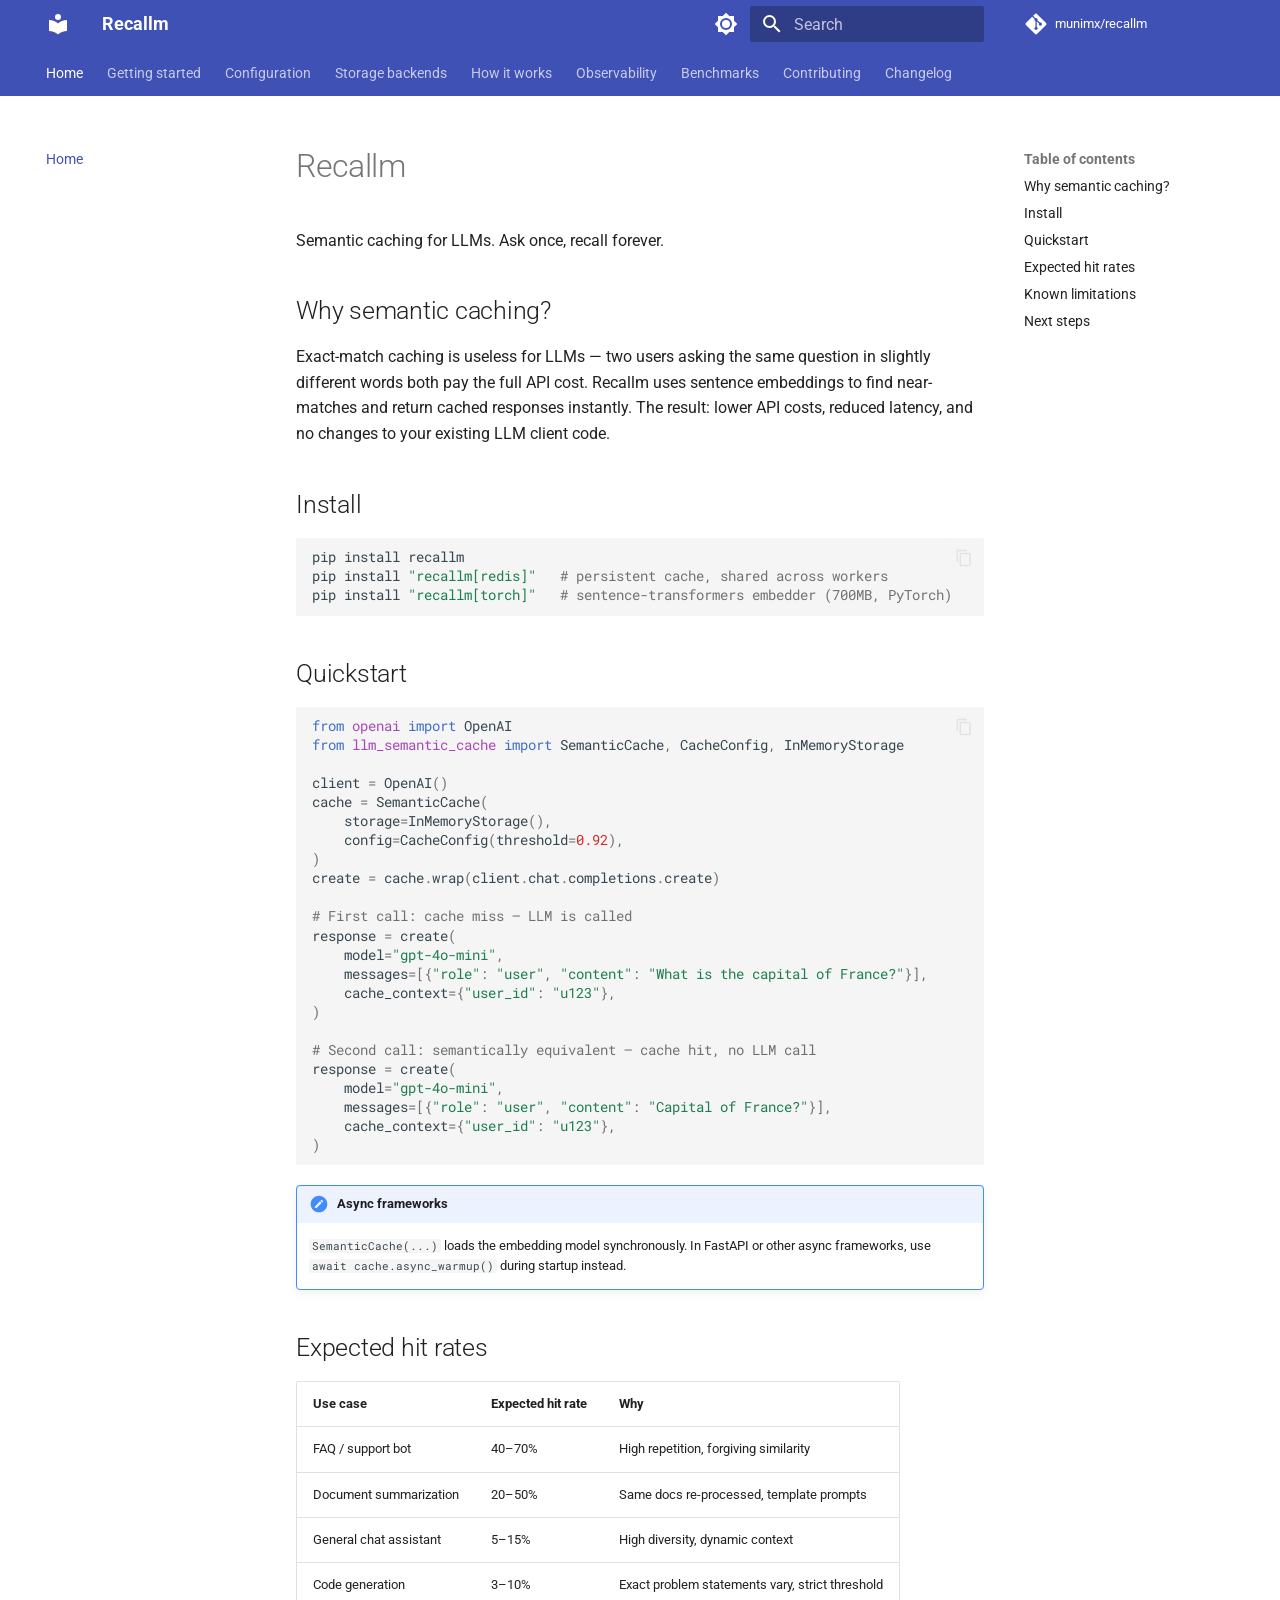
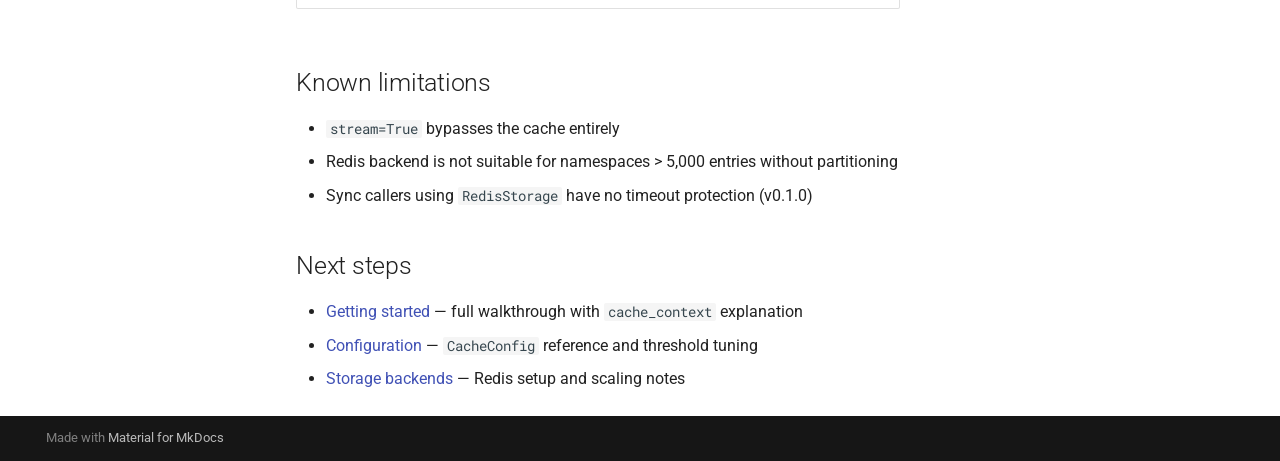
==== index.html @ 43a646c4 "Deployed 95bff0d with MkDocs version: 1.6.1" ====
<!doctype html>
<html lang="en" class="no-js">
  <head>
    
      <meta charset="utf-8">
      <meta name="viewport" content="width=device-width,initial-scale=1">
      
        <meta name="description" content="Semantic caching for LLMs. Ask once, recall forever.">
      
      
      
        <link rel="canonical" href="https://recallm.dev/">
      
      
      
        <link rel="next" href="getting-started/">
      
      
        
      
      
      <link rel="icon" href="assets/images/favicon.png">
      <meta name="generator" content="mkdocs-1.6.1, mkdocs-material-9.7.4">
    
    
      
        <title>Recallm</title>
      
    
    
      <link rel="stylesheet" href="assets/stylesheets/main.484c7ddc.min.css">
      
        
        <link rel="stylesheet" href="assets/stylesheets/palette.ab4e12ef.min.css">
      
      


    
    
      
    
    
      
        
        
        <link rel="preconnect" href="https://fonts.gstatic.com" crossorigin>
        <link rel="stylesheet" href="https://fonts.googleapis.com/css?family=Roboto:300,300i,400,400i,700,700i%7CRoboto+Mono:400,400i,700,700i&display=fallback">
        <style>:root{--md-text-font:"Roboto";--md-code-font:"Roboto Mono"}</style>
      
    
    
    <script>__md_scope=new URL(".",location),__md_hash=e=>[...e].reduce(((e,_)=>(e<<5)-e+_.charCodeAt(0)),0),__md_get=(e,_=localStorage,t=__md_scope)=>JSON.parse(_.getItem(t.pathname+"."+e)),__md_set=(e,_,t=localStorage,a=__md_scope)=>{try{t.setItem(a.pathname+"."+e,JSON.stringify(_))}catch(e){}}</script>
    
      

    
    
  </head>
  
  
    
    
      
    
    
    
    
    <body dir="ltr" data-md-color-scheme="default" data-md-color-primary="indigo" data-md-color-accent="indigo">
  
    
    <input class="md-toggle" data-md-toggle="drawer" type="checkbox" id="__drawer" autocomplete="off">
    <input class="md-toggle" data-md-toggle="search" type="checkbox" id="__search" autocomplete="off">
    <label class="md-overlay" for="__drawer"></label>
    <div data-md-component="skip">
      
        
        <a href="#recallm" class="md-skip">
          Skip to content
        </a>
      
    </div>
    <div data-md-component="announce">
      
    </div>
    
    
      

<header class="md-header" data-md-component="header">
  <nav class="md-header__inner md-grid" aria-label="Header">
    <a href="." title="Recallm" class="md-header__button md-logo" aria-label="Recallm" data-md-component="logo">
      
  
  <svg xmlns="http://www.w3.org/2000/svg" viewBox="0 0 24 24"><path d="M12 8a3 3 0 0 0 3-3 3 3 0 0 0-3-3 3 3 0 0 0-3 3 3 3 0 0 0 3 3m0 3.54C9.64 9.35 6.5 8 3 8v11c3.5 0 6.64 1.35 9 3.54 2.36-2.19 5.5-3.54 9-3.54V8c-3.5 0-6.64 1.35-9 3.54"/></svg>

    </a>
    <label class="md-header__button md-icon" for="__drawer">
      
      <svg xmlns="http://www.w3.org/2000/svg" viewBox="0 0 24 24"><path d="M3 6h18v2H3zm0 5h18v2H3zm0 5h18v2H3z"/></svg>
    </label>
    <div class="md-header__title" data-md-component="header-title">
      <div class="md-header__ellipsis">
        <div class="md-header__topic">
          <span class="md-ellipsis">
            Recallm
          </span>
        </div>
        <div class="md-header__topic" data-md-component="header-topic">
          <span class="md-ellipsis">
            
              Home
            
          </span>
        </div>
      </div>
    </div>
    
      
        <form class="md-header__option" data-md-component="palette">
  
    
    
    
    <input class="md-option" data-md-color-media="" data-md-color-scheme="default" data-md-color-primary="indigo" data-md-color-accent="indigo"  aria-label="Switch to dark mode"  type="radio" name="__palette" id="__palette_0">
    
      <label class="md-header__button md-icon" title="Switch to dark mode" for="__palette_1" hidden>
        <svg xmlns="http://www.w3.org/2000/svg" viewBox="0 0 24 24"><path d="M12 8a4 4 0 0 0-4 4 4 4 0 0 0 4 4 4 4 0 0 0 4-4 4 4 0 0 0-4-4m0 10a6 6 0 0 1-6-6 6 6 0 0 1 6-6 6 6 0 0 1 6 6 6 6 0 0 1-6 6m8-9.31V4h-4.69L12 .69 8.69 4H4v4.69L.69 12 4 15.31V20h4.69L12 23.31 15.31 20H20v-4.69L23.31 12z"/></svg>
      </label>
    
  
    
    
    
    <input class="md-option" data-md-color-media="" data-md-color-scheme="slate" data-md-color-primary="indigo" data-md-color-accent="indigo"  aria-label="Switch to light mode"  type="radio" name="__palette" id="__palette_1">
    
      <label class="md-header__button md-icon" title="Switch to light mode" for="__palette_0" hidden>
        <svg xmlns="http://www.w3.org/2000/svg" viewBox="0 0 24 24"><path d="M12 18c-.89 0-1.74-.2-2.5-.55C11.56 16.5 13 14.42 13 12s-1.44-4.5-3.5-5.45C10.26 6.2 11.11 6 12 6a6 6 0 0 1 6 6 6 6 0 0 1-6 6m8-9.31V4h-4.69L12 .69 8.69 4H4v4.69L.69 12 4 15.31V20h4.69L12 23.31 15.31 20H20v-4.69L23.31 12z"/></svg>
      </label>
    
  
</form>
      
    
    
      <script>var palette=__md_get("__palette");if(palette&&palette.color){if("(prefers-color-scheme)"===palette.color.media){var media=matchMedia("(prefers-color-scheme: light)"),input=document.querySelector(media.matches?"[data-md-color-media='(prefers-color-scheme: light)']":"[data-md-color-media='(prefers-color-scheme: dark)']");palette.color.media=input.getAttribute("data-md-color-media"),palette.color.scheme=input.getAttribute("data-md-color-scheme"),palette.color.primary=input.getAttribute("data-md-color-primary"),palette.color.accent=input.getAttribute("data-md-color-accent")}for(var[key,value]of Object.entries(palette.color))document.body.setAttribute("data-md-color-"+key,value)}</script>
    
    
    
      
      
        <label class="md-header__button md-icon" for="__search">
          
          <svg xmlns="http://www.w3.org/2000/svg" viewBox="0 0 24 24"><path d="M9.5 3A6.5 6.5 0 0 1 16 9.5c0 1.61-.59 3.09-1.56 4.23l.27.27h.79l5 5-1.5 1.5-5-5v-.79l-.27-.27A6.52 6.52 0 0 1 9.5 16 6.5 6.5 0 0 1 3 9.5 6.5 6.5 0 0 1 9.5 3m0 2C7 5 5 7 5 9.5S7 14 9.5 14 14 12 14 9.5 12 5 9.5 5"/></svg>
        </label>
        <div class="md-search" data-md-component="search" role="dialog">
  <label class="md-search__overlay" for="__search"></label>
  <div class="md-search__inner" role="search">
    <form class="md-search__form" name="search">
      <input type="text" class="md-search__input" name="query" aria-label="Search" placeholder="Search" autocapitalize="off" autocorrect="off" autocomplete="off" spellcheck="false" data-md-component="search-query" required>
      <label class="md-search__icon md-icon" for="__search">
        
        <svg xmlns="http://www.w3.org/2000/svg" viewBox="0 0 24 24"><path d="M9.5 3A6.5 6.5 0 0 1 16 9.5c0 1.61-.59 3.09-1.56 4.23l.27.27h.79l5 5-1.5 1.5-5-5v-.79l-.27-.27A6.52 6.52 0 0 1 9.5 16 6.5 6.5 0 0 1 3 9.5 6.5 6.5 0 0 1 9.5 3m0 2C7 5 5 7 5 9.5S7 14 9.5 14 14 12 14 9.5 12 5 9.5 5"/></svg>
        
        <svg xmlns="http://www.w3.org/2000/svg" viewBox="0 0 24 24"><path d="M20 11v2H8l5.5 5.5-1.42 1.42L4.16 12l7.92-7.92L13.5 5.5 8 11z"/></svg>
      </label>
      <nav class="md-search__options" aria-label="Search">
        
        <button type="reset" class="md-search__icon md-icon" title="Clear" aria-label="Clear" tabindex="-1">
          
          <svg xmlns="http://www.w3.org/2000/svg" viewBox="0 0 24 24"><path d="M19 6.41 17.59 5 12 10.59 6.41 5 5 6.41 10.59 12 5 17.59 6.41 19 12 13.41 17.59 19 19 17.59 13.41 12z"/></svg>
        </button>
      </nav>
      
    </form>
    <div class="md-search__output">
      <div class="md-search__scrollwrap" tabindex="0" data-md-scrollfix>
        <div class="md-search-result" data-md-component="search-result">
          <div class="md-search-result__meta">
            Initializing search
          </div>
          <ol class="md-search-result__list" role="presentation"></ol>
        </div>
      </div>
    </div>
  </div>
</div>
      
    
    
      <div class="md-header__source">
        <a href="https://github.com/munimx/recallm" title="Go to repository" class="md-source" data-md-component="source">
  <div class="md-source__icon md-icon">
    
    <svg xmlns="http://www.w3.org/2000/svg" viewBox="0 0 448 512"><!--! Font Awesome Free 7.1.0 by @fontawesome - https://fontawesome.com License - https://fontawesome.com/license/free (Icons: CC BY 4.0, Fonts: SIL OFL 1.1, Code: MIT License) Copyright 2025 Fonticons, Inc.--><path d="M439.6 236.1 244 40.5c-5.4-5.5-12.8-8.5-20.4-8.5s-15 3-20.4 8.4L162.5 81l51.5 51.5c27.1-9.1 52.7 16.8 43.4 43.7l49.7 49.7c34.2-11.8 61.2 31 35.5 56.7-26.5 26.5-70.2-2.9-56-37.3L240.3 199v121.9c25.3 12.5 22.3 41.8 9.1 55-6.4 6.4-15.2 10.1-24.3 10.1s-17.8-3.6-24.3-10.1c-17.6-17.6-11.1-46.9 11.2-56v-123c-20.8-8.5-24.6-30.7-18.6-45L142.6 101 8.5 235.1C3 240.6 0 247.9 0 255.5s3 15 8.5 20.4l195.6 195.7c5.4 5.4 12.7 8.4 20.4 8.4s15-3 20.4-8.4l194.7-194.7c5.4-5.4 8.4-12.8 8.4-20.4s-3-15-8.4-20.4"/></svg>
  </div>
  <div class="md-source__repository">
    munimx/recallm
  </div>
</a>
      </div>
    
  </nav>
  
</header>
    
    <div class="md-container" data-md-component="container">
      
      
        
          
            
<nav class="md-tabs" aria-label="Tabs" data-md-component="tabs">
  <div class="md-grid">
    <ul class="md-tabs__list">
      
        
  
  
  
    
  
  
    <li class="md-tabs__item md-tabs__item--active">
      <a href="." class="md-tabs__link">
        
  
  
    
  
  Home

      </a>
    </li>
  

      
        
  
  
  
  
    <li class="md-tabs__item">
      <a href="getting-started/" class="md-tabs__link">
        
  
  
    
  
  Getting started

      </a>
    </li>
  

      
        
  
  
  
  
    <li class="md-tabs__item">
      <a href="configuration/" class="md-tabs__link">
        
  
  
    
  
  Configuration

      </a>
    </li>
  

      
        
  
  
  
  
    <li class="md-tabs__item">
      <a href="storage-backends/" class="md-tabs__link">
        
  
  
    
  
  Storage backends

      </a>
    </li>
  

      
        
  
  
  
  
    <li class="md-tabs__item">
      <a href="how-it-works/" class="md-tabs__link">
        
  
  
    
  
  How it works

      </a>
    </li>
  

      
        
  
  
  
  
    <li class="md-tabs__item">
      <a href="observability/" class="md-tabs__link">
        
  
  
    
  
  Observability

      </a>
    </li>
  

      
        
  
  
  
  
    <li class="md-tabs__item">
      <a href="benchmarks/" class="md-tabs__link">
        
  
  
    
  
  Benchmarks

      </a>
    </li>
  

      
        
  
  
  
  
    <li class="md-tabs__item">
      <a href="contributing/" class="md-tabs__link">
        
  
  
    
  
  Contributing

      </a>
    </li>
  

      
        
  
  
  
  
    <li class="md-tabs__item">
      <a href="changelog/" class="md-tabs__link">
        
  
  
    
  
  Changelog

      </a>
    </li>
  

      
    </ul>
  </div>
</nav>
          
        
      
      <main class="md-main" data-md-component="main">
        <div class="md-main__inner md-grid">
          
            
              
              <div class="md-sidebar md-sidebar--primary" data-md-component="sidebar" data-md-type="navigation" >
                <div class="md-sidebar__scrollwrap">
                  <div class="md-sidebar__inner">
                    


  


<nav class="md-nav md-nav--primary md-nav--lifted" aria-label="Navigation" data-md-level="0">
  <label class="md-nav__title" for="__drawer">
    <a href="." title="Recallm" class="md-nav__button md-logo" aria-label="Recallm" data-md-component="logo">
      
  
  <svg xmlns="http://www.w3.org/2000/svg" viewBox="0 0 24 24"><path d="M12 8a3 3 0 0 0 3-3 3 3 0 0 0-3-3 3 3 0 0 0-3 3 3 3 0 0 0 3 3m0 3.54C9.64 9.35 6.5 8 3 8v11c3.5 0 6.64 1.35 9 3.54 2.36-2.19 5.5-3.54 9-3.54V8c-3.5 0-6.64 1.35-9 3.54"/></svg>

    </a>
    Recallm
  </label>
  
    <div class="md-nav__source">
      <a href="https://github.com/munimx/recallm" title="Go to repository" class="md-source" data-md-component="source">
  <div class="md-source__icon md-icon">
    
    <svg xmlns="http://www.w3.org/2000/svg" viewBox="0 0 448 512"><!--! Font Awesome Free 7.1.0 by @fontawesome - https://fontawesome.com License - https://fontawesome.com/license/free (Icons: CC BY 4.0, Fonts: SIL OFL 1.1, Code: MIT License) Copyright 2025 Fonticons, Inc.--><path d="M439.6 236.1 244 40.5c-5.4-5.5-12.8-8.5-20.4-8.5s-15 3-20.4 8.4L162.5 81l51.5 51.5c27.1-9.1 52.7 16.8 43.4 43.7l49.7 49.7c34.2-11.8 61.2 31 35.5 56.7-26.5 26.5-70.2-2.9-56-37.3L240.3 199v121.9c25.3 12.5 22.3 41.8 9.1 55-6.4 6.4-15.2 10.1-24.3 10.1s-17.8-3.6-24.3-10.1c-17.6-17.6-11.1-46.9 11.2-56v-123c-20.8-8.5-24.6-30.7-18.6-45L142.6 101 8.5 235.1C3 240.6 0 247.9 0 255.5s3 15 8.5 20.4l195.6 195.7c5.4 5.4 12.7 8.4 20.4 8.4s15-3 20.4-8.4l194.7-194.7c5.4-5.4 8.4-12.8 8.4-20.4s-3-15-8.4-20.4"/></svg>
  </div>
  <div class="md-source__repository">
    munimx/recallm
  </div>
</a>
    </div>
  
  <ul class="md-nav__list" data-md-scrollfix>
    
      
      
  
  
    
  
  
  
    <li class="md-nav__item md-nav__item--active">
      
      <input class="md-nav__toggle md-toggle" type="checkbox" id="__toc">
      
      
        
      
      
        <label class="md-nav__link md-nav__link--active" for="__toc">
          
  
  
  <span class="md-ellipsis">
    
  
    Home
  

    
  </span>
  
  

          <span class="md-nav__icon md-icon"></span>
        </label>
      
      <a href="." class="md-nav__link md-nav__link--active">
        
  
  
  <span class="md-ellipsis">
    
  
    Home
  

    
  </span>
  
  

      </a>
      
        

<nav class="md-nav md-nav--secondary" aria-label="Table of contents">
  
  
  
    
  
  
    <label class="md-nav__title" for="__toc">
      <span class="md-nav__icon md-icon"></span>
      Table of contents
    </label>
    <ul class="md-nav__list" data-md-component="toc" data-md-scrollfix>
      
        <li class="md-nav__item">
  <a href="#why-semantic-caching" class="md-nav__link">
    <span class="md-ellipsis">
      
        Why semantic caching?
      
    </span>
  </a>
  
</li>
      
        <li class="md-nav__item">
  <a href="#install" class="md-nav__link">
    <span class="md-ellipsis">
      
        Install
      
    </span>
  </a>
  
</li>
      
        <li class="md-nav__item">
  <a href="#quickstart" class="md-nav__link">
    <span class="md-ellipsis">
      
        Quickstart
      
    </span>
  </a>
  
</li>
      
        <li class="md-nav__item">
  <a href="#expected-hit-rates" class="md-nav__link">
    <span class="md-ellipsis">
      
        Expected hit rates
      
    </span>
  </a>
  
</li>
      
        <li class="md-nav__item">
  <a href="#known-limitations" class="md-nav__link">
    <span class="md-ellipsis">
      
        Known limitations
      
    </span>
  </a>
  
</li>
      
        <li class="md-nav__item">
  <a href="#next-steps" class="md-nav__link">
    <span class="md-ellipsis">
      
        Next steps
      
    </span>
  </a>
  
</li>
      
    </ul>
  
</nav>
      
    </li>
  

    
      
      
  
  
  
  
    <li class="md-nav__item">
      <a href="getting-started/" class="md-nav__link">
        
  
  
  <span class="md-ellipsis">
    
  
    Getting started
  

    
  </span>
  
  

      </a>
    </li>
  

    
      
      
  
  
  
  
    <li class="md-nav__item">
      <a href="configuration/" class="md-nav__link">
        
  
  
  <span class="md-ellipsis">
    
  
    Configuration
  

    
  </span>
  
  

      </a>
    </li>
  

    
      
      
  
  
  
  
    <li class="md-nav__item">
      <a href="storage-backends/" class="md-nav__link">
        
  
  
  <span class="md-ellipsis">
    
  
    Storage backends
  

    
  </span>
  
  

      </a>
    </li>
  

    
      
      
  
  
  
  
    <li class="md-nav__item">
      <a href="how-it-works/" class="md-nav__link">
        
  
  
  <span class="md-ellipsis">
    
  
    How it works
  

    
  </span>
  
  

      </a>
    </li>
  

    
      
      
  
  
  
  
    <li class="md-nav__item">
      <a href="observability/" class="md-nav__link">
        
  
  
  <span class="md-ellipsis">
    
  
    Observability
  

    
  </span>
  
  

      </a>
    </li>
  

    
      
      
  
  
  
  
    <li class="md-nav__item">
      <a href="benchmarks/" class="md-nav__link">
        
  
  
  <span class="md-ellipsis">
    
  
    Benchmarks
  

    
  </span>
  
  

      </a>
    </li>
  

    
      
      
  
  
  
  
    <li class="md-nav__item">
      <a href="contributing/" class="md-nav__link">
        
  
  
  <span class="md-ellipsis">
    
  
    Contributing
  

    
  </span>
  
  

      </a>
    </li>
  

    
      
      
  
  
  
  
    <li class="md-nav__item">
      <a href="changelog/" class="md-nav__link">
        
  
  
  <span class="md-ellipsis">
    
  
    Changelog
  

    
  </span>
  
  

      </a>
    </li>
  

    
  </ul>
</nav>
                  </div>
                </div>
              </div>
            
            
              
              <div class="md-sidebar md-sidebar--secondary" data-md-component="sidebar" data-md-type="toc" >
                <div class="md-sidebar__scrollwrap">
                  <div class="md-sidebar__inner">
                    

<nav class="md-nav md-nav--secondary" aria-label="Table of contents">
  
  
  
    
  
  
    <label class="md-nav__title" for="__toc">
      <span class="md-nav__icon md-icon"></span>
      Table of contents
    </label>
    <ul class="md-nav__list" data-md-component="toc" data-md-scrollfix>
      
        <li class="md-nav__item">
  <a href="#why-semantic-caching" class="md-nav__link">
    <span class="md-ellipsis">
      
        Why semantic caching?
      
    </span>
  </a>
  
</li>
      
        <li class="md-nav__item">
  <a href="#install" class="md-nav__link">
    <span class="md-ellipsis">
      
        Install
      
    </span>
  </a>
  
</li>
      
        <li class="md-nav__item">
  <a href="#quickstart" class="md-nav__link">
    <span class="md-ellipsis">
      
        Quickstart
      
    </span>
  </a>
  
</li>
      
        <li class="md-nav__item">
  <a href="#expected-hit-rates" class="md-nav__link">
    <span class="md-ellipsis">
      
        Expected hit rates
      
    </span>
  </a>
  
</li>
      
        <li class="md-nav__item">
  <a href="#known-limitations" class="md-nav__link">
    <span class="md-ellipsis">
      
        Known limitations
      
    </span>
  </a>
  
</li>
      
        <li class="md-nav__item">
  <a href="#next-steps" class="md-nav__link">
    <span class="md-ellipsis">
      
        Next steps
      
    </span>
  </a>
  
</li>
      
    </ul>
  
</nav>
                  </div>
                </div>
              </div>
            
          
          
            <div class="md-content" data-md-component="content">
              
              <article class="md-content__inner md-typeset">
                
                  


  
  


<h1 id="recallm">Recallm</h1>
<p>Semantic caching for LLMs. Ask once, recall forever.</p>
<h2 id="why-semantic-caching">Why semantic caching?</h2>
<p>Exact-match caching is useless for LLMs — two users asking the same question in slightly different words both pay the full API cost. Recallm uses sentence embeddings to find near-matches and return cached responses instantly. The result: lower API costs, reduced latency, and no changes to your existing LLM client code.</p>
<h2 id="install">Install</h2>
<div class="highlight"><pre><span></span><code><a id="__codelineno-0-1" name="__codelineno-0-1" href="#__codelineno-0-1"></a>pip<span class="w"> </span>install<span class="w"> </span>recallm
<a id="__codelineno-0-2" name="__codelineno-0-2" href="#__codelineno-0-2"></a>pip<span class="w"> </span>install<span class="w"> </span><span class="s2">&quot;recallm[redis]&quot;</span><span class="w">   </span><span class="c1"># persistent cache, shared across workers</span>
<a id="__codelineno-0-3" name="__codelineno-0-3" href="#__codelineno-0-3"></a>pip<span class="w"> </span>install<span class="w"> </span><span class="s2">&quot;recallm[torch]&quot;</span><span class="w">   </span><span class="c1"># sentence-transformers embedder (700MB, PyTorch)</span>
</code></pre></div>
<h2 id="quickstart">Quickstart</h2>
<div class="highlight"><pre><span></span><code><a id="__codelineno-1-1" name="__codelineno-1-1" href="#__codelineno-1-1"></a><span class="kn">from</span><span class="w"> </span><span class="nn">openai</span><span class="w"> </span><span class="kn">import</span> <span class="n">OpenAI</span>
<a id="__codelineno-1-2" name="__codelineno-1-2" href="#__codelineno-1-2"></a><span class="kn">from</span><span class="w"> </span><span class="nn">llm_semantic_cache</span><span class="w"> </span><span class="kn">import</span> <span class="n">SemanticCache</span><span class="p">,</span> <span class="n">CacheConfig</span><span class="p">,</span> <span class="n">InMemoryStorage</span>
<a id="__codelineno-1-3" name="__codelineno-1-3" href="#__codelineno-1-3"></a>
<a id="__codelineno-1-4" name="__codelineno-1-4" href="#__codelineno-1-4"></a><span class="n">client</span> <span class="o">=</span> <span class="n">OpenAI</span><span class="p">()</span>
<a id="__codelineno-1-5" name="__codelineno-1-5" href="#__codelineno-1-5"></a><span class="n">cache</span> <span class="o">=</span> <span class="n">SemanticCache</span><span class="p">(</span>
<a id="__codelineno-1-6" name="__codelineno-1-6" href="#__codelineno-1-6"></a>    <span class="n">storage</span><span class="o">=</span><span class="n">InMemoryStorage</span><span class="p">(),</span>
<a id="__codelineno-1-7" name="__codelineno-1-7" href="#__codelineno-1-7"></a>    <span class="n">config</span><span class="o">=</span><span class="n">CacheConfig</span><span class="p">(</span><span class="n">threshold</span><span class="o">=</span><span class="mf">0.92</span><span class="p">),</span>
<a id="__codelineno-1-8" name="__codelineno-1-8" href="#__codelineno-1-8"></a><span class="p">)</span>
<a id="__codelineno-1-9" name="__codelineno-1-9" href="#__codelineno-1-9"></a><span class="n">create</span> <span class="o">=</span> <span class="n">cache</span><span class="o">.</span><span class="n">wrap</span><span class="p">(</span><span class="n">client</span><span class="o">.</span><span class="n">chat</span><span class="o">.</span><span class="n">completions</span><span class="o">.</span><span class="n">create</span><span class="p">)</span>
<a id="__codelineno-1-10" name="__codelineno-1-10" href="#__codelineno-1-10"></a>
<a id="__codelineno-1-11" name="__codelineno-1-11" href="#__codelineno-1-11"></a><span class="c1"># First call: cache miss — LLM is called</span>
<a id="__codelineno-1-12" name="__codelineno-1-12" href="#__codelineno-1-12"></a><span class="n">response</span> <span class="o">=</span> <span class="n">create</span><span class="p">(</span>
<a id="__codelineno-1-13" name="__codelineno-1-13" href="#__codelineno-1-13"></a>    <span class="n">model</span><span class="o">=</span><span class="s2">&quot;gpt-4o-mini&quot;</span><span class="p">,</span>
<a id="__codelineno-1-14" name="__codelineno-1-14" href="#__codelineno-1-14"></a>    <span class="n">messages</span><span class="o">=</span><span class="p">[{</span><span class="s2">&quot;role&quot;</span><span class="p">:</span> <span class="s2">&quot;user&quot;</span><span class="p">,</span> <span class="s2">&quot;content&quot;</span><span class="p">:</span> <span class="s2">&quot;What is the capital of France?&quot;</span><span class="p">}],</span>
<a id="__codelineno-1-15" name="__codelineno-1-15" href="#__codelineno-1-15"></a>    <span class="n">cache_context</span><span class="o">=</span><span class="p">{</span><span class="s2">&quot;user_id&quot;</span><span class="p">:</span> <span class="s2">&quot;u123&quot;</span><span class="p">},</span>
<a id="__codelineno-1-16" name="__codelineno-1-16" href="#__codelineno-1-16"></a><span class="p">)</span>
<a id="__codelineno-1-17" name="__codelineno-1-17" href="#__codelineno-1-17"></a>
<a id="__codelineno-1-18" name="__codelineno-1-18" href="#__codelineno-1-18"></a><span class="c1"># Second call: semantically equivalent — cache hit, no LLM call</span>
<a id="__codelineno-1-19" name="__codelineno-1-19" href="#__codelineno-1-19"></a><span class="n">response</span> <span class="o">=</span> <span class="n">create</span><span class="p">(</span>
<a id="__codelineno-1-20" name="__codelineno-1-20" href="#__codelineno-1-20"></a>    <span class="n">model</span><span class="o">=</span><span class="s2">&quot;gpt-4o-mini&quot;</span><span class="p">,</span>
<a id="__codelineno-1-21" name="__codelineno-1-21" href="#__codelineno-1-21"></a>    <span class="n">messages</span><span class="o">=</span><span class="p">[{</span><span class="s2">&quot;role&quot;</span><span class="p">:</span> <span class="s2">&quot;user&quot;</span><span class="p">,</span> <span class="s2">&quot;content&quot;</span><span class="p">:</span> <span class="s2">&quot;Capital of France?&quot;</span><span class="p">}],</span>
<a id="__codelineno-1-22" name="__codelineno-1-22" href="#__codelineno-1-22"></a>    <span class="n">cache_context</span><span class="o">=</span><span class="p">{</span><span class="s2">&quot;user_id&quot;</span><span class="p">:</span> <span class="s2">&quot;u123&quot;</span><span class="p">},</span>
<a id="__codelineno-1-23" name="__codelineno-1-23" href="#__codelineno-1-23"></a><span class="p">)</span>
</code></pre></div>
<div class="admonition note">
<p class="admonition-title">Async frameworks</p>
<p><code>SemanticCache(...)</code> loads the embedding model synchronously. In FastAPI or other
async frameworks, use <code>await cache.async_warmup()</code> during startup instead.</p>
</div>
<h2 id="expected-hit-rates">Expected hit rates</h2>
<table>
<thead>
<tr>
<th>Use case</th>
<th>Expected hit rate</th>
<th>Why</th>
</tr>
</thead>
<tbody>
<tr>
<td>FAQ / support bot</td>
<td>40–70%</td>
<td>High repetition, forgiving similarity</td>
</tr>
<tr>
<td>Document summarization</td>
<td>20–50%</td>
<td>Same docs re-processed, template prompts</td>
</tr>
<tr>
<td>General chat assistant</td>
<td>5–15%</td>
<td>High diversity, dynamic context</td>
</tr>
<tr>
<td>Code generation</td>
<td>3–10%</td>
<td>Exact problem statements vary, strict threshold</td>
</tr>
</tbody>
</table>
<h2 id="known-limitations">Known limitations</h2>
<ul>
<li><code>stream=True</code> bypasses the cache entirely</li>
<li>Redis backend is not suitable for namespaces &gt; 5,000 entries without partitioning</li>
<li>Sync callers using <code>RedisStorage</code> have no timeout protection (v0.1.0)</li>
</ul>
<h2 id="next-steps">Next steps</h2>
<ul>
<li><a href="getting-started/">Getting started</a> — full walkthrough with <code>cache_context</code> explanation</li>
<li><a href="configuration/">Configuration</a> — <code>CacheConfig</code> reference and threshold tuning</li>
<li><a href="storage-backends/">Storage backends</a> — Redis setup and scaling notes</li>
</ul>












                
              </article>
            </div>
          
          
<script>var target=document.getElementById(location.hash.slice(1));target&&target.name&&(target.checked=target.name.startsWith("__tabbed_"))</script>
        </div>
        
          <button type="button" class="md-top md-icon" data-md-component="top" hidden>
  
  <svg xmlns="http://www.w3.org/2000/svg" viewBox="0 0 24 24"><path d="M13 20h-2V8l-5.5 5.5-1.42-1.42L12 4.16l7.92 7.92-1.42 1.42L13 8z"/></svg>
  Back to top
</button>
        
      </main>
      
        <footer class="md-footer">
  
  <div class="md-footer-meta md-typeset">
    <div class="md-footer-meta__inner md-grid">
      <div class="md-copyright">
  
  
    Made with
    <a href="https://squidfunk.github.io/mkdocs-material/" target="_blank" rel="noopener">
      Material for MkDocs
    </a>
  
</div>
      
    </div>
  </div>
</footer>
      
    </div>
    <div class="md-dialog" data-md-component="dialog">
      <div class="md-dialog__inner md-typeset"></div>
    </div>
    
    
    
      
      
      <script id="__config" type="application/json">{"annotate": null, "base": ".", "features": ["navigation.tabs", "navigation.sections", "navigation.top", "search.highlight", "content.code.copy"], "search": "assets/javascripts/workers/search.2c215733.min.js", "tags": null, "translations": {"clipboard.copied": "Copied to clipboard", "clipboard.copy": "Copy to clipboard", "search.result.more.one": "1 more on this page", "search.result.more.other": "# more on this page", "search.result.none": "No matching documents", "search.result.one": "1 matching document", "search.result.other": "# matching documents", "search.result.placeholder": "Type to start searching", "search.result.term.missing": "Missing", "select.version": "Select version"}, "version": null}</script>
    
    
      <script src="assets/javascripts/bundle.79ae519e.min.js"></script>
      
    
  </body>
</html>
---- assets/stylesheets/main.484c7ddc.min.css ----
@charset "UTF-8";html{-webkit-text-size-adjust:none;-moz-text-size-adjust:none;text-size-adjust:none;box-sizing:border-box}*,:after,:before{box-sizing:inherit}@media (prefers-reduced-motion){*,:after,:before{transition:none!important}}body{margin:0}a,button,input,label{-webkit-tap-highlight-color:transparent}a{color:inherit;text-decoration:none}hr{border:0;box-sizing:initial;display:block;height:.05rem;overflow:visible;padding:0}small{font-size:80%}sub,sup{line-height:1em}img{border-style:none}table{border-collapse:initial;border-spacing:0}td,th{font-weight:400;vertical-align:top}button{background:#0000;border:0;font-family:inherit;font-size:inherit;margin:0;padding:0}input{border:0;outline:none}:root{--md-primary-fg-color:#4051b5;--md-primary-fg-color--light:#5d6cc0;--md-primary-fg-color--dark:#303fa1;--md-primary-bg-color:#fff;--md-primary-bg-color--light:#ffffffb3;--md-accent-fg-color:#526cfe;--md-accent-fg-color--transparent:#526cfe1a;--md-accent-bg-color:#fff;--md-accent-bg-color--light:#ffffffb3}[data-md-color-scheme=default]{color-scheme:light}[data-md-color-scheme=default] img[src$="#gh-dark-mode-only"],[data-md-color-scheme=default] img[src$="#only-dark"]{display:none}:root,[data-md-color-scheme=default]{--md-hue:225deg;--md-default-fg-color:#000000de;--md-default-fg-color--light:#0000008a;--md-default-fg-color--lighter:#00000052;--md-default-fg-color--lightest:#00000012;--md-default-bg-color:#fff;--md-default-bg-color--light:#ffffffb3;--md-default-bg-color--lighter:#ffffff4d;--md-default-bg-color--lightest:#ffffff1f;--md-code-fg-color:#36464e;--md-code-bg-color:#f5f5f5;--md-code-bg-color--light:#f5f5f5b3;--md-code-bg-color--lighter:#f5f5f54d;--md-code-hl-color:#4287ff;--md-code-hl-color--light:#4287ff1a;--md-code-hl-number-color:#d52a2a;--md-code-hl-special-color:#db1457;--md-code-hl-function-color:#a846b9;--md-code-hl-constant-color:#6e59d9;--md-code-hl-keyword-color:#3f6ec6;--md-code-hl-string-color:#1c7d4d;--md-code-hl-name-color:var(--md-code-fg-color);--md-code-hl-operator-color:var(--md-default-fg-color--light);--md-code-hl-punctuation-color:var(--md-default-fg-color--light);--md-code-hl-comment-color:var(--md-default-fg-color--light);--md-code-hl-generic-color:var(--md-default-fg-color--light);--md-code-hl-variable-color:var(--md-default-fg-color--light);--md-typeset-color:var(--md-default-fg-color);--md-typeset-a-color:var(--md-primary-fg-color);--md-typeset-del-color:#f5503d26;--md-typeset-ins-color:#0bd57026;--md-typeset-kbd-color:#fafafa;--md-typeset-kbd-accent-color:#fff;--md-typeset-kbd-border-color:#b8b8b8;--md-typeset-mark-color:#ffff0080;--md-typeset-table-color:#0000001f;--md-typeset-table-color--light:rgba(0,0,0,.035);--md-admonition-fg-color:var(--md-default-fg-color);--md-admonition-bg-color:var(--md-default-bg-color);--md-warning-fg-color:#000000de;--md-warning-bg-color:#ff9;--md-footer-fg-color:#fff;--md-footer-fg-color--light:#ffffffb3;--md-footer-fg-color--lighter:#ffffff73;--md-footer-bg-color:#000000de;--md-footer-bg-color--dark:#00000052;--md-shadow-z1:0 0.2rem 0.5rem #0000000d,0 0 0.05rem #0000001a;--md-shadow-z2:0 0.2rem 0.5rem #0000001a,0 0 0.05rem #00000040;--md-shadow-z3:0 0.2rem 0.5rem #0003,0 0 0.05rem #00000059}.md-icon svg{fill:currentcolor;display:block;height:1.2rem;width:1.2rem}body{-webkit-font-smoothing:antialiased;-moz-osx-font-smoothing:grayscale;--md-text-font-family:var(--md-text-font,_),-apple-system,BlinkMacSystemFont,Helvetica,Arial,sans-serif;--md-code-font-family:var(--md-code-font,_),SFMono-Regular,Consolas,Menlo,monospace}aside,body,input{font-feature-settings:"kern","liga";color:var(--md-typeset-color);font-family:var(--md-text-font-family)}code,kbd,pre{font-feature-settings:"kern";font-family:var(--md-code-font-family)}:root{--md-typeset-table-sort-icon:url('data:image/svg+xml;charset=utf-8,<svg xmlns="http://www.w3.org/2000/svg" viewBox="0 0 24 24"><path d="m18 21-4-4h3V7h-3l4-4 4 4h-3v10h3M2 19v-2h10v2M2 13v-2h7v2M2 7V5h4v2z"/></svg>');--md-typeset-table-sort-icon--asc:url('data:image/svg+xml;charset=utf-8,<svg xmlns="http://www.w3.org/2000/svg" viewBox="0 0 24 24"><path d="M19 17h3l-4 4-4-4h3V3h2M2 17h10v2H2M6 5v2H2V5m0 6h7v2H2z"/></svg>');--md-typeset-table-sort-icon--desc:url('data:image/svg+xml;charset=utf-8,<svg xmlns="http://www.w3.org/2000/svg" viewBox="0 0 24 24"><path d="M19 7h3l-4-4-4 4h3v14h2M2 17h10v2H2M6 5v2H2V5m0 6h7v2H2z"/></svg>')}.md-typeset{-webkit-print-color-adjust:exact;color-adjust:exact;font-size:.8rem;line-height:1.6;overflow-wrap:break-word}@media print{.md-typeset{font-size:.68rem}}.md-typeset blockquote,.md-typeset dl,.md-typeset figure,.md-typeset ol,.md-typeset pre,.md-typeset ul{margin-bottom:1em;margin-top:1em}.md-typeset h1{color:var(--md-default-fg-color--light);font-size:2em;line-height:1.3;margin:0 0 1.25em}.md-typeset h1,.md-typeset h2{font-weight:300;letter-spacing:-.01em}.md-typeset h2{font-size:1.5625em;line-height:1.4;margin:1.6em 0 .64em}.md-typeset h3{font-size:1.25em;font-weight:400;letter-spacing:-.01em;line-height:1.5;margin:1.6em 0 .8em}.md-typeset h2+h3{margin-top:.8em}.md-typeset h4{font-weight:700;letter-spacing:-.01em;margin:1em 0}.md-typeset h5,.md-typeset h6{color:var(--md-default-fg-color--light);font-size:.8em;font-weight:700;letter-spacing:-.01em;margin:1.25em 0}.md-typeset h5{text-transform:uppercase}.md-typeset h5 code{text-transform:none}.md-typeset hr{border-bottom:.05rem solid var(--md-default-fg-color--lightest);display:flow-root;margin:1.5em 0}.md-typeset a{color:var(--md-typeset-a-color);word-break:break-word}.md-typeset a,.md-typeset a:before{transition:color 125ms}.md-typeset a:focus,.md-typeset a:hover{color:var(--md-accent-fg-color)}.md-typeset a:focus code,.md-typeset a:hover code{background-color:var(--md-accent-fg-color--transparent);color:var(--md-accent-fg-color)}.md-typeset a code{color:var(--md-typeset-a-color)}.md-typeset a.focus-visible{outline-color:var(--md-accent-fg-color);outline-offset:.2rem}.md-typeset code,.md-typeset kbd,.md-typeset pre{color:var(--md-code-fg-color);direction:ltr;font-variant-ligatures:none;transition:background-color 125ms}@media print{.md-typeset code,.md-typeset kbd,.md-typeset pre{white-space:pre-wrap}}.md-typeset code{background-color:var(--md-code-bg-color);border-radius:.1rem;-webkit-box-decoration-break:clone;box-decoration-break:clone;font-size:.85em;padding:0 .2941176471em;transition:color 125ms,background-color 125ms;word-break:break-word}.md-typeset code:not(.focus-visible){-webkit-tap-highlight-color:transparent;outline:none}.md-typeset pre{display:flow-root;line-height:1.4;position:relative}.md-typeset pre>code{-webkit-box-decoration-break:slice;box-decoration-break:slice;box-shadow:none;display:block;margin:0;outline-color:var(--md-accent-fg-color);overflow:auto;padding:.7720588235em 1.1764705882em;scrollbar-color:var(--md-default-fg-color--lighter) #0000;scrollbar-width:thin;touch-action:auto;word-break:normal}.md-typeset pre>code:hover{scrollbar-color:var(--md-accent-fg-color) #0000}.md-typeset pre>code::-webkit-scrollbar{height:.2rem;width:.2rem}.md-typeset pre>code::-webkit-scrollbar-thumb{background-color:var(--md-default-fg-color--lighter)}.md-typeset pre>code::-webkit-scrollbar-thumb:hover{background-color:var(--md-accent-fg-color)}.md-typeset kbd{background-color:var(--md-typeset-kbd-color);border-radius:.1rem;box-shadow:0 .1rem 0 .05rem var(--md-typeset-kbd-border-color),0 .1rem 0 var(--md-typeset-kbd-border-color),0 -.1rem .2rem var(--md-typeset-kbd-accent-color) inset;color:var(--md-default-fg-color);display:inline-block;font-size:.75em;padding:0 .6666666667em;vertical-align:text-top;word-break:break-word}.md-typeset mark{background-color:var(--md-typeset-mark-color);-webkit-box-decoration-break:clone;box-decoration-break:clone;color:inherit;word-break:break-word}.md-typeset abbr{cursor:help;text-decoration:none}.md-typeset [data-preview],.md-typeset abbr{border-bottom:.05rem dotted var(--md-default-fg-color--light)}.md-typeset small{opacity:.75}[dir=ltr] .md-typeset sub,[dir=ltr] .md-typeset sup{margin-left:.078125em}[dir=rtl] .md-typeset sub,[dir=rtl] .md-typeset sup{margin-right:.078125em}[dir=ltr] .md-typeset blockquote{padding-left:.6rem}[dir=rtl] .md-typeset blockquote{padding-right:.6rem}[dir=ltr] .md-typeset blockquote{border-left:.2rem solid var(--md-default-fg-color--lighter)}[dir=rtl] .md-typeset blockquote{border-right:.2rem solid var(--md-default-fg-color--lighter)}.md-typeset blockquote{color:var(--md-default-fg-color--light);margin-left:0;margin-right:0}.md-typeset ul{list-style-type:disc}.md-typeset ul[type]{list-style-type:revert-layer}[dir=ltr] .md-typeset ol,[dir=ltr] .md-typeset ul{margin-left:.625em}[dir=rtl] .md-typeset ol,[dir=rtl] .md-typeset ul{margin-right:.625em}.md-typeset ol,.md-typeset ul{padding:0}.md-typeset ol:not([hidden]),.md-typeset ul:not([hidden]){display:flow-root}.md-typeset ol ol,.md-typeset ul ol{list-style-type:lower-alpha}.md-typeset ol ol ol,.md-typeset ul ol ol{list-style-type:lower-roman}.md-typeset ol ol ol ol,.md-typeset ul ol ol ol{list-style-type:upper-alpha}.md-typeset ol ol ol ol ol,.md-typeset ul ol ol ol ol{list-style-type:upper-roman}.md-typeset ol[type],.md-typeset ul[type]{list-style-type:revert-layer}[dir=ltr] .md-typeset ol li,[dir=ltr] .md-typeset ul li{margin-left:1.25em}[dir=rtl] .md-typeset ol li,[dir=rtl] .md-typeset ul li{margin-right:1.25em}.md-typeset ol li,.md-typeset ul li{margin-bottom:.5em}.md-typeset ol li blockquote,.md-typeset ol li p,.md-typeset ul li blockquote,.md-typeset ul li p{margin:.5em 0}.md-typeset ol li:last-child,.md-typeset ul li:last-child{margin-bottom:0}[dir=ltr] .md-typeset ol li ol,[dir=ltr] .md-typeset ol li ul,[dir=ltr] .md-typeset ul li ol,[dir=ltr] .md-typeset ul li ul{margin-left:.625em}[dir=rtl] .md-typeset ol li ol,[dir=rtl] .md-typeset ol li ul,[dir=rtl] .md-typeset ul li ol,[dir=rtl] .md-typeset ul li ul{margin-right:.625em}.md-typeset ol li ol,.md-typeset ol li ul,.md-typeset ul li ol,.md-typeset ul li ul{margin-bottom:.5em;margin-top:.5em}[dir=ltr] .md-typeset dd{margin-left:1.875em}[dir=rtl] .md-typeset dd{margin-right:1.875em}.md-typeset dd{margin-bottom:1.5em;margin-top:1em}.md-typeset img,.md-typeset svg,.md-typeset video{height:auto;max-width:100%}.md-typeset img[align=left]{margin:1em 1em 1em 0}.md-typeset img[align=right]{margin:1em 0 1em 1em}.md-typeset img[align]:only-child{margin-top:0}.md-typeset figure{display:flow-root;margin:1em auto;max-width:100%;text-align:center;width:fit-content}.md-typeset figure img{display:block;margin:0 auto}.md-typeset figcaption{font-style:italic;margin:1em auto;max-width:24rem}.md-typeset iframe{max-width:100%}.md-typeset table:not([class]){background-color:var(--md-default-bg-color);border:.05rem solid var(--md-typeset-table-color);border-radius:.1rem;display:inline-block;font-size:.64rem;max-width:100%;overflow:auto;touch-action:auto}@media print{.md-typeset table:not([class]){display:table}}.md-typeset table:not([class])+*{margin-top:1.5em}.md-typeset table:not([class]) td>:first-child,.md-typeset table:not([class]) th>:first-child{margin-top:0}.md-typeset table:not([class]) td>:last-child,.md-typeset table:not([class]) th>:last-child{margin-bottom:0}.md-typeset table:not([class]) td:not([align]),.md-typeset table:not([class]) th:not([align]){text-align:left}[dir=rtl] .md-typeset table:not([class]) td:not([align]),[dir=rtl] .md-typeset table:not([class]) th:not([align]){text-align:right}.md-typeset table:not([class]) th{font-weight:700;min-width:5rem;padding:.9375em 1.25em;vertical-align:top}.md-typeset table:not([class]) td{border-top:.05rem solid var(--md-typeset-table-color);padding:.9375em 1.25em;vertical-align:top}.md-typeset table:not([class]) tbody tr{transition:background-color 125ms}.md-typeset table:not([class]) tbody tr:hover{background-color:var(--md-typeset-table-color--light);box-shadow:0 .05rem 0 var(--md-default-bg-color) inset}.md-typeset table:not([class]) a{word-break:normal}.md-typeset table th[role=columnheader]{cursor:pointer}[dir=ltr] .md-typeset table th[role=columnheader]:after{margin-left:.5em}[dir=rtl] .md-typeset table th[role=columnheader]:after{margin-right:.5em}.md-typeset table th[role=columnheader]:after{content:"";display:inline-block;height:1.2em;-webkit-mask-image:var(--md-typeset-table-sort-icon);mask-image:var(--md-typeset-table-sort-icon);-webkit-mask-repeat:no-repeat;mask-repeat:no-repeat;-webkit-mask-size:contain;mask-size:contain;transition:background-color 125ms;vertical-align:text-bottom;width:1.2em}.md-typeset table th[role=columnheader]:hover:after{background-color:var(--md-default-fg-color--lighter)}.md-typeset table th[role=columnheader][aria-sort=ascending]:after{background-color:var(--md-default-fg-color--light);-webkit-mask-image:var(--md-typeset-table-sort-icon--asc);mask-image:var(--md-typeset-table-sort-icon--asc)}.md-typeset table th[role=columnheader][aria-sort=descending]:after{background-color:var(--md-default-fg-color--light);-webkit-mask-image:var(--md-typeset-table-sort-icon--desc);mask-image:var(--md-typeset-table-sort-icon--desc)}.md-typeset__scrollwrap{margin:1em -.8rem;overflow-x:auto;touch-action:auto}.md-typeset__table{display:inline-block;margin-bottom:.5em;padding:0 .8rem}@media print{.md-typeset__table{display:block}}html .md-typeset__table table{display:table;margin:0;overflow:hidden;width:100%}@media screen and (max-width:44.984375em){.md-content__inner>pre{margin:1em -.8rem}.md-content__inner>pre code{border-radius:0}}.md-typeset .md-author{border-radius:100%;display:block;flex-shrink:0;height:1.6rem;overflow:hidden;position:relative;transition:color 125ms,transform 125ms;width:1.6rem}.md-typeset .md-author img{display:block}.md-typeset .md-author--more{background:var(--md-default-fg-color--lightest);color:var(--md-default-fg-color--lighter);font-size:.6rem;font-weight:700;line-height:1.6rem;text-align:center}.md-typeset .md-author--long{height:2.4rem;width:2.4rem}.md-typeset a.md-author{transform:scale(1)}.md-typeset a.md-author img{border-radius:100%;filter:grayscale(100%) opacity(75%);transition:filter 125ms}.md-typeset a.md-author:focus,.md-typeset a.md-author:hover{transform:scale(1.1);z-index:1}.md-typeset a.md-author:focus img,.md-typeset a.md-author:hover img{filter:grayscale(0)}.md-banner{background-color:var(--md-footer-bg-color);color:var(--md-footer-fg-color);overflow:auto}@media print{.md-banner{display:none}}.md-banner--warning{background-color:var(--md-warning-bg-color);color:var(--md-warning-fg-color)}.md-banner__inner{font-size:.7rem;margin:.6rem auto;padding:0 .8rem}[dir=ltr] .md-banner__button{float:right}[dir=rtl] .md-banner__button{float:left}.md-banner__button{color:inherit;cursor:pointer;transition:opacity .25s}.no-js .md-banner__button{display:none}.md-banner__button:hover{opacity:.7}html{font-size:125%;height:100%;overflow-x:hidden}@media screen and (min-width:100em){html{font-size:137.5%}}@media screen and (min-width:125em){html{font-size:150%}}body{background-color:var(--md-default-bg-color);display:flex;flex-direction:column;font-size:.5rem;min-height:100%;position:relative;width:100%}@media print{body{display:block}}@media screen and (max-width:59.984375em){body[data-md-scrolllock]{position:fixed}}.md-grid{margin-left:auto;margin-right:auto;max-width:61rem}.md-container{display:flex;flex-direction:column;flex-grow:1}@media print{.md-container{display:block}}.md-main{flex-grow:1}.md-main__inner{display:flex;height:100%;margin-top:1.5rem}.md-ellipsis{overflow:hidden;text-overflow:ellipsis}.md-toggle{display:none}.md-option{height:0;opacity:0;position:absolute;width:0}.md-option:checked+label:not([hidden]){display:block}.md-option.focus-visible+label{outline-color:var(--md-accent-fg-color);outline-style:auto}.md-skip{background-color:var(--md-default-fg-color);border-radius:.1rem;color:var(--md-default-bg-color);font-size:.64rem;margin:.5rem;opacity:0;outline-color:var(--md-accent-fg-color);padding:.3rem .5rem;position:fixed;transform:translateY(.4rem);z-index:-1}.md-skip:focus{opacity:1;transform:translateY(0);transition:transform .25s cubic-bezier(.4,0,.2,1),opacity 175ms 75ms;z-index:10}@page{margin:25mm}:root{--md-clipboard-icon:url('data:image/svg+xml;charset=utf-8,<svg xmlns="http://www.w3.org/2000/svg" viewBox="0 0 24 24"><path d="M19 21H8V7h11m0-2H8a2 2 0 0 0-2 2v14a2 2 0 0 0 2 2h11a2 2 0 0 0 2-2V7a2 2 0 0 0-2-2m-3-4H4a2 2 0 0 0-2 2v14h2V3h12z"/></svg>')}.md-clipboard{border-radius:.1rem;color:var(--md-default-fg-color--lightest);cursor:pointer;height:1.5em;outline-color:var(--md-accent-fg-color);outline-offset:.1rem;transition:color .25s;width:1.5em;z-index:1}@media print{.md-clipboard{display:none}}.md-clipboard:not(.focus-visible){-webkit-tap-highlight-color:transparent;outline:none}:hover>.md-clipboard{color:var(--md-default-fg-color--light)}.md-clipboard:focus,.md-clipboard:hover{color:var(--md-accent-fg-color)}.md-clipboard:after{background-color:currentcolor;content:"";display:block;height:1.125em;margin:0 auto;-webkit-mask-image:var(--md-clipboard-icon);mask-image:var(--md-clipboard-icon);-webkit-mask-position:center;mask-position:center;-webkit-mask-repeat:no-repeat;mask-repeat:no-repeat;-webkit-mask-size:contain;mask-size:contain;width:1.125em}.md-clipboard--inline{cursor:pointer}.md-clipboard--inline code{transition:color .25s,background-color .25s}.md-clipboard--inline:focus code,.md-clipboard--inline:hover code{background-color:var(--md-accent-fg-color--transparent);color:var(--md-accent-fg-color)}:root{--md-code-select-icon:url('data:image/svg+xml;charset=utf-8,<svg xmlns="http://www.w3.org/2000/svg" viewBox="0 0 24 24"><path d="M19 19h-4v2h4c1.1 0 2-.9 2-2v-4h-2m0-12h-4v2h4v4h2V5c0-1.1-.9-2-2-2M5 5h4V3H5c-1.1 0-2 .9-2 2v4h2m0 6H3v4c0 1.1.9 2 2 2h4v-2H5zm2-4h2v2H7zm4 0h2v2h-2zm4 0h2v2h-2zM7 7h2v2H7zm4 0h2v2h-2zm4 0h2v2h-2zm-8 8h2v2H7zm4 0h2v2h-2zm4 0h2v2h-2z"/></svg>');--md-code-copy-icon:url('data:image/svg+xml;charset=utf-8,<svg xmlns="http://www.w3.org/2000/svg" viewBox="0 0 24 24"><path d="M19 21H8V7h11m0-2H8a2 2 0 0 0-2 2v14a2 2 0 0 0 2 2h11a2 2 0 0 0 2-2V7a2 2 0 0 0-2-2m-3-4H4a2 2 0 0 0-2 2v14h2V3h12z"/></svg>')}.md-typeset .md-code__content{display:grid}.md-code__nav{background-color:var(--md-code-bg-color--lighter);border-radius:.1rem;display:flex;gap:.2rem;padding:.2rem;position:absolute;right:.25em;top:.25em;transition:background-color .25s;z-index:1}:hover>.md-code__nav{background-color:var(--md-code-bg-color--light)}.md-code__button{color:var(--md-default-fg-color--lightest);cursor:pointer;display:block;height:1.5em;outline-color:var(--md-accent-fg-color);outline-offset:.1rem;transition:color .25s;width:1.5em}:hover>*>.md-code__button{color:var(--md-default-fg-color--light)}.md-code__button.focus-visible,.md-code__button:hover{color:var(--md-accent-fg-color)}.md-code__button--active{color:var(--md-default-fg-color)!important}.md-code__button:after{background-color:currentcolor;content:"";display:block;height:1.125em;margin:0 auto;-webkit-mask-position:center;mask-position:center;-webkit-mask-repeat:no-repeat;mask-repeat:no-repeat;-webkit-mask-size:contain;mask-size:contain;width:1.125em}.md-code__button[data-md-type=select]:after{-webkit-mask-image:var(--md-code-select-icon);mask-image:var(--md-code-select-icon)}.md-code__button[data-md-type=copy]:after{-webkit-mask-image:var(--md-code-copy-icon);mask-image:var(--md-code-copy-icon)}@keyframes consent{0%{opacity:0;transform:translateY(100%)}to{opacity:1;transform:translateY(0)}}@keyframes overlay{0%{opacity:0}to{opacity:1}}.md-consent__overlay{animation:overlay .25s both;-webkit-backdrop-filter:blur(.1rem);backdrop-filter:blur(.1rem);background-color:#0000008a;height:100%;opacity:1;position:fixed;top:0;width:100%;z-index:5}.md-consent__inner{animation:consent .5s cubic-bezier(.1,.7,.1,1) both;background-color:var(--md-default-bg-color);border:0;border-radius:.1rem;bottom:0;box-shadow:0 0 .2rem #0000001a,0 .2rem .4rem #0003;max-height:100%;overflow:auto;padding:0;position:fixed;width:100%;z-index:5}.md-consent__form{padding:.8rem}.md-consent__settings{display:none;margin:1em 0}input:checked+.md-consent__settings{display:block}.md-consent__controls{margin-bottom:.8rem}.md-typeset .md-consent__controls .md-button{display:inline}@media screen and (max-width:44.984375em){.md-typeset .md-consent__controls .md-button{display:block;margin-top:.4rem;text-align:center;width:100%}}.md-consent label{cursor:pointer}.md-content{flex-grow:1;min-width:0}.md-content__inner{margin:0 .8rem 1.2rem;padding-top:.6rem}@media screen and (min-width:76.25em){[dir=ltr] .md-sidebar--primary:not([hidden])~.md-content>.md-content__inner{margin-left:1.2rem}[dir=ltr] .md-sidebar--secondary:not([hidden])~.md-content>.md-content__inner,[dir=rtl] .md-sidebar--primary:not([hidden])~.md-content>.md-content__inner{margin-right:1.2rem}[dir=rtl] .md-sidebar--secondary:not([hidden])~.md-content>.md-content__inner{margin-left:1.2rem}}.md-content__inner:before{content:"";display:block;height:.4rem}.md-content__inner>:last-child{margin-bottom:0}[dir=ltr] .md-content__button{float:right}[dir=rtl] .md-content__button{float:left}[dir=ltr] .md-content__button{margin-left:.4rem}[dir=rtl] .md-content__button{margin-right:.4rem}.md-content__button{margin:.4rem 0;padding:0}@media print{.md-content__button{display:none}}.md-typeset .md-content__button{color:var(--md-default-fg-color--lighter)}.md-content__button svg{display:inline;vertical-align:top}[dir=rtl] .md-content__button svg{transform:scaleX(-1)}[dir=ltr] .md-dialog{right:.8rem}[dir=rtl] .md-dialog{left:.8rem}.md-dialog{background-color:var(--md-default-fg-color);border-radius:.1rem;bottom:.8rem;box-shadow:var(--md-shadow-z3);min-width:11.1rem;opacity:0;padding:.4rem .6rem;pointer-events:none;position:fixed;transform:translateY(100%);transition:transform 0ms .4s,opacity .4s;z-index:4}@media print{.md-dialog{display:none}}.md-dialog--active{opacity:1;pointer-events:auto;transform:translateY(0);transition:transform .4s cubic-bezier(.075,.85,.175,1),opacity .4s}.md-dialog__inner{color:var(--md-default-bg-color);font-size:.7rem}.md-feedback{margin:2em 0 1em;text-align:center}.md-feedback fieldset{border:none;margin:0;padding:0}.md-feedback__title{font-weight:700;margin:1em auto}.md-feedback__inner{position:relative}.md-feedback__list{display:flex;flex-wrap:wrap;place-content:baseline center;position:relative}.md-feedback__list:hover .md-icon:not(:disabled){color:var(--md-default-fg-color--lighter)}:disabled .md-feedback__list{min-height:1.8rem}.md-feedback__icon{color:var(--md-default-fg-color--light);cursor:pointer;flex-shrink:0;margin:0 .1rem;transition:color 125ms}.md-feedback__icon:not(:disabled).md-icon:hover{color:var(--md-accent-fg-color)}.md-feedback__icon:disabled{color:var(--md-default-fg-color--lightest);pointer-events:none}.md-feedback__note{opacity:0;position:relative;transform:translateY(.4rem);transition:transform .4s cubic-bezier(.1,.7,.1,1),opacity .15s}.md-feedback__note>*{margin:0 auto;max-width:16rem}:disabled .md-feedback__note{opacity:1;transform:translateY(0)}@media print{.md-feedback{display:none}}.md-footer{background-color:var(--md-footer-bg-color);color:var(--md-footer-fg-color)}@media print{.md-footer{display:none}}.md-footer__inner{justify-content:space-between;overflow:auto;padding:.2rem}.md-footer__inner:not([hidden]){display:flex}.md-footer__link{align-items:end;display:flex;flex-grow:0.01;margin-bottom:.4rem;margin-top:1rem;max-width:100%;outline-color:var(--md-accent-fg-color);overflow:hidden;transition:opacity .25s}.md-footer__link:focus,.md-footer__link:hover{opacity:.7}[dir=rtl] .md-footer__link svg{transform:scaleX(-1)}@media screen and (max-width:44.984375em){.md-footer__link--prev{flex-shrink:0}.md-footer__link--prev .md-footer__title{display:none}}[dir=ltr] .md-footer__link--next{margin-left:auto}[dir=rtl] .md-footer__link--next{margin-right:auto}.md-footer__link--next{text-align:right}[dir=rtl] .md-footer__link--next{text-align:left}.md-footer__title{flex-grow:1;font-size:.9rem;margin-bottom:.7rem;max-width:calc(100% - 2.4rem);padding:0 1rem;white-space:nowrap}.md-footer__button{margin:.2rem;padding:.4rem}.md-footer__direction{font-size:.64rem;opacity:.7}.md-footer-meta{background-color:var(--md-footer-bg-color--dark)}.md-footer-meta__inner{display:flex;flex-wrap:wrap;justify-content:space-between;padding:.2rem}html .md-footer-meta.md-typeset a{color:var(--md-footer-fg-color--light)}html .md-footer-meta.md-typeset a:focus,html .md-footer-meta.md-typeset a:hover{color:var(--md-footer-fg-color)}.md-copyright{color:var(--md-footer-fg-color--lighter);font-size:.64rem;margin:auto .6rem;padding:.4rem 0;width:100%}@media screen and (min-width:45em){.md-copyright{width:auto}}.md-copyright__highlight{color:var(--md-footer-fg-color--light)}.md-social{display:inline-flex;gap:.2rem;margin:0 .4rem;padding:.2rem 0 .6rem}@media screen and (min-width:45em){.md-social{padding:.6rem 0}}.md-social__link{display:inline-block;height:1.6rem;text-align:center;width:1.6rem}.md-social__link:before{line-height:1.9}.md-social__link svg{fill:currentcolor;max-height:.8rem;vertical-align:-25%}.md-typeset .md-button{border:.1rem solid;border-radius:.1rem;color:var(--md-primary-fg-color);cursor:pointer;display:inline-block;font-weight:700;padding:.625em 2em;transition:color 125ms,background-color 125ms,border-color 125ms}.md-typeset .md-button--primary{background-color:var(--md-primary-fg-color);border-color:var(--md-primary-fg-color);color:var(--md-primary-bg-color)}.md-typeset .md-button:focus,.md-typeset .md-button:hover{background-color:var(--md-accent-fg-color);border-color:var(--md-accent-fg-color);color:var(--md-accent-bg-color)}[dir=ltr] .md-typeset .md-input{border-top-left-radius:.1rem}[dir=ltr] .md-typeset .md-input,[dir=rtl] .md-typeset .md-input{border-top-right-radius:.1rem}[dir=rtl] .md-typeset .md-input{border-top-left-radius:.1rem}.md-typeset .md-input{border-bottom:.1rem solid var(--md-default-fg-color--lighter);box-shadow:var(--md-shadow-z1);font-size:.8rem;height:1.8rem;padding:0 .6rem;transition:border .25s,box-shadow .25s}.md-typeset .md-input:focus,.md-typeset .md-input:hover{border-bottom-color:var(--md-accent-fg-color);box-shadow:var(--md-shadow-z2)}.md-typeset .md-input--stretch{width:100%}.md-header{background-color:var(--md-primary-fg-color);box-shadow:0 0 .2rem #0000,0 .2rem .4rem #0000;color:var(--md-primary-bg-color);display:block;left:0;position:sticky;right:0;top:0;z-index:4}@media print{.md-header{display:none}}.md-header[hidden]{transform:translateY(-100%);transition:transform .25s cubic-bezier(.8,0,.6,1),box-shadow .25s}.md-header--shadow{box-shadow:0 0 .2rem #0000001a,0 .2rem .4rem #0003;transition:transform .25s cubic-bezier(.1,.7,.1,1),box-shadow .25s}.md-header__inner{align-items:center;display:flex;padding:0 .2rem}.md-header__button{color:currentcolor;cursor:pointer;margin:.2rem;outline-color:var(--md-accent-fg-color);padding:.4rem;position:relative;transition:opacity .25s;vertical-align:middle;z-index:1}.md-header__button:hover{opacity:.7}.md-header__button:not([hidden]){display:inline-block}.md-header__button:not(.focus-visible){-webkit-tap-highlight-color:transparent;outline:none}.md-header__button.md-logo{margin:.2rem;padding:.4rem}@media screen and (max-width:76.234375em){.md-header__button.md-logo{display:none}}.md-header__button.md-logo img,.md-header__button.md-logo svg{fill:currentcolor;display:block;height:1.2rem;width:auto}@media screen and (min-width:60em){.md-header__button[for=__search]{display:none}}.no-js .md-header__button[for=__search]{display:none}[dir=rtl] .md-header__button[for=__search] svg{transform:scaleX(-1)}@media screen and (min-width:76.25em){.md-header__button[for=__drawer]{display:none}}.md-header__topic{display:flex;max-width:100%;position:absolute;transition:transform .4s cubic-bezier(.1,.7,.1,1),opacity .15s;white-space:nowrap}.md-header__topic+.md-header__topic{opacity:0;pointer-events:none;transform:translateX(1.25rem);transition:transform .4s cubic-bezier(1,.7,.1,.1),opacity .15s;z-index:-1}[dir=rtl] .md-header__topic+.md-header__topic{transform:translateX(-1.25rem)}.md-header__topic:first-child{font-weight:700}[dir=ltr] .md-header__title{margin-left:1rem;margin-right:.4rem}[dir=rtl] .md-header__title{margin-left:.4rem;margin-right:1rem}.md-header__title{flex-grow:1;font-size:.9rem;height:2.4rem;line-height:2.4rem}.md-header__title--active .md-header__topic{opacity:0;pointer-events:none;transform:translateX(-1.25rem);transition:transform .4s cubic-bezier(1,.7,.1,.1),opacity .15s;z-index:-1}[dir=rtl] .md-header__title--active .md-header__topic{transform:translateX(1.25rem)}.md-header__title--active .md-header__topic+.md-header__topic{opacity:1;pointer-events:auto;transform:translateX(0);transition:transform .4s cubic-bezier(.1,.7,.1,1),opacity .15s;z-index:0}.md-header__title>.md-header__ellipsis{height:100%;position:relative;width:100%}.md-header__option{display:flex;flex-shrink:0;max-width:100%;transition:max-width 0ms .25s,opacity .25s .25s;white-space:nowrap}[data-md-toggle=search]:checked~.md-header .md-header__option{max-width:0;opacity:0;transition:max-width 0ms,opacity 0ms}.md-header__option>input{bottom:0}.md-header__source{display:none}@media screen and (min-width:60em){[dir=ltr] .md-header__source{margin-left:1rem}[dir=rtl] .md-header__source{margin-right:1rem}.md-header__source{display:block;max-width:11.7rem;width:11.7rem}}@media screen and (min-width:76.25em){[dir=ltr] .md-header__source{margin-left:1.4rem}[dir=rtl] .md-header__source{margin-right:1.4rem}}.md-meta{color:var(--md-default-fg-color--light);font-size:.7rem;line-height:1.3}.md-meta__list{display:inline-flex;flex-wrap:wrap;list-style:none;margin:0;padding:0}.md-meta__item:not(:last-child):after{content:"·";margin-left:.2rem;margin-right:.2rem}.md-meta__link{color:var(--md-typeset-a-color)}.md-meta__link:focus,.md-meta__link:hover{color:var(--md-accent-fg-color)}.md-draft{background-color:#ff1744;border-radius:.125em;color:#fff;display:inline-block;font-weight:700;padding-left:.5714285714em;padding-right:.5714285714em}:root{--md-nav-icon--prev:url('data:image/svg+xml;charset=utf-8,<svg xmlns="http://www.w3.org/2000/svg" viewBox="0 0 24 24"><path d="M20 11v2H8l5.5 5.5-1.42 1.42L4.16 12l7.92-7.92L13.5 5.5 8 11z"/></svg>');--md-nav-icon--next:url('data:image/svg+xml;charset=utf-8,<svg xmlns="http://www.w3.org/2000/svg" viewBox="0 0 24 24"><path d="M8.59 16.58 13.17 12 8.59 7.41 10 6l6 6-6 6z"/></svg>');--md-toc-icon:url('data:image/svg+xml;charset=utf-8,<svg xmlns="http://www.w3.org/2000/svg" viewBox="0 0 24 24"><path d="M3 9h14V7H3zm0 4h14v-2H3zm0 4h14v-2H3zm16 0h2v-2h-2zm0-10v2h2V7zm0 6h2v-2h-2z"/></svg>')}.md-nav{font-size:.7rem;line-height:1.3}.md-nav__title{color:var(--md-default-fg-color--light);display:block;font-weight:700;overflow:hidden;padding:0 .6rem;text-overflow:ellipsis}.md-nav__title .md-nav__button{display:none}.md-nav__title .md-nav__button img{height:100%;width:auto}.md-nav__title .md-nav__button.md-logo img,.md-nav__title .md-nav__button.md-logo svg{fill:currentcolor;display:block;height:2.4rem;max-width:100%;object-fit:contain;width:auto}.md-nav__list{list-style:none;margin:0;padding:0}.md-nav__link{align-items:flex-start;display:flex;gap:.4rem;margin-top:.625em;scroll-snap-align:start;transition:color 125ms}.md-nav__link--passed,.md-nav__link--passed code{color:var(--md-default-fg-color--light)}.md-nav__item .md-nav__link--active,.md-nav__item .md-nav__link--active code{color:var(--md-typeset-a-color)}.md-nav__link .md-ellipsis{position:relative}.md-nav__link .md-ellipsis code{word-break:normal}[dir=ltr] .md-nav__link .md-icon:last-child{margin-left:auto}[dir=rtl] .md-nav__link .md-icon:last-child{margin-right:auto}.md-nav__link .md-typeset{font-size:.7rem;line-height:1.3}.md-nav__link svg{fill:currentcolor;flex-shrink:0;height:1.3em;position:relative}.md-nav__link[for]:focus,.md-nav__link[for]:hover,.md-nav__link[href]:focus,.md-nav__link[href]:hover{color:var(--md-accent-fg-color);cursor:pointer}.md-nav__link[for]:focus code,.md-nav__link[for]:hover code,.md-nav__link[href]:focus code,.md-nav__link[href]:hover code{background-color:var(--md-accent-fg-color--transparent);color:var(--md-accent-fg-color)}.md-nav__link.focus-visible{outline-color:var(--md-accent-fg-color);outline-offset:.2rem}.md-nav--primary .md-nav__link[for=__toc]{display:none}.md-nav--primary .md-nav__link[for=__toc] .md-icon:after{background-color:currentcolor;display:block;height:100%;-webkit-mask-image:var(--md-toc-icon);mask-image:var(--md-toc-icon);width:100%}.md-nav--primary .md-nav__link[for=__toc]~.md-nav{display:none}.md-nav__container>.md-nav__link{margin-top:0}.md-nav__container>.md-nav__link:first-child{flex-grow:1;min-width:0}.md-nav__icon{flex-shrink:0}.md-nav__source{display:none}@media screen and (max-width:76.234375em){.md-nav--primary,.md-nav--primary .md-nav{background-color:var(--md-default-bg-color);display:flex;flex-direction:column;height:100%;left:0;position:absolute;right:0;top:0;z-index:1}.md-nav--primary .md-nav__item,.md-nav--primary .md-nav__title{font-size:.8rem;line-height:1.5}.md-nav--primary .md-nav__title{background-color:var(--md-default-fg-color--lightest);color:var(--md-default-fg-color--light);cursor:pointer;height:5.6rem;line-height:2.4rem;padding:3rem .8rem .2rem;position:relative;white-space:nowrap}[dir=ltr] .md-nav--primary .md-nav__title .md-nav__icon{left:.4rem}[dir=rtl] .md-nav--primary .md-nav__title .md-nav__icon{right:.4rem}.md-nav--primary .md-nav__title .md-nav__icon{display:block;height:1.2rem;margin:.2rem;position:absolute;top:.4rem;width:1.2rem}.md-nav--primary .md-nav__title .md-nav__icon:after{background-color:currentcolor;content:"";display:block;height:100%;-webkit-mask-image:var(--md-nav-icon--prev);mask-image:var(--md-nav-icon--prev);-webkit-mask-position:center;mask-position:center;-webkit-mask-repeat:no-repeat;mask-repeat:no-repeat;-webkit-mask-size:contain;mask-size:contain;width:100%}.md-nav--primary .md-nav__title~.md-nav__list{background-color:var(--md-default-bg-color);box-shadow:0 .05rem 0 var(--md-default-fg-color--lightest) inset;overflow-y:auto;scroll-snap-type:y mandatory;touch-action:pan-y}.md-nav--primary .md-nav__title~.md-nav__list>:first-child{border-top:0}.md-nav--primary .md-nav__title[for=__drawer]{background-color:var(--md-primary-fg-color);color:var(--md-primary-bg-color);font-weight:700}.md-nav--primary .md-nav__title .md-logo{display:block;left:.2rem;margin:.2rem;padding:.4rem;position:absolute;right:.2rem;top:.2rem}.md-nav--primary .md-nav__list{flex:1}.md-nav--primary .md-nav__item{border-top:.05rem solid var(--md-default-fg-color--lightest)}.md-nav--primary .md-nav__item--active>.md-nav__link{color:var(--md-typeset-a-color)}.md-nav--primary .md-nav__item--active>.md-nav__link:focus,.md-nav--primary .md-nav__item--active>.md-nav__link:hover{color:var(--md-accent-fg-color)}.md-nav--primary .md-nav__link{margin-top:0;padding:.6rem .8rem}.md-nav--primary .md-nav__link svg{margin-top:.1em}.md-nav--primary .md-nav__link>.md-nav__link{padding:0}[dir=ltr] .md-nav--primary .md-nav__link .md-nav__icon{margin-right:-.2rem}[dir=rtl] .md-nav--primary .md-nav__link .md-nav__icon{margin-left:-.2rem}.md-nav--primary .md-nav__link .md-nav__icon{font-size:1.2rem;height:1.2rem;width:1.2rem}.md-nav--primary .md-nav__link .md-nav__icon:after{background-color:currentcolor;content:"";display:block;height:100%;-webkit-mask-image:var(--md-nav-icon--next);mask-image:var(--md-nav-icon--next);-webkit-mask-position:center;mask-position:center;-webkit-mask-repeat:no-repeat;mask-repeat:no-repeat;-webkit-mask-size:contain;mask-size:contain;width:100%}[dir=rtl] .md-nav--primary .md-nav__icon:after{transform:scale(-1)}.md-nav--primary .md-nav--secondary .md-nav{background-color:initial;position:static}[dir=ltr] .md-nav--primary .md-nav--secondary .md-nav .md-nav__link{padding-left:1.4rem}[dir=rtl] .md-nav--primary .md-nav--secondary .md-nav .md-nav__link{padding-right:1.4rem}[dir=ltr] .md-nav--primary .md-nav--secondary .md-nav .md-nav .md-nav__link{padding-left:2rem}[dir=rtl] .md-nav--primary .md-nav--secondary .md-nav .md-nav .md-nav__link{padding-right:2rem}[dir=ltr] .md-nav--primary .md-nav--secondary .md-nav .md-nav .md-nav .md-nav__link{padding-left:2.6rem}[dir=rtl] .md-nav--primary .md-nav--secondary .md-nav .md-nav .md-nav .md-nav__link{padding-right:2.6rem}[dir=ltr] .md-nav--primary .md-nav--secondary .md-nav .md-nav .md-nav .md-nav .md-nav__link{padding-left:3.2rem}[dir=rtl] .md-nav--primary .md-nav--secondary .md-nav .md-nav .md-nav .md-nav .md-nav__link{padding-right:3.2rem}.md-nav--secondary{background-color:initial}.md-nav__toggle~.md-nav{display:flex;opacity:0;transform:translateX(100%);transition:transform .25s cubic-bezier(.8,0,.6,1),opacity 125ms 50ms}[dir=rtl] .md-nav__toggle~.md-nav{transform:translateX(-100%)}.md-nav__toggle:checked~.md-nav{opacity:1;transform:translateX(0);transition:transform .25s cubic-bezier(.4,0,.2,1),opacity 125ms 125ms}.md-nav__toggle:checked~.md-nav>.md-nav__list{backface-visibility:hidden}}@media screen and (max-width:59.984375em){.md-nav--primary .md-nav__link[for=__toc]{display:flex}.md-nav--primary .md-nav__link[for=__toc] .md-icon:after{content:""}.md-nav--primary .md-nav__link[for=__toc]+.md-nav__link{display:none}.md-nav--primary .md-nav__link[for=__toc]~.md-nav{display:flex}.md-nav__source{background-color:var(--md-primary-fg-color--dark);color:var(--md-primary-bg-color);display:block;padding:0 .2rem}}@media screen and (min-width:60em) and (max-width:76.234375em){.md-nav--integrated .md-nav__link[for=__toc]{display:flex}.md-nav--integrated .md-nav__link[for=__toc] .md-icon:after{content:""}.md-nav--integrated .md-nav__link[for=__toc]+.md-nav__link{display:none}.md-nav--integrated .md-nav__link[for=__toc]~.md-nav{display:flex}}@media screen and (min-width:60em){.md-nav{margin-bottom:-.4rem}.md-nav--secondary .md-nav__title{background:var(--md-default-bg-color);box-shadow:0 0 .4rem .4rem var(--md-default-bg-color);position:sticky;top:0;z-index:1}.md-nav--secondary .md-nav__title[for=__toc]{scroll-snap-align:start}.md-nav--secondary .md-nav__title .md-nav__icon{display:none}[dir=ltr] .md-nav--secondary .md-nav__list{padding-left:.6rem}[dir=rtl] .md-nav--secondary .md-nav__list{padding-right:.6rem}.md-nav--secondary .md-nav__list{padding-bottom:.4rem}[dir=ltr] .md-nav--secondary .md-nav__item>.md-nav__link{margin-right:.4rem}[dir=rtl] .md-nav--secondary .md-nav__item>.md-nav__link{margin-left:.4rem}}@media screen and (min-width:76.25em){.md-nav{margin-bottom:-.4rem;transition:max-height .25s cubic-bezier(.86,0,.07,1)}.md-nav--primary .md-nav__title{background:var(--md-default-bg-color);box-shadow:0 0 .4rem .4rem var(--md-default-bg-color);position:sticky;top:0;z-index:1}.md-nav--primary .md-nav__title[for=__drawer]{scroll-snap-align:start}.md-nav--primary .md-nav__title .md-nav__icon{display:none}[dir=ltr] .md-nav--primary .md-nav__list{padding-left:.6rem}[dir=rtl] .md-nav--primary .md-nav__list{padding-right:.6rem}.md-nav--primary .md-nav__list{padding-bottom:.4rem}[dir=ltr] .md-nav--primary .md-nav__item>.md-nav__link{margin-right:.4rem}[dir=rtl] .md-nav--primary .md-nav__item>.md-nav__link{margin-left:.4rem}.md-nav__toggle~.md-nav{display:grid;grid-template-rows:minmax(.4rem,0fr);opacity:0;transition:grid-template-rows .25s cubic-bezier(.86,0,.07,1),opacity .25s,visibility 0ms .25s;visibility:collapse}.md-nav__toggle~.md-nav>.md-nav__list{overflow:hidden}.md-nav__toggle.md-toggle--indeterminate~.md-nav,.md-nav__toggle:checked~.md-nav{grid-template-rows:minmax(.4rem,1fr);opacity:1;transition:grid-template-rows .25s cubic-bezier(.86,0,.07,1),opacity .15s .1s,visibility 0ms;visibility:visible}.md-nav__toggle.md-toggle--indeterminate~.md-nav{transition:none}.md-nav__item--nested>.md-nav>.md-nav__title{display:none}.md-nav__item--section{display:block;margin:1.25em 0}.md-nav__item--section:last-child{margin-bottom:0}.md-nav__item--section>.md-nav__link{font-weight:700}.md-nav__item--section>.md-nav__link[for]{color:var(--md-default-fg-color--light)}.md-nav__item--section>.md-nav__link:not(.md-nav__container){pointer-events:none}.md-nav__item--section>.md-nav__link .md-icon,.md-nav__item--section>.md-nav__link>[for]{display:none}[dir=ltr] .md-nav__item--section>.md-nav{margin-left:-.6rem}[dir=rtl] .md-nav__item--section>.md-nav{margin-right:-.6rem}.md-nav__item--section>.md-nav{display:block;opacity:1;visibility:visible}.md-nav__item--section>.md-nav>.md-nav__list>.md-nav__item{padding:0}.md-nav__icon{border-radius:100%;height:.9rem;transition:background-color .25s;width:.9rem}.md-nav__icon:hover{background-color:var(--md-accent-fg-color--transparent)}.md-nav__icon:after{background-color:currentcolor;border-radius:100%;content:"";display:inline-block;height:100%;-webkit-mask-image:var(--md-nav-icon--next);mask-image:var(--md-nav-icon--next);-webkit-mask-position:center;mask-position:center;-webkit-mask-repeat:no-repeat;mask-repeat:no-repeat;-webkit-mask-size:contain;mask-size:contain;transition:transform .25s;vertical-align:-.1rem;width:100%}[dir=rtl] .md-nav__icon:after{transform:rotate(180deg)}.md-nav__item--nested .md-nav__toggle:checked~.md-nav__link .md-nav__icon:after,.md-nav__item--nested .md-toggle--indeterminate~.md-nav__link .md-nav__icon:after{transform:rotate(90deg)}.md-nav--lifted>.md-nav__list>.md-nav__item,.md-nav--lifted>.md-nav__title{display:none}.md-nav--lifted>.md-nav__list>.md-nav__item--active{display:block}.md-nav--lifted>.md-nav__list>.md-nav__item--active>.md-nav__link{background:var(--md-default-bg-color);box-shadow:0 0 .4rem .4rem var(--md-default-bg-color);margin-top:0;position:sticky;top:0;z-index:1}.md-nav--lifted>.md-nav__list>.md-nav__item--active>.md-nav__link:not(.md-nav__container){pointer-events:none}.md-nav--lifted>.md-nav__list>.md-nav__item--active.md-nav__item--section{margin:0}[dir=ltr] .md-nav--lifted>.md-nav__list>.md-nav__item>.md-nav:not(.md-nav--secondary){margin-left:-.6rem}[dir=rtl] .md-nav--lifted>.md-nav__list>.md-nav__item>.md-nav:not(.md-nav--secondary){margin-right:-.6rem}.md-nav--lifted>.md-nav__list>.md-nav__item>[for]{color:var(--md-default-fg-color--light)}.md-nav--lifted .md-nav[data-md-level="1"]{grid-template-rows:minmax(.4rem,1fr);opacity:1;visibility:visible}[dir=ltr] .md-nav--integrated>.md-nav__list>.md-nav__item--active .md-nav--secondary{border-left:.05rem solid var(--md-primary-fg-color)}[dir=rtl] .md-nav--integrated>.md-nav__list>.md-nav__item--active .md-nav--secondary{border-right:.05rem solid var(--md-primary-fg-color)}.md-nav--integrated>.md-nav__list>.md-nav__item--active .md-nav--secondary{display:block;margin-bottom:1.25em;opacity:1;visibility:visible}.md-nav--integrated>.md-nav__list>.md-nav__item--active .md-nav--secondary>.md-nav__list{overflow:visible;padding-bottom:0}.md-nav--integrated>.md-nav__list>.md-nav__item--active .md-nav--secondary>.md-nav__title{display:none}}.md-pagination{font-size:.8rem;font-weight:700;gap:.4rem}.md-pagination,.md-pagination>*{align-items:center;display:flex;justify-content:center}.md-pagination>*{border-radius:.2rem;height:1.8rem;min-width:1.8rem;text-align:center}.md-pagination__current{background-color:var(--md-default-fg-color--lightest);color:var(--md-default-fg-color--light)}.md-pagination__link{transition:color 125ms,background-color 125ms}.md-pagination__link:focus,.md-pagination__link:hover{background-color:var(--md-accent-fg-color--transparent);color:var(--md-accent-fg-color)}.md-pagination__link:focus svg,.md-pagination__link:hover svg{color:var(--md-accent-fg-color)}.md-pagination__link.focus-visible{outline-color:var(--md-accent-fg-color);outline-offset:.2rem}.md-pagination__link svg{fill:currentcolor;color:var(--md-default-fg-color--lighter);display:block;max-height:100%;width:1.2rem}:root{--md-path-icon:url('data:image/svg+xml;charset=utf-8,<svg xmlns="http://www.w3.org/2000/svg" viewBox="0 0 24 24"><path d="M8.59 16.58 13.17 12 8.59 7.41 10 6l6 6-6 6z"/></svg>')}.md-path{font-size:.7rem;margin:0 .8rem;overflow:auto;padding-top:1.2rem}.md-path:not([hidden]){display:block}@media screen and (min-width:76.25em){.md-path{margin:0 1.2rem}}.md-path__list{align-items:center;display:flex;gap:.2rem;list-style:none;margin:0;padding:0}.md-path__item:not(:first-child){display:inline-flex;gap:.2rem;white-space:nowrap}.md-path__item:not(:first-child):before{background-color:var(--md-default-fg-color--lighter);content:"";display:inline;height:.8rem;-webkit-mask-image:var(--md-path-icon);mask-image:var(--md-path-icon);width:.8rem}.md-path__link{align-items:center;color:var(--md-default-fg-color--light);display:flex}.md-path__link:focus,.md-path__link:hover{color:var(--md-accent-fg-color)}:root{--md-post-pin-icon:url('data:image/svg+xml;charset=utf-8,<svg xmlns="http://www.w3.org/2000/svg" viewBox="0 0 24 24"><path d="M16 12V4h1V2H7v2h1v8l-2 2v2h5.2v6h1.6v-6H18v-2z"/></svg>')}.md-post__back{border-bottom:.05rem solid var(--md-default-fg-color--lightest);margin-bottom:1.2rem;padding-bottom:1.2rem}@media screen and (max-width:76.234375em){.md-post__back{display:none}}[dir=rtl] .md-post__back svg{transform:scaleX(-1)}.md-post__authors{display:flex;flex-direction:column;gap:.6rem;margin:0 .6rem 1.2rem}.md-post .md-post__meta a{transition:color 125ms}.md-post .md-post__meta a:focus,.md-post .md-post__meta a:hover{color:var(--md-accent-fg-color)}.md-post__title{color:var(--md-default-fg-color--light);font-weight:700}.md-post--excerpt{margin-bottom:3.2rem}.md-post--excerpt .md-post__header{align-items:center;display:flex;gap:.6rem;min-height:1.6rem}.md-post--excerpt .md-post__authors{align-items:center;display:inline-flex;flex-direction:row;gap:.2rem;margin:0;min-height:2.4rem}[dir=ltr] .md-post--excerpt .md-post__meta .md-meta__list{margin-right:.4rem}[dir=rtl] .md-post--excerpt .md-post__meta .md-meta__list{margin-left:.4rem}.md-post--excerpt .md-post__content>:first-child{--md-scroll-margin:6rem;margin-top:0}.md-post>.md-nav--secondary{margin:1em 0}.md-pin{background:var(--md-default-fg-color--lightest);border-radius:1rem;margin-top:-.05rem;padding:.2rem}.md-pin:after{background-color:currentcolor;content:"";display:block;height:.6rem;margin:0 auto;-webkit-mask-image:var(--md-post-pin-icon);mask-image:var(--md-post-pin-icon);-webkit-mask-position:center;mask-position:center;-webkit-mask-repeat:no-repeat;mask-repeat:no-repeat;-webkit-mask-size:contain;mask-size:contain;width:.6rem}.md-profile{align-items:center;display:flex;font-size:.7rem;gap:.6rem;line-height:1.4;width:100%}.md-profile__description{flex-grow:1}.md-content--post{display:flex}@media screen and (max-width:76.234375em){.md-content--post{flex-flow:column-reverse}}.md-content--post>.md-content__inner{flex-grow:1;min-width:0}@media screen and (min-width:76.25em){[dir=ltr] .md-content--post>.md-content__inner{margin-left:1.2rem}[dir=rtl] .md-content--post>.md-content__inner{margin-right:1.2rem}}@media screen and (max-width:76.234375em){.md-sidebar.md-sidebar--post{padding:0;position:static;width:100%}.md-sidebar.md-sidebar--post .md-sidebar__scrollwrap{overflow:visible}.md-sidebar.md-sidebar--post .md-sidebar__inner{padding:0}.md-sidebar.md-sidebar--post .md-post__meta{margin-left:.6rem;margin-right:.6rem}.md-sidebar.md-sidebar--post .md-nav__item{border:none;display:inline}.md-sidebar.md-sidebar--post .md-nav__list{display:inline-flex;flex-wrap:wrap;gap:.6rem;padding-bottom:.6rem;padding-top:.6rem}.md-sidebar.md-sidebar--post .md-nav__link{padding:0}.md-sidebar.md-sidebar--post .md-nav{height:auto;margin-bottom:0;position:static}}:root{--md-progress-value:0;--md-progress-delay:400ms}.md-progress{background:var(--md-primary-bg-color);height:.075rem;opacity:min(clamp(0,var(--md-progress-value),1),clamp(0,100 - var(--md-progress-value),1));position:fixed;top:0;transform:scaleX(calc(var(--md-progress-value)*1%));transform-origin:left;transition:transform .5s cubic-bezier(.19,1,.22,1),opacity .25s var(--md-progress-delay);width:100%;z-index:4}:root{--md-search-result-icon:url('data:image/svg+xml;charset=utf-8,<svg xmlns="http://www.w3.org/2000/svg" viewBox="0 0 24 24"><path d="M14 2H6a2 2 0 0 0-2 2v16a2 2 0 0 0 2 2h7c-.41-.25-.8-.56-1.14-.9-.33-.33-.61-.7-.86-1.1H6V4h7v5h5v1.18c.71.16 1.39.43 2 .82V8zm6.31 16.9c1.33-2.11.69-4.9-1.4-6.22-2.11-1.33-4.91-.68-6.22 1.4-1.34 2.11-.69 4.89 1.4 6.22 1.46.93 3.32.93 4.79.02L22 23.39 23.39 22zm-3.81.1a2.5 2.5 0 0 1-2.5-2.5 2.5 2.5 0 0 1 2.5-2.5 2.5 2.5 0 0 1 2.5 2.5 2.5 2.5 0 0 1-2.5 2.5"/></svg>')}.md-search{position:relative}@media screen and (min-width:60em){.md-search{padding:.2rem 0}}.no-js .md-search{display:none}.md-search__overlay{opacity:0;z-index:1}@media screen and (max-width:59.984375em){[dir=ltr] .md-search__overlay{left:-2.2rem}[dir=rtl] .md-search__overlay{right:-2.2rem}.md-search__overlay{background-color:var(--md-default-bg-color);border-radius:1rem;height:2rem;overflow:hidden;pointer-events:none;position:absolute;top:-1rem;transform-origin:center;transition:transform .3s .1s,opacity .2s .2s;width:2rem}[data-md-toggle=search]:checked~.md-header .md-search__overlay{opacity:1;transition:transform .4s,opacity .1s}}@media screen and (min-width:60em){[dir=ltr] .md-search__overlay{left:0}[dir=rtl] .md-search__overlay{right:0}.md-search__overlay{background-color:#0000008a;cursor:pointer;height:0;position:fixed;top:0;transition:width 0ms .25s,height 0ms .25s,opacity .25s;width:0}[data-md-toggle=search]:checked~.md-header .md-search__overlay{height:200vh;opacity:1;transition:width 0ms,height 0ms,opacity .25s;width:100%}}@media screen and (max-width:29.984375em){[data-md-toggle=search]:checked~.md-header .md-search__overlay{transform:scale(45)}}@media screen and (min-width:30em) and (max-width:44.984375em){[data-md-toggle=search]:checked~.md-header .md-search__overlay{transform:scale(60)}}@media screen and (min-width:45em) and (max-width:59.984375em){[data-md-toggle=search]:checked~.md-header .md-search__overlay{transform:scale(75)}}.md-search__inner{backface-visibility:hidden}@media screen and (max-width:59.984375em){[dir=ltr] .md-search__inner{left:0}[dir=rtl] .md-search__inner{right:0}.md-search__inner{height:0;opacity:0;overflow:hidden;position:fixed;top:0;transform:translateX(5%);transition:width 0ms .3s,height 0ms .3s,transform .15s cubic-bezier(.4,0,.2,1) .15s,opacity .15s .15s;width:0;z-index:2}[dir=rtl] .md-search__inner{transform:translateX(-5%)}[data-md-toggle=search]:checked~.md-header .md-search__inner{height:100%;opacity:1;transform:translateX(0);transition:width 0ms 0ms,height 0ms 0ms,transform .15s cubic-bezier(.1,.7,.1,1) .15s,opacity .15s .15s;width:100%}}@media screen and (min-width:60em){[dir=ltr] .md-search__inner{float:right}[dir=rtl] .md-search__inner{float:left}.md-search__inner{padding:.1rem 0;position:relative;transition:width .25s cubic-bezier(.1,.7,.1,1);width:11.7rem}}@media screen and (min-width:60em) and (max-width:76.234375em){[data-md-toggle=search]:checked~.md-header .md-search__inner{width:23.4rem}}@media screen and (min-width:76.25em){[data-md-toggle=search]:checked~.md-header .md-search__inner{width:34.4rem}}.md-search__form{background-color:var(--md-default-bg-color);box-shadow:0 0 .6rem #0000;height:2.4rem;position:relative;transition:color .25s,background-color .25s;z-index:2}@media screen and (min-width:60em){.md-search__form{background-color:#00000042;border-radius:.1rem;height:1.8rem}.md-search__form:hover{background-color:#ffffff1f}}[data-md-toggle=search]:checked~.md-header .md-search__form{background-color:var(--md-default-bg-color);border-radius:.1rem .1rem 0 0;box-shadow:0 0 .6rem #00000012;color:var(--md-default-fg-color)}[dir=ltr] .md-search__input{padding-left:3.6rem;padding-right:2.2rem}[dir=rtl] .md-search__input{padding-left:2.2rem;padding-right:3.6rem}.md-search__input{background:#0000;font-size:.9rem;height:100%;position:relative;text-overflow:ellipsis;width:100%;z-index:2}.md-search__input::placeholder{transition:color .25s}.md-search__input::placeholder,.md-search__input~.md-search__icon{color:var(--md-default-fg-color--light)}.md-search__input::-ms-clear{display:none}@media screen and (max-width:59.984375em){.md-search__input{font-size:.9rem;height:2.4rem;width:100%}}@media screen and (min-width:60em){[dir=ltr] .md-search__input{padding-left:2.2rem}[dir=rtl] .md-search__input{padding-right:2.2rem}.md-search__input{color:inherit;font-size:.8rem}.md-search__input::placeholder{color:var(--md-primary-bg-color--light)}.md-search__input+.md-search__icon{color:var(--md-primary-bg-color)}[data-md-toggle=search]:checked~.md-header .md-search__input{text-overflow:clip}[data-md-toggle=search]:checked~.md-header .md-search__input+.md-search__icon{color:var(--md-default-fg-color--light)}[data-md-toggle=search]:checked~.md-header .md-search__input::placeholder{color:#0000}}.md-search__icon{cursor:pointer;display:inline-block;height:1.2rem;transition:color .25s,opacity .25s;width:1.2rem}.md-search__icon:hover{opacity:.7}[dir=ltr] .md-search__icon[for=__search]{left:.5rem}[dir=rtl] .md-search__icon[for=__search]{right:.5rem}.md-search__icon[for=__search]{position:absolute;top:.3rem;z-index:2}[dir=rtl] .md-search__icon[for=__search] svg{transform:scaleX(-1)}@media screen and (max-width:59.984375em){[dir=ltr] .md-search__icon[for=__search]{left:.8rem}[dir=rtl] .md-search__icon[for=__search]{right:.8rem}.md-search__icon[for=__search]{top:.6rem}.md-search__icon[for=__search] svg:first-child{display:none}}@media screen and (min-width:60em){.md-search__icon[for=__search]{pointer-events:none}.md-search__icon[for=__search] svg:last-child{display:none}}[dir=ltr] .md-search__options{right:.5rem}[dir=rtl] .md-search__options{left:.5rem}.md-search__options{pointer-events:none;position:absolute;top:.3rem;z-index:2}@media screen and (max-width:59.984375em){[dir=ltr] .md-search__options{right:.8rem}[dir=rtl] .md-search__options{left:.8rem}.md-search__options{top:.6rem}}[dir=ltr] .md-search__options>.md-icon{margin-left:.2rem}[dir=rtl] .md-search__options>.md-icon{margin-right:.2rem}.md-search__options>.md-icon{color:var(--md-default-fg-color--light);opacity:0;transform:scale(.75);transition:transform .15s cubic-bezier(.1,.7,.1,1),opacity .15s}.md-search__options>.md-icon:not(.focus-visible){-webkit-tap-highlight-color:transparent;outline:none}[data-md-toggle=search]:checked~.md-header .md-search__input:valid~.md-search__options>.md-icon{opacity:1;pointer-events:auto;transform:scale(1)}[data-md-toggle=search]:checked~.md-header .md-search__input:valid~.md-search__options>.md-icon:hover{opacity:.7}[dir=ltr] .md-search__suggest{padding-left:3.6rem;padding-right:2.2rem}[dir=rtl] .md-search__suggest{padding-left:2.2rem;padding-right:3.6rem}.md-search__suggest{align-items:center;color:var(--md-default-fg-color--lighter);display:flex;font-size:.9rem;height:100%;opacity:0;position:absolute;top:0;transition:opacity 50ms;white-space:nowrap;width:100%}@media screen and (min-width:60em){[dir=ltr] .md-search__suggest{padding-left:2.2rem}[dir=rtl] .md-search__suggest{padding-right:2.2rem}.md-search__suggest{font-size:.8rem}}[data-md-toggle=search]:checked~.md-header .md-search__suggest{opacity:1;transition:opacity .3s .1s}[dir=ltr] .md-search__output{border-bottom-left-radius:.1rem}[dir=ltr] .md-search__output,[dir=rtl] .md-search__output{border-bottom-right-radius:.1rem}[dir=rtl] .md-search__output{border-bottom-left-radius:.1rem}.md-search__output{overflow:hidden;position:absolute;width:100%;z-index:1}@media screen and (max-width:59.984375em){.md-search__output{bottom:0;top:2.4rem}}@media screen and (min-width:60em){.md-search__output{opacity:0;top:1.9rem;transition:opacity .4s}[data-md-toggle=search]:checked~.md-header .md-search__output{box-shadow:var(--md-shadow-z3);opacity:1}}.md-search__scrollwrap{backface-visibility:hidden;background-color:var(--md-default-bg-color);height:100%;overflow-y:auto;touch-action:pan-y}@media (-webkit-max-device-pixel-ratio:1),(max-resolution:1dppx){.md-search__scrollwrap{transform:translateZ(0)}}@media screen and (min-width:60em) and (max-width:76.234375em){.md-search__scrollwrap{width:23.4rem}}@media screen and (min-width:76.25em){.md-search__scrollwrap{width:34.4rem}}@media screen and (min-width:60em){.md-search__scrollwrap{max-height:0;scrollbar-color:var(--md-default-fg-color--lighter) #0000;scrollbar-width:thin}[data-md-toggle=search]:checked~.md-header .md-search__scrollwrap{max-height:75vh}.md-search__scrollwrap:hover{scrollbar-color:var(--md-accent-fg-color) #0000}.md-search__scrollwrap::-webkit-scrollbar{height:.2rem;width:.2rem}.md-search__scrollwrap::-webkit-scrollbar-thumb{background-color:var(--md-default-fg-color--lighter)}.md-search__scrollwrap::-webkit-scrollbar-thumb:hover{background-color:var(--md-accent-fg-color)}}.md-search-result{color:var(--md-default-fg-color);word-break:break-word}.md-search-result__meta{background-color:var(--md-default-fg-color--lightest);color:var(--md-default-fg-color--light);font-size:.64rem;line-height:1.8rem;padding:0 .8rem;scroll-snap-align:start}@media screen and (min-width:60em){[dir=ltr] .md-search-result__meta{padding-left:2.2rem}[dir=rtl] .md-search-result__meta{padding-right:2.2rem}}.md-search-result__list{list-style:none;margin:0;padding:0;-webkit-user-select:none;user-select:none}.md-search-result__item{box-shadow:0 -.05rem var(--md-default-fg-color--lightest)}.md-search-result__item:first-child{box-shadow:none}.md-search-result__link{display:block;outline:none;scroll-snap-align:start;transition:background-color .25s}.md-search-result__link:focus,.md-search-result__link:hover{background-color:var(--md-accent-fg-color--transparent)}.md-search-result__link:last-child p:last-child{margin-bottom:.6rem}.md-search-result__more>summary{cursor:pointer;display:block;outline:none;position:sticky;scroll-snap-align:start;top:0;z-index:1}.md-search-result__more>summary::marker{display:none}.md-search-result__more>summary::-webkit-details-marker{display:none}.md-search-result__more>summary>div{color:var(--md-typeset-a-color);font-size:.64rem;padding:.75em .8rem;transition:color .25s,background-color .25s}@media screen and (min-width:60em){[dir=ltr] .md-search-result__more>summary>div{padding-left:2.2rem}[dir=rtl] .md-search-result__more>summary>div{padding-right:2.2rem}}.md-search-result__more>summary:focus>div,.md-search-result__more>summary:hover>div{background-color:var(--md-accent-fg-color--transparent);color:var(--md-accent-fg-color)}.md-search-result__more[open]>summary{background-color:var(--md-default-bg-color)}.md-search-result__article{overflow:hidden;padding:0 .8rem;position:relative}@media screen and (min-width:60em){[dir=ltr] .md-search-result__article{padding-left:2.2rem}[dir=rtl] .md-search-result__article{padding-right:2.2rem}}[dir=ltr] .md-search-result__icon{left:0}[dir=rtl] .md-search-result__icon{right:0}.md-search-result__icon{color:var(--md-default-fg-color--light);height:1.2rem;margin:.5rem;position:absolute;width:1.2rem}@media screen and (max-width:59.984375em){.md-search-result__icon{display:none}}.md-search-result__icon:after{background-color:currentcolor;content:"";display:inline-block;height:100%;-webkit-mask-image:var(--md-search-result-icon);mask-image:var(--md-search-result-icon);-webkit-mask-position:center;mask-position:center;-webkit-mask-repeat:no-repeat;mask-repeat:no-repeat;-webkit-mask-size:contain;mask-size:contain;width:100%}[dir=rtl] .md-search-result__icon:after{transform:scaleX(-1)}.md-search-result .md-typeset{color:var(--md-default-fg-color--light);font-size:.64rem;line-height:1.6}.md-search-result .md-typeset h1{color:var(--md-default-fg-color);font-size:.8rem;font-weight:400;line-height:1.4;margin:.55rem 0}.md-search-result .md-typeset h1 mark{text-decoration:none}.md-search-result .md-typeset h2{color:var(--md-default-fg-color);font-size:.64rem;font-weight:700;line-height:1.6;margin:.5em 0}.md-search-result .md-typeset h2 mark{text-decoration:none}.md-search-result__terms{color:var(--md-default-fg-color);display:block;font-size:.64rem;font-style:italic;margin:.5em 0}.md-search-result mark{background-color:initial;color:var(--md-accent-fg-color);text-decoration:underline}.md-select{position:relative;z-index:1}.md-select__inner{background-color:var(--md-default-bg-color);border-radius:.1rem;box-shadow:var(--md-shadow-z2);color:var(--md-default-fg-color);left:50%;margin-top:.2rem;max-height:0;opacity:0;position:absolute;top:calc(100% - .2rem);transform:translate3d(-50%,.3rem,0);transition:transform .25s 375ms,opacity .25s .25s,max-height 0ms .5s}.md-select:focus-within .md-select__inner,.md-select:hover .md-select__inner{max-height:10rem;opacity:1;transform:translate3d(-50%,0,0);transition:transform .25s cubic-bezier(.1,.7,.1,1),opacity .25s,max-height 0ms}.md-select__inner:after{border-bottom:.2rem solid #0000;border-bottom-color:var(--md-default-bg-color);border-left:.2rem solid #0000;border-right:.2rem solid #0000;border-top:0;content:"";height:0;left:50%;margin-left:-.2rem;margin-top:-.2rem;position:absolute;top:0;width:0}.md-select__list{border-radius:.1rem;font-size:.8rem;list-style-type:none;margin:0;max-height:inherit;overflow:auto;padding:0}.md-select__item{line-height:1.8rem}[dir=ltr] .md-select__link{padding-left:.6rem;padding-right:1.2rem}[dir=rtl] .md-select__link{padding-left:1.2rem;padding-right:.6rem}.md-select__link{cursor:pointer;display:block;outline:none;scroll-snap-align:start;transition:background-color .25s,color .25s;width:100%}.md-select__link:focus,.md-select__link:hover{color:var(--md-accent-fg-color)}.md-select__link:focus{background-color:var(--md-default-fg-color--lightest)}.md-sidebar{align-self:flex-start;flex-shrink:0;padding:1.2rem 0;position:sticky;top:2.4rem;width:12.1rem}@media print{.md-sidebar{display:none}}@media screen and (max-width:76.234375em){[dir=ltr] .md-sidebar--primary{left:-12.1rem}[dir=rtl] .md-sidebar--primary{right:-12.1rem}.md-sidebar--primary{background-color:var(--md-default-bg-color);display:block;height:100%;position:fixed;top:0;transform:translateX(0);transition:transform .25s cubic-bezier(.4,0,.2,1),box-shadow .25s;width:12.1rem;z-index:5}[data-md-toggle=drawer]:checked~.md-container .md-sidebar--primary{box-shadow:var(--md-shadow-z3);transform:translateX(12.1rem)}[dir=rtl] [data-md-toggle=drawer]:checked~.md-container .md-sidebar--primary{transform:translateX(-12.1rem)}.md-sidebar--primary .md-sidebar__scrollwrap{bottom:0;left:0;margin:0;overflow:hidden;position:absolute;right:0;scroll-snap-type:none;top:0}}@media screen and (min-width:76.25em){.md-sidebar{height:0}.no-js .md-sidebar{height:auto}.md-header--lifted~.md-container .md-sidebar{top:4.8rem}}.md-sidebar--secondary{display:none;order:2}@media screen and (min-width:60em){.md-sidebar--secondary{height:0}.no-js .md-sidebar--secondary{height:auto}.md-sidebar--secondary:not([hidden]){display:block}.md-sidebar--secondary .md-sidebar__scrollwrap{touch-action:pan-y}}.md-sidebar__scrollwrap{backface-visibility:hidden;margin:0 .2rem;overflow-y:auto;scrollbar-color:var(--md-default-fg-color--lighter) #0000}@media screen and (min-width:60em){.md-sidebar__scrollwrap{scrollbar-gutter:stable;scrollbar-width:thin}}.md-sidebar__scrollwrap::-webkit-scrollbar{height:.2rem;width:.2rem}.md-sidebar__scrollwrap:focus-within,.md-sidebar__scrollwrap:hover{scrollbar-color:var(--md-accent-fg-color) #0000}.md-sidebar__scrollwrap:focus-within::-webkit-scrollbar-thumb,.md-sidebar__scrollwrap:hover::-webkit-scrollbar-thumb{background-color:var(--md-default-fg-color--lighter)}.md-sidebar__scrollwrap:focus-within::-webkit-scrollbar-thumb:hover,.md-sidebar__scrollwrap:hover::-webkit-scrollbar-thumb:hover{background-color:var(--md-accent-fg-color)}@supports selector(::-webkit-scrollbar){.md-sidebar__scrollwrap{scrollbar-gutter:auto}[dir=ltr] .md-sidebar__inner{padding-right:calc(100% - 11.5rem)}[dir=rtl] .md-sidebar__inner{padding-left:calc(100% - 11.5rem)}}@media screen and (max-width:76.234375em){.md-overlay{background-color:#0000008a;height:0;opacity:0;position:fixed;top:0;transition:width 0ms .25s,height 0ms .25s,opacity .25s;width:0;z-index:5}[data-md-toggle=drawer]:checked~.md-overlay{height:100%;opacity:1;transition:width 0ms,height 0ms,opacity .25s;width:100%}}@keyframes facts{0%{height:0}to{height:.65rem}}@keyframes fact{0%{opacity:0;transform:translateY(100%)}50%{opacity:0}to{opacity:1;transform:translateY(0)}}:root{--md-source-forks-icon:url('data:image/svg+xml;charset=utf-8,<svg xmlns="http://www.w3.org/2000/svg" viewBox="0 0 16 16"><path d="M5 5.372v.878c0 .414.336.75.75.75h4.5a.75.75 0 0 0 .75-.75v-.878a2.25 2.25 0 1 1 1.5 0v.878a2.25 2.25 0 0 1-2.25 2.25h-1.5v2.128a2.251 2.251 0 1 1-1.5 0V8.5h-1.5A2.25 2.25 0 0 1 3.5 6.25v-.878a2.25 2.25 0 1 1 1.5 0M5 3.25a.75.75 0 1 0-1.5 0 .75.75 0 0 0 1.5 0m6.75.75a.75.75 0 1 0 0-1.5.75.75 0 0 0 0 1.5m-3 8.75a.75.75 0 1 0-1.5 0 .75.75 0 0 0 1.5 0"/></svg>');--md-source-repositories-icon:url('data:image/svg+xml;charset=utf-8,<svg xmlns="http://www.w3.org/2000/svg" viewBox="0 0 16 16"><path d="M2 2.5A2.5 2.5 0 0 1 4.5 0h8.75a.75.75 0 0 1 .75.75v12.5a.75.75 0 0 1-.75.75h-2.5a.75.75 0 0 1 0-1.5h1.75v-2h-8a1 1 0 0 0-.714 1.7.75.75 0 1 1-1.072 1.05A2.5 2.5 0 0 1 2 11.5Zm10.5-1h-8a1 1 0 0 0-1 1v6.708A2.5 2.5 0 0 1 4.5 9h8ZM5 12.25a.25.25 0 0 1 .25-.25h3.5a.25.25 0 0 1 .25.25v3.25a.25.25 0 0 1-.4.2l-1.45-1.087a.25.25 0 0 0-.3 0L5.4 15.7a.25.25 0 0 1-.4-.2Z"/></svg>');--md-source-stars-icon:url('data:image/svg+xml;charset=utf-8,<svg xmlns="http://www.w3.org/2000/svg" viewBox="0 0 16 16"><path d="M8 .25a.75.75 0 0 1 .673.418l1.882 3.815 4.21.612a.75.75 0 0 1 .416 1.279l-3.046 2.97.719 4.192a.751.751 0 0 1-1.088.791L8 12.347l-3.766 1.98a.75.75 0 0 1-1.088-.79l.72-4.194L.818 6.374a.75.75 0 0 1 .416-1.28l4.21-.611L7.327.668A.75.75 0 0 1 8 .25m0 2.445L6.615 5.5a.75.75 0 0 1-.564.41l-3.097.45 2.24 2.184a.75.75 0 0 1 .216.664l-.528 3.084 2.769-1.456a.75.75 0 0 1 .698 0l2.77 1.456-.53-3.084a.75.75 0 0 1 .216-.664l2.24-2.183-3.096-.45a.75.75 0 0 1-.564-.41z"/></svg>');--md-source-version-icon:url('data:image/svg+xml;charset=utf-8,<svg xmlns="http://www.w3.org/2000/svg" viewBox="0 0 16 16"><path d="M1 7.775V2.75C1 1.784 1.784 1 2.75 1h5.025c.464 0 .91.184 1.238.513l6.25 6.25a1.75 1.75 0 0 1 0 2.474l-5.026 5.026a1.75 1.75 0 0 1-2.474 0l-6.25-6.25A1.75 1.75 0 0 1 1 7.775m1.5 0c0 .066.026.13.073.177l6.25 6.25a.25.25 0 0 0 .354 0l5.025-5.025a.25.25 0 0 0 0-.354l-6.25-6.25a.25.25 0 0 0-.177-.073H2.75a.25.25 0 0 0-.25.25ZM6 5a1 1 0 1 1 0 2 1 1 0 0 1 0-2"/></svg>')}.md-source{backface-visibility:hidden;display:block;font-size:.65rem;line-height:1.2;outline-color:var(--md-accent-fg-color);transition:opacity .25s;white-space:nowrap}.md-source:hover{opacity:.7}.md-source__icon{display:inline-block;height:2.4rem;vertical-align:middle;width:2rem}[dir=ltr] .md-source__icon svg{margin-left:.6rem}[dir=rtl] .md-source__icon svg{margin-right:.6rem}.md-source__icon svg{margin-top:.6rem}[dir=ltr] .md-source__icon+.md-source__repository{padding-left:2rem}[dir=rtl] .md-source__icon+.md-source__repository{padding-right:2rem}[dir=ltr] .md-source__icon+.md-source__repository{margin-left:-2rem}[dir=rtl] .md-source__icon+.md-source__repository{margin-right:-2rem}[dir=ltr] .md-source__repository{margin-left:.6rem}[dir=rtl] .md-source__repository{margin-right:.6rem}.md-source__repository{display:inline-block;max-width:calc(100% - 1.2rem);overflow:hidden;text-overflow:ellipsis;vertical-align:middle}.md-source__facts{display:flex;font-size:.55rem;gap:.4rem;list-style-type:none;margin:.1rem 0 0;opacity:.75;overflow:hidden;padding:0;width:100%}.md-source__repository--active .md-source__facts{animation:facts .25s ease-in}.md-source__fact{overflow:hidden;text-overflow:ellipsis}.md-source__repository--active .md-source__fact{animation:fact .4s ease-out}[dir=ltr] .md-source__fact:before{margin-right:.1rem}[dir=rtl] .md-source__fact:before{margin-left:.1rem}.md-source__fact:before{background-color:currentcolor;content:"";display:inline-block;height:.6rem;-webkit-mask-position:center;mask-position:center;-webkit-mask-repeat:no-repeat;mask-repeat:no-repeat;-webkit-mask-size:contain;mask-size:contain;vertical-align:text-top;width:.6rem}.md-source__fact:nth-child(1n+2){flex-shrink:0}.md-source__fact--version:before{-webkit-mask-image:var(--md-source-version-icon);mask-image:var(--md-source-version-icon)}.md-source__fact--stars:before{-webkit-mask-image:var(--md-source-stars-icon);mask-image:var(--md-source-stars-icon)}.md-source__fact--forks:before{-webkit-mask-image:var(--md-source-forks-icon);mask-image:var(--md-source-forks-icon)}.md-source__fact--repositories:before{-webkit-mask-image:var(--md-source-repositories-icon);mask-image:var(--md-source-repositories-icon)}.md-source-file{margin:1em 0}[dir=ltr] .md-source-file__fact{margin-right:.6rem}[dir=rtl] .md-source-file__fact{margin-left:.6rem}.md-source-file__fact{align-items:center;color:var(--md-default-fg-color--light);display:inline-flex;font-size:.68rem;gap:.3rem}.md-source-file__fact .md-icon{flex-shrink:0;margin-bottom:.05rem}[dir=ltr] .md-source-file__fact .md-author{float:left}[dir=rtl] .md-source-file__fact .md-author{float:right}.md-source-file__fact .md-author{margin-right:.2rem}.md-source-file__fact svg{width:.9rem}:root{--md-status:url('data:image/svg+xml;charset=utf-8,<svg xmlns="http://www.w3.org/2000/svg" viewBox="0 0 24 24"><path d="M11 9h2V7h-2m1 13c-4.41 0-8-3.59-8-8s3.59-8 8-8 8 3.59 8 8-3.59 8-8 8m0-18A10 10 0 0 0 2 12a10 10 0 0 0 10 10 10 10 0 0 0 10-10A10 10 0 0 0 12 2m-1 15h2v-6h-2z"/></svg>');--md-status--new:url('data:image/svg+xml;charset=utf-8,<svg xmlns="http://www.w3.org/2000/svg" viewBox="0 0 24 24"><path d="m23 12-2.44-2.78.34-3.68-3.61-.82-1.89-3.18L12 3 8.6 1.54 6.71 4.72l-3.61.81.34 3.68L1 12l2.44 2.78-.34 3.69 3.61.82 1.89 3.18L12 21l3.4 1.46 1.89-3.18 3.61-.82-.34-3.68zm-10 5h-2v-2h2zm0-4h-2V7h2z"/></svg>');--md-status--deprecated:url('data:image/svg+xml;charset=utf-8,<svg xmlns="http://www.w3.org/2000/svg" viewBox="0 0 24 24"><path d="M9 3v1H4v2h1v13a2 2 0 0 0 2 2h10a2 2 0 0 0 2-2V6h1V4h-5V3zm0 5h2v9H9zm4 0h2v9h-2z"/></svg>');--md-status--encrypted:url('data:image/svg+xml;charset=utf-8,<svg xmlns="http://www.w3.org/2000/svg" viewBox="0 0 24 24"><path d="M12 1 3 5v6c0 5.55 3.84 10.74 9 12 5.16-1.26 9-6.45 9-12V5zm0 6c1.4 0 2.8 1.1 2.8 2.5V11c.6 0 1.2.6 1.2 1.3v3.5c0 .6-.6 1.2-1.3 1.2H9.2c-.6 0-1.2-.6-1.2-1.3v-3.5c0-.6.6-1.2 1.2-1.2V9.5C9.2 8.1 10.6 7 12 7m0 1.2c-.8 0-1.5.5-1.5 1.3V11h3V9.5c0-.8-.7-1.3-1.5-1.3"/></svg>')}.md-status:after{background-color:var(--md-default-fg-color--light);content:"";display:inline-block;height:1.125em;-webkit-mask-image:var(--md-status);mask-image:var(--md-status);-webkit-mask-position:center;mask-position:center;-webkit-mask-repeat:no-repeat;mask-repeat:no-repeat;-webkit-mask-size:contain;mask-size:contain;vertical-align:text-bottom;width:1.125em}.md-status:hover:after{background-color:currentcolor}.md-status--new:after{-webkit-mask-image:var(--md-status--new);mask-image:var(--md-status--new)}.md-status--deprecated:after{-webkit-mask-image:var(--md-status--deprecated);mask-image:var(--md-status--deprecated)}.md-status--encrypted:after{-webkit-mask-image:var(--md-status--encrypted);mask-image:var(--md-status--encrypted)}.md-tabs{background-color:var(--md-primary-fg-color);color:var(--md-primary-bg-color);display:block;line-height:1.3;overflow:auto;width:100%;z-index:3}@media print{.md-tabs{display:none}}@media screen and (max-width:76.234375em){.md-tabs{display:none}}.md-tabs[hidden]{pointer-events:none}[dir=ltr] .md-tabs__list{margin-left:.2rem}[dir=rtl] .md-tabs__list{margin-right:.2rem}.md-tabs__list{contain:content;display:flex;list-style:none;margin:0;overflow:auto;padding:0;scrollbar-width:none;white-space:nowrap}.md-tabs__list::-webkit-scrollbar{display:none}.md-tabs__item{height:2.4rem;padding-left:.6rem;padding-right:.6rem}.md-tabs__item--active .md-tabs__link{color:inherit;opacity:1}.md-tabs__link{backface-visibility:hidden;display:flex;font-size:.7rem;margin-top:.8rem;opacity:.7;outline-color:var(--md-accent-fg-color);outline-offset:.2rem;transition:transform .4s cubic-bezier(.1,.7,.1,1),opacity .25s}.md-tabs__link:focus,.md-tabs__link:hover{color:inherit;opacity:1}[dir=ltr] .md-tabs__link svg{margin-right:.4rem}[dir=rtl] .md-tabs__link svg{margin-left:.4rem}.md-tabs__link svg{fill:currentcolor;height:1.3em}.md-tabs__item:nth-child(2) .md-tabs__link{transition-delay:20ms}.md-tabs__item:nth-child(3) .md-tabs__link{transition-delay:40ms}.md-tabs__item:nth-child(4) .md-tabs__link{transition-delay:60ms}.md-tabs__item:nth-child(5) .md-tabs__link{transition-delay:80ms}.md-tabs__item:nth-child(6) .md-tabs__link{transition-delay:.1s}.md-tabs__item:nth-child(7) .md-tabs__link{transition-delay:.12s}.md-tabs__item:nth-child(8) .md-tabs__link{transition-delay:.14s}.md-tabs__item:nth-child(9) .md-tabs__link{transition-delay:.16s}.md-tabs__item:nth-child(10) .md-tabs__link{transition-delay:.18s}.md-tabs__item:nth-child(11) .md-tabs__link{transition-delay:.2s}.md-tabs__item:nth-child(12) .md-tabs__link{transition-delay:.22s}.md-tabs__item:nth-child(13) .md-tabs__link{transition-delay:.24s}.md-tabs__item:nth-child(14) .md-tabs__link{transition-delay:.26s}.md-tabs__item:nth-child(15) .md-tabs__link{transition-delay:.28s}.md-tabs__item:nth-child(16) .md-tabs__link{transition-delay:.3s}.md-tabs[hidden] .md-tabs__link{opacity:0;transform:translateY(50%);transition:transform 0ms .1s,opacity .1s}:root{--md-tag-icon:url('data:image/svg+xml;charset=utf-8,<svg xmlns="http://www.w3.org/2000/svg" viewBox="0 0 24 24"><path d="m5.41 21 .71-4h-4l.35-2h4l1.06-6h-4l.35-2h4l.71-4h2l-.71 4h6l.71-4h2l-.71 4h4l-.35 2h-4l-1.06 6h4l-.35 2h-4l-.71 4h-2l.71-4h-6l-.71 4zM9.53 9l-1.06 6h6l1.06-6z"/></svg>')}.md-typeset .md-tags:not([hidden]){display:inline-flex;flex-wrap:wrap;gap:.5em;margin-bottom:.75em;margin-top:-.125em}.md-typeset .md-tag{align-items:center;background:var(--md-default-fg-color--lightest);border-radius:2.4rem;display:inline-flex;font-size:.64rem;font-size:min(.8em,.64rem);font-weight:700;gap:.5em;letter-spacing:normal;line-height:1.6;padding:.3125em .78125em}.md-typeset .md-tag[href]{-webkit-tap-highlight-color:transparent;color:inherit;outline:none;transition:color 125ms,background-color 125ms}.md-typeset .md-tag[href]:focus,.md-typeset .md-tag[href]:hover{background-color:var(--md-accent-fg-color);color:var(--md-accent-bg-color)}[id]>.md-typeset .md-tag{vertical-align:text-top}.md-typeset .md-tag-shadow{opacity:.5}.md-typeset .md-tag-icon:before{background-color:var(--md-default-fg-color--lighter);content:"";display:inline-block;height:1.2em;-webkit-mask-image:var(--md-tag-icon);mask-image:var(--md-tag-icon);-webkit-mask-position:center;mask-position:center;-webkit-mask-repeat:no-repeat;mask-repeat:no-repeat;-webkit-mask-size:contain;mask-size:contain;transition:background-color 125ms;vertical-align:text-bottom;width:1.2em}.md-typeset .md-tag-icon[href]:focus:before,.md-typeset .md-tag-icon[href]:hover:before{background-color:var(--md-accent-bg-color)}@keyframes pulse{0%{transform:scale(.95)}75%{transform:scale(1)}to{transform:scale(.95)}}:root{--md-annotation-bg-icon:url('data:image/svg+xml;charset=utf-8,<svg xmlns="http://www.w3.org/2000/svg" viewBox="0 0 24 24"><path d="M12 2A10 10 0 0 0 2 12a10 10 0 0 0 10 10 10 10 0 0 0 10-10A10 10 0 0 0 12 2"/></svg>');--md-annotation-icon:url('data:image/svg+xml;charset=utf-8,<svg xmlns="http://www.w3.org/2000/svg" viewBox="0 0 24 24"><path d="M17 13h-4v4h-2v-4H7v-2h4V7h2v4h4m-5-9A10 10 0 0 0 2 12a10 10 0 0 0 10 10 10 10 0 0 0 10-10A10 10 0 0 0 12 2"/></svg>')}.md-tooltip{backface-visibility:hidden;background-color:var(--md-default-bg-color);border-radius:.1rem;box-shadow:var(--md-shadow-z2);color:var(--md-default-fg-color);font-family:var(--md-text-font-family);left:clamp(var(--md-tooltip-0,0rem) + .8rem,var(--md-tooltip-x),100vw + var(--md-tooltip-0,0rem) + .8rem - var(--md-tooltip-width) - 2 * .8rem);max-width:calc(100vw - 1.6rem);opacity:0;position:absolute;top:var(--md-tooltip-y);transform:translateY(-.4rem);transition:transform 0ms .25s,opacity .25s,z-index .25s;width:var(--md-tooltip-width);z-index:0}.md-tooltip--active{opacity:1;transform:translateY(0);transition:transform .25s cubic-bezier(.1,.7,.1,1),opacity .25s,z-index 0ms;z-index:2}.md-tooltip--inline{font-weight:700;-webkit-user-select:none;user-select:none;width:auto}.md-tooltip--inline:not(.md-tooltip--active){transform:translateY(.2rem) scale(.9)}.md-tooltip--inline .md-tooltip__inner{font-size:.5rem;padding:.2rem .4rem}[hidden]+.md-tooltip--inline{display:none}.focus-visible>.md-tooltip,.md-tooltip:target{outline:var(--md-accent-fg-color) auto}.md-tooltip__inner{font-size:.64rem;padding:.8rem}.md-tooltip__inner.md-typeset>:first-child{margin-top:0}.md-tooltip__inner.md-typeset>:last-child{margin-bottom:0}.md-annotation{font-style:normal;font-weight:400;outline:none;text-align:initial;vertical-align:text-bottom;white-space:normal}[dir=rtl] .md-annotation{direction:rtl}code .md-annotation{font-family:var(--md-code-font-family);font-size:inherit}.md-annotation:not([hidden]){display:inline-block;line-height:1.25}.md-annotation__index{border-radius:.01px;cursor:pointer;display:inline-block;margin-left:.4ch;margin-right:.4ch;outline:none;overflow:hidden;position:relative;-webkit-user-select:none;user-select:none;vertical-align:text-top;z-index:0}.md-annotation .md-annotation__index{transition:z-index .25s}@media screen{.md-annotation__index{width:2.2ch}[data-md-visible]>.md-annotation__index{animation:pulse 2s infinite}.md-annotation__index:before{background:var(--md-default-bg-color);-webkit-mask-image:var(--md-annotation-bg-icon);mask-image:var(--md-annotation-bg-icon)}.md-annotation__index:after,.md-annotation__index:before{content:"";height:2.2ch;-webkit-mask-position:center;mask-position:center;-webkit-mask-repeat:no-repeat;mask-repeat:no-repeat;-webkit-mask-size:contain;mask-size:contain;position:absolute;top:-.1ch;width:2.2ch;z-index:-1}.md-annotation__index:after{background-color:var(--md-default-fg-color--lighter);-webkit-mask-image:var(--md-annotation-icon);mask-image:var(--md-annotation-icon);transform:scale(1.0001);transition:background-color .25s,transform .25s}.md-tooltip--active+.md-annotation__index:after{transform:rotate(45deg)}.md-tooltip--active+.md-annotation__index:after,:hover>.md-annotation__index:after{background-color:var(--md-accent-fg-color)}}.md-tooltip--active+.md-annotation__index{animation-play-state:paused;transition-duration:0ms;z-index:2}.md-annotation__index [data-md-annotation-id]{display:inline-block}@media print{.md-annotation__index [data-md-annotation-id]{background:var(--md-default-fg-color--lighter);border-radius:2ch;color:var(--md-default-bg-color);font-weight:700;padding:0 .6ch;white-space:nowrap}.md-annotation__index [data-md-annotation-id]:after{content:attr(data-md-annotation-id)}}.md-typeset .md-annotation-list{counter-reset:annotation;list-style:none!important}.md-typeset .md-annotation-list li{position:relative}[dir=ltr] .md-typeset .md-annotation-list li:before{left:-2.125em}[dir=rtl] .md-typeset .md-annotation-list li:before{right:-2.125em}.md-typeset .md-annotation-list li:before{background:var(--md-default-fg-color--lighter);border-radius:2ch;color:var(--md-default-bg-color);content:counter(annotation);counter-increment:annotation;font-size:.8875em;font-weight:700;height:2ch;line-height:1.25;min-width:2ch;padding:0 .6ch;position:absolute;text-align:center;top:.25em}:root{--md-tooltip-width:20rem;--md-tooltip-tail:0.3rem}.md-tooltip2{backface-visibility:hidden;color:var(--md-default-fg-color);font-family:var(--md-text-font-family);opacity:0;pointer-events:none;position:absolute;top:calc(var(--md-tooltip-host-y) + var(--md-tooltip-y));transform:translateY(-.4rem);transform-origin:calc(var(--md-tooltip-host-x) + var(--md-tooltip-x)) 0;transition:transform 0ms .25s,opacity .25s,z-index .25s;width:100%;z-index:0}.md-tooltip2:before{border-left:var(--md-tooltip-tail) solid #0000;border-right:var(--md-tooltip-tail) solid #0000;content:"";display:block;left:clamp(1.5 * .8rem,var(--md-tooltip-host-x) + var(--md-tooltip-x) - var(--md-tooltip-tail),100vw - 2 * var(--md-tooltip-tail) - 1.5 * .8rem);position:absolute;z-index:1}.md-tooltip2--top:before{border-top:var(--md-tooltip-tail) solid var(--md-default-bg-color);bottom:calc(var(--md-tooltip-tail)*-1 + .025rem);filter:drop-shadow(0 1px 0 hsla(0,0%,0%,.05))}.md-tooltip2--bottom:before{border-bottom:var(--md-tooltip-tail) solid var(--md-default-bg-color);filter:drop-shadow(0 -1px 0 hsla(0,0%,0%,.05));top:calc(var(--md-tooltip-tail)*-1 + .025rem)}.md-tooltip2--active{opacity:1;transform:translateY(0);transition:transform .4s cubic-bezier(0,1,.5,1),opacity .25s,z-index 0ms;z-index:2}.md-tooltip2__inner{scrollbar-gutter:stable;background-color:var(--md-default-bg-color);border-radius:.1rem;box-shadow:var(--md-shadow-z2);left:clamp(.8rem,var(--md-tooltip-host-x) - .8rem,100vw - var(--md-tooltip-width) - .8rem);max-height:40vh;max-width:calc(100vw - 1.6rem);position:relative;scrollbar-width:thin}.md-tooltip2__inner::-webkit-scrollbar{height:.2rem;width:.2rem}.md-tooltip2__inner::-webkit-scrollbar-thumb{background-color:var(--md-default-fg-color--lighter)}.md-tooltip2__inner::-webkit-scrollbar-thumb:hover{background-color:var(--md-accent-fg-color)}[role=dialog]>.md-tooltip2__inner{font-size:.64rem;overflow:auto;padding:0 .8rem;pointer-events:auto;width:var(--md-tooltip-width)}[role=dialog]>.md-tooltip2__inner:after,[role=dialog]>.md-tooltip2__inner:before{content:"";display:block;height:.8rem;position:sticky;width:100%;z-index:10}[role=dialog]>.md-tooltip2__inner:before{background:linear-gradient(var(--md-default-bg-color),#0000 75%);top:0}[role=dialog]>.md-tooltip2__inner:after{background:linear-gradient(#0000,var(--md-default-bg-color) 75%);bottom:0}[role=tooltip]>.md-tooltip2__inner{font-size:.5rem;font-weight:700;left:clamp(.8rem,var(--md-tooltip-host-x) + var(--md-tooltip-x) - var(--md-tooltip-width)/2,100vw - var(--md-tooltip-width) - .8rem);max-width:min(100vw - 2 * .8rem,400px);padding:.2rem .4rem;-webkit-user-select:none;user-select:none;width:fit-content}.md-tooltip2__inner.md-typeset>:first-child{margin-top:0}.md-tooltip2__inner.md-typeset>:last-child{margin-bottom:0}[dir=ltr] .md-top{margin-left:50%}[dir=rtl] .md-top{margin-right:50%}.md-top{background-color:var(--md-default-bg-color);border-radius:1.6rem;box-shadow:var(--md-shadow-z2);color:var(--md-default-fg-color--light);cursor:pointer;display:block;font-size:.7rem;outline:none;padding:.4rem .8rem;position:fixed;top:3.2rem;transform:translate(-50%);transition:color 125ms,background-color 125ms,transform 125ms cubic-bezier(.4,0,.2,1),opacity 125ms;z-index:2}@media print{.md-top{display:none}}[dir=rtl] .md-top{transform:translate(50%)}.md-top[hidden]{opacity:0;pointer-events:none;transform:translate(-50%,.2rem);transition-duration:0ms}[dir=rtl] .md-top[hidden]{transform:translate(50%,.2rem)}.md-top:focus,.md-top:hover{background-color:var(--md-accent-fg-color);color:var(--md-accent-bg-color)}.md-top svg{display:inline-block;vertical-align:-.5em}@keyframes hoverfix{0%{pointer-events:none}}:root{--md-version-icon:url('data:image/svg+xml;charset=utf-8,<svg xmlns="http://www.w3.org/2000/svg" viewBox="0 0 320 512"><!--! Font Awesome Free 7.1.0 by @fontawesome - https://fontawesome.com License - https://fontawesome.com/license/free (Icons: CC BY 4.0, Fonts: SIL OFL 1.1, Code: MIT License) Copyright 2025 Fonticons, Inc.--><path d="M140.3 376.8c12.6 10.2 31.1 9.5 42.8-2.2l128-128c9.2-9.2 11.9-22.9 6.9-34.9S301.4 192 288.5 192h-256c-12.9 0-24.6 7.8-29.6 19.8s-2.2 25.7 7 34.8l128 128z"/></svg>')}.md-version{flex-shrink:0;font-size:.8rem;height:2.4rem}[dir=ltr] .md-version__current{margin-left:1.4rem;margin-right:.4rem}[dir=rtl] .md-version__current{margin-left:.4rem;margin-right:1.4rem}.md-version__current{color:inherit;cursor:pointer;outline:none;position:relative;top:.05rem}[dir=ltr] .md-version__current:after{margin-left:.4rem}[dir=rtl] .md-version__current:after{margin-right:.4rem}.md-version__current:after{background-color:currentcolor;content:"";display:inline-block;height:.6rem;-webkit-mask-image:var(--md-version-icon);mask-image:var(--md-version-icon);-webkit-mask-position:center;mask-position:center;-webkit-mask-repeat:no-repeat;mask-repeat:no-repeat;-webkit-mask-size:contain;mask-size:contain;width:.4rem}.md-version__alias{margin-left:.3rem;opacity:.7}.md-version__list{background-color:var(--md-default-bg-color);border-radius:.1rem;box-shadow:var(--md-shadow-z2);color:var(--md-default-fg-color);list-style-type:none;margin:.2rem .8rem;max-height:0;opacity:0;overflow:auto;padding:0;position:absolute;scroll-snap-type:y mandatory;top:.15rem;transition:max-height 0ms .5s,opacity .25s .25s;z-index:3}.md-version:focus-within .md-version__list,.md-version:hover .md-version__list{max-height:10rem;opacity:1;transition:max-height 0ms,opacity .25s}@media (hover:none),(pointer:coarse){.md-version:hover .md-version__list{animation:hoverfix .25s forwards}.md-version:focus-within .md-version__list{animation:none}}.md-version__item{line-height:1.8rem}[dir=ltr] .md-version__link{padding-left:.6rem;padding-right:1.2rem}[dir=rtl] .md-version__link{padding-left:1.2rem;padding-right:.6rem}.md-version__link{cursor:pointer;display:block;outline:none;scroll-snap-align:start;transition:color .25s,background-color .25s;white-space:nowrap;width:100%}.md-version__link:focus,.md-version__link:hover{color:var(--md-accent-fg-color)}.md-version__link:focus{background-color:var(--md-default-fg-color--lightest)}:root{--md-admonition-icon--note:url('data:image/svg+xml;charset=utf-8,<svg xmlns="http://www.w3.org/2000/svg" viewBox="0 0 24 24"><path d="M12 2C6.47 2 2 6.47 2 12s4.47 10 10 10 10-4.47 10-10S17.53 2 12 2m3.1 5.07c.14 0 .28.05.4.16l1.27 1.27c.23.22.23.57 0 .78l-1 1-2.05-2.05 1-1c.1-.11.24-.16.38-.16m-1.97 1.74 2.06 2.06-6.06 6.06H7.07v-2.06z"/></svg>');--md-admonition-icon--abstract:url('data:image/svg+xml;charset=utf-8,<svg xmlns="http://www.w3.org/2000/svg" viewBox="0 0 24 24"><path d="M17 9H7V7h10m0 6H7v-2h10m-3 6H7v-2h7M12 3a1 1 0 0 1 1 1 1 1 0 0 1-1 1 1 1 0 0 1-1-1 1 1 0 0 1 1-1m7 0h-4.18C14.4 1.84 13.3 1 12 1s-2.4.84-2.82 2H5a2 2 0 0 0-2 2v14a2 2 0 0 0 2 2h14a2 2 0 0 0 2-2V5a2 2 0 0 0-2-2"/></svg>');--md-admonition-icon--info:url('data:image/svg+xml;charset=utf-8,<svg xmlns="http://www.w3.org/2000/svg" viewBox="0 0 24 24"><path d="M13 9h-2V7h2m0 10h-2v-6h2m-1-9A10 10 0 0 0 2 12a10 10 0 0 0 10 10 10 10 0 0 0 10-10A10 10 0 0 0 12 2"/></svg>');--md-admonition-icon--tip:url('data:image/svg+xml;charset=utf-8,<svg xmlns="http://www.w3.org/2000/svg" viewBox="0 0 24 24"><path d="M17.66 11.2c-.23-.3-.51-.56-.77-.82-.67-.6-1.43-1.03-2.07-1.66C13.33 7.26 13 4.85 13.95 3c-.95.23-1.78.75-2.49 1.32-2.59 2.08-3.61 5.75-2.39 8.9.04.1.08.2.08.33 0 .22-.15.42-.35.5-.23.1-.47.04-.66-.12a.6.6 0 0 1-.14-.17c-1.13-1.43-1.31-3.48-.55-5.12C5.78 10 4.87 12.3 5 14.47c.06.5.12 1 .29 1.5.14.6.41 1.2.71 1.73 1.08 1.73 2.95 2.97 4.96 3.22 2.14.27 4.43-.12 6.07-1.6 1.83-1.66 2.47-4.32 1.53-6.6l-.13-.26c-.21-.46-.77-1.26-.77-1.26m-3.16 6.3c-.28.24-.74.5-1.1.6-1.12.4-2.24-.16-2.9-.82 1.19-.28 1.9-1.16 2.11-2.05.17-.8-.15-1.46-.28-2.23-.12-.74-.1-1.37.17-2.06.19.38.39.76.63 1.06.77 1 1.98 1.44 2.24 2.8.04.14.06.28.06.43.03.82-.33 1.72-.93 2.27"/></svg>');--md-admonition-icon--success:url('data:image/svg+xml;charset=utf-8,<svg xmlns="http://www.w3.org/2000/svg" viewBox="0 0 24 24"><path d="M21 7 9 19l-5.5-5.5 1.41-1.41L9 16.17 19.59 5.59z"/></svg>');--md-admonition-icon--question:url('data:image/svg+xml;charset=utf-8,<svg xmlns="http://www.w3.org/2000/svg" viewBox="0 0 24 24"><path d="m15.07 11.25-.9.92C13.45 12.89 13 13.5 13 15h-2v-.5c0-1.11.45-2.11 1.17-2.83l1.24-1.26c.37-.36.59-.86.59-1.41a2 2 0 0 0-2-2 2 2 0 0 0-2 2H8a4 4 0 0 1 4-4 4 4 0 0 1 4 4 3.2 3.2 0 0 1-.93 2.25M13 19h-2v-2h2M12 2A10 10 0 0 0 2 12a10 10 0 0 0 10 10 10 10 0 0 0 10-10c0-5.53-4.5-10-10-10"/></svg>');--md-admonition-icon--warning:url('data:image/svg+xml;charset=utf-8,<svg xmlns="http://www.w3.org/2000/svg" viewBox="0 0 24 24"><path d="M13 14h-2V9h2m0 9h-2v-2h2M1 21h22L12 2z"/></svg>');--md-admonition-icon--failure:url('data:image/svg+xml;charset=utf-8,<svg xmlns="http://www.w3.org/2000/svg" viewBox="0 0 24 24"><path d="M19 6.41 17.59 5 12 10.59 6.41 5 5 6.41 10.59 12 5 17.59 6.41 19 12 13.41 17.59 19 19 17.59 13.41 12z"/></svg>');--md-admonition-icon--danger:url('data:image/svg+xml;charset=utf-8,<svg xmlns="http://www.w3.org/2000/svg" viewBox="0 0 24 24"><path d="m11.5 20 4.86-9.73H13V4l-5 9.73h3.5zM12 2c2.75 0 5.1 1 7.05 2.95S22 9.25 22 12s-1 5.1-2.95 7.05S14.75 22 12 22s-5.1-1-7.05-2.95S2 14.75 2 12s1-5.1 2.95-7.05S9.25 2 12 2"/></svg>');--md-admonition-icon--bug:url('data:image/svg+xml;charset=utf-8,<svg xmlns="http://www.w3.org/2000/svg" viewBox="0 0 24 24"><path d="M11 13h2v1h-2zm10-8v6c0 5.5-3.8 10.7-9 12-5.2-1.3-9-6.5-9-12V5l9-4zm-4 5h-2.2c-.2-.6-.6-1.1-1.1-1.5l1.2-1.2-.7-.7L12.8 8H12c-.2 0-.5 0-.7.1L9.9 6.6l-.8.8 1.2 1.2c-.5.3-.9.8-1.1 1.4H7v1h2v1H7v1h2v1H7v1h2.2c.4 1.2 1.5 2 2.8 2s2.4-.8 2.8-2H17v-1h-2v-1h2v-1h-2v-1h2zm-6 2h2v-1h-2z"/></svg>');--md-admonition-icon--example:url('data:image/svg+xml;charset=utf-8,<svg xmlns="http://www.w3.org/2000/svg" viewBox="0 0 24 24"><path d="M7 2v2h1v14a4 4 0 0 0 4 4 4 4 0 0 0 4-4V4h1V2zm4 14c-.6 0-1-.4-1-1s.4-1 1-1 1 .4 1 1-.4 1-1 1m2-4c-.6 0-1-.4-1-1s.4-1 1-1 1 .4 1 1-.4 1-1 1m1-5h-4V4h4z"/></svg>');--md-admonition-icon--quote:url('data:image/svg+xml;charset=utf-8,<svg xmlns="http://www.w3.org/2000/svg" viewBox="0 0 24 24"><path d="M14 17h3l2-4V7h-6v6h3M6 17h3l2-4V7H5v6h3z"/></svg>')}.md-typeset .admonition,.md-typeset details{background-color:var(--md-admonition-bg-color);border:.075rem solid #448aff;border-radius:.2rem;box-shadow:var(--md-shadow-z1);color:var(--md-admonition-fg-color);display:flow-root;font-size:.64rem;margin:1.5625em 0;padding:0 .6rem;page-break-inside:avoid;transition:box-shadow 125ms}@media print{.md-typeset .admonition,.md-typeset details{box-shadow:none}}.md-typeset .admonition:focus-within,.md-typeset details:focus-within{box-shadow:0 0 0 .2rem #448aff1a}.md-typeset .admonition>*,.md-typeset details>*{box-sizing:border-box}.md-typeset .admonition .admonition,.md-typeset .admonition details,.md-typeset details .admonition,.md-typeset details details{margin-bottom:1em;margin-top:1em}.md-typeset .admonition .md-typeset__scrollwrap,.md-typeset details .md-typeset__scrollwrap{margin:1em -.6rem}.md-typeset .admonition .md-typeset__table,.md-typeset details .md-typeset__table{padding:0 .6rem}.md-typeset .admonition>.tabbed-set:only-child,.md-typeset details>.tabbed-set:only-child{margin-top:0}html .md-typeset .admonition>:last-child,html .md-typeset details>:last-child{margin-bottom:.6rem}[dir=ltr] .md-typeset .admonition-title,[dir=ltr] .md-typeset summary{padding-left:2rem;padding-right:.6rem}[dir=rtl] .md-typeset .admonition-title,[dir=rtl] .md-typeset summary{padding-left:.6rem;padding-right:2rem}[dir=ltr] .md-typeset .admonition-title,[dir=ltr] .md-typeset summary{border-left-width:.2rem}[dir=rtl] .md-typeset .admonition-title,[dir=rtl] .md-typeset summary{border-right-width:.2rem}[dir=ltr] .md-typeset .admonition-title,[dir=ltr] .md-typeset summary{border-top-left-radius:.1rem}[dir=ltr] .md-typeset .admonition-title,[dir=ltr] .md-typeset summary,[dir=rtl] .md-typeset .admonition-title,[dir=rtl] .md-typeset summary{border-top-right-radius:.1rem}[dir=rtl] .md-typeset .admonition-title,[dir=rtl] .md-typeset summary{border-top-left-radius:.1rem}.md-typeset .admonition-title,.md-typeset summary{background-color:#448aff1a;border:none;font-weight:700;margin:0 -.6rem;padding-bottom:.4rem;padding-top:.4rem;position:relative}html .md-typeset .admonition-title:last-child,html .md-typeset summary:last-child{margin-bottom:0}[dir=ltr] .md-typeset .admonition-title:before,[dir=ltr] .md-typeset summary:before{left:.6rem}[dir=rtl] .md-typeset .admonition-title:before,[dir=rtl] .md-typeset summary:before{right:.6rem}.md-typeset .admonition-title:before,.md-typeset summary:before{background-color:#448aff;content:"";height:1rem;-webkit-mask-image:var(--md-admonition-icon--note);mask-image:var(--md-admonition-icon--note);-webkit-mask-position:center;mask-position:center;-webkit-mask-repeat:no-repeat;mask-repeat:no-repeat;-webkit-mask-size:contain;mask-size:contain;position:absolute;top:.625em;width:1rem}.md-typeset .admonition-title code,.md-typeset summary code{box-shadow:0 0 0 .05rem var(--md-default-fg-color--lightest)}.md-typeset .admonition.note,.md-typeset details.note{border-color:#448aff}.md-typeset .admonition.note:focus-within,.md-typeset details.note:focus-within{box-shadow:0 0 0 .2rem #448aff1a}.md-typeset .note>.admonition-title,.md-typeset .note>summary{background-color:#448aff1a}.md-typeset .note>.admonition-title:before,.md-typeset .note>summary:before{background-color:#448aff;-webkit-mask-image:var(--md-admonition-icon--note);mask-image:var(--md-admonition-icon--note)}.md-typeset .note>.admonition-title:after,.md-typeset .note>summary:after{color:#448aff}.md-typeset .admonition.abstract,.md-typeset details.abstract{border-color:#00b0ff}.md-typeset .admonition.abstract:focus-within,.md-typeset details.abstract:focus-within{box-shadow:0 0 0 .2rem #00b0ff1a}.md-typeset .abstract>.admonition-title,.md-typeset .abstract>summary{background-color:#00b0ff1a}.md-typeset .abstract>.admonition-title:before,.md-typeset .abstract>summary:before{background-color:#00b0ff;-webkit-mask-image:var(--md-admonition-icon--abstract);mask-image:var(--md-admonition-icon--abstract)}.md-typeset .abstract>.admonition-title:after,.md-typeset .abstract>summary:after{color:#00b0ff}.md-typeset .admonition.info,.md-typeset details.info{border-color:#00b8d4}.md-typeset .admonition.info:focus-within,.md-typeset details.info:focus-within{box-shadow:0 0 0 .2rem #00b8d41a}.md-typeset .info>.admonition-title,.md-typeset .info>summary{background-color:#00b8d41a}.md-typeset .info>.admonition-title:before,.md-typeset .info>summary:before{background-color:#00b8d4;-webkit-mask-image:var(--md-admonition-icon--info);mask-image:var(--md-admonition-icon--info)}.md-typeset .info>.admonition-title:after,.md-typeset .info>summary:after{color:#00b8d4}.md-typeset .admonition.tip,.md-typeset details.tip{border-color:#00bfa5}.md-typeset .admonition.tip:focus-within,.md-typeset details.tip:focus-within{box-shadow:0 0 0 .2rem #00bfa51a}.md-typeset .tip>.admonition-title,.md-typeset .tip>summary{background-color:#00bfa51a}.md-typeset .tip>.admonition-title:before,.md-typeset .tip>summary:before{background-color:#00bfa5;-webkit-mask-image:var(--md-admonition-icon--tip);mask-image:var(--md-admonition-icon--tip)}.md-typeset .tip>.admonition-title:after,.md-typeset .tip>summary:after{color:#00bfa5}.md-typeset .admonition.success,.md-typeset details.success{border-color:#00c853}.md-typeset .admonition.success:focus-within,.md-typeset details.success:focus-within{box-shadow:0 0 0 .2rem #00c8531a}.md-typeset .success>.admonition-title,.md-typeset .success>summary{background-color:#00c8531a}.md-typeset .success>.admonition-title:before,.md-typeset .success>summary:before{background-color:#00c853;-webkit-mask-image:var(--md-admonition-icon--success);mask-image:var(--md-admonition-icon--success)}.md-typeset .success>.admonition-title:after,.md-typeset .success>summary:after{color:#00c853}.md-typeset .admonition.question,.md-typeset details.question{border-color:#64dd17}.md-typeset .admonition.question:focus-within,.md-typeset details.question:focus-within{box-shadow:0 0 0 .2rem #64dd171a}.md-typeset .question>.admonition-title,.md-typeset .question>summary{background-color:#64dd171a}.md-typeset .question>.admonition-title:before,.md-typeset .question>summary:before{background-color:#64dd17;-webkit-mask-image:var(--md-admonition-icon--question);mask-image:var(--md-admonition-icon--question)}.md-typeset .question>.admonition-title:after,.md-typeset .question>summary:after{color:#64dd17}.md-typeset .admonition.warning,.md-typeset details.warning{border-color:#ff9100}.md-typeset .admonition.warning:focus-within,.md-typeset details.warning:focus-within{box-shadow:0 0 0 .2rem #ff91001a}.md-typeset .warning>.admonition-title,.md-typeset .warning>summary{background-color:#ff91001a}.md-typeset .warning>.admonition-title:before,.md-typeset .warning>summary:before{background-color:#ff9100;-webkit-mask-image:var(--md-admonition-icon--warning);mask-image:var(--md-admonition-icon--warning)}.md-typeset .warning>.admonition-title:after,.md-typeset .warning>summary:after{color:#ff9100}.md-typeset .admonition.failure,.md-typeset details.failure{border-color:#ff5252}.md-typeset .admonition.failure:focus-within,.md-typeset details.failure:focus-within{box-shadow:0 0 0 .2rem #ff52521a}.md-typeset .failure>.admonition-title,.md-typeset .failure>summary{background-color:#ff52521a}.md-typeset .failure>.admonition-title:before,.md-typeset .failure>summary:before{background-color:#ff5252;-webkit-mask-image:var(--md-admonition-icon--failure);mask-image:var(--md-admonition-icon--failure)}.md-typeset .failure>.admonition-title:after,.md-typeset .failure>summary:after{color:#ff5252}.md-typeset .admonition.danger,.md-typeset details.danger{border-color:#ff1744}.md-typeset .admonition.danger:focus-within,.md-typeset details.danger:focus-within{box-shadow:0 0 0 .2rem #ff17441a}.md-typeset .danger>.admonition-title,.md-typeset .danger>summary{background-color:#ff17441a}.md-typeset .danger>.admonition-title:before,.md-typeset .danger>summary:before{background-color:#ff1744;-webkit-mask-image:var(--md-admonition-icon--danger);mask-image:var(--md-admonition-icon--danger)}.md-typeset .danger>.admonition-title:after,.md-typeset .danger>summary:after{color:#ff1744}.md-typeset .admonition.bug,.md-typeset details.bug{border-color:#f50057}.md-typeset .admonition.bug:focus-within,.md-typeset details.bug:focus-within{box-shadow:0 0 0 .2rem #f500571a}.md-typeset .bug>.admonition-title,.md-typeset .bug>summary{background-color:#f500571a}.md-typeset .bug>.admonition-title:before,.md-typeset .bug>summary:before{background-color:#f50057;-webkit-mask-image:var(--md-admonition-icon--bug);mask-image:var(--md-admonition-icon--bug)}.md-typeset .bug>.admonition-title:after,.md-typeset .bug>summary:after{color:#f50057}.md-typeset .admonition.example,.md-typeset details.example{border-color:#7c4dff}.md-typeset .admonition.example:focus-within,.md-typeset details.example:focus-within{box-shadow:0 0 0 .2rem #7c4dff1a}.md-typeset .example>.admonition-title,.md-typeset .example>summary{background-color:#7c4dff1a}.md-typeset .example>.admonition-title:before,.md-typeset .example>summary:before{background-color:#7c4dff;-webkit-mask-image:var(--md-admonition-icon--example);mask-image:var(--md-admonition-icon--example)}.md-typeset .example>.admonition-title:after,.md-typeset .example>summary:after{color:#7c4dff}.md-typeset .admonition.quote,.md-typeset details.quote{border-color:#9e9e9e}.md-typeset .admonition.quote:focus-within,.md-typeset details.quote:focus-within{box-shadow:0 0 0 .2rem #9e9e9e1a}.md-typeset .quote>.admonition-title,.md-typeset .quote>summary{background-color:#9e9e9e1a}.md-typeset .quote>.admonition-title:before,.md-typeset .quote>summary:before{background-color:#9e9e9e;-webkit-mask-image:var(--md-admonition-icon--quote);mask-image:var(--md-admonition-icon--quote)}.md-typeset .quote>.admonition-title:after,.md-typeset .quote>summary:after{color:#9e9e9e}:root{--md-footnotes-icon:url('data:image/svg+xml;charset=utf-8,<svg xmlns="http://www.w3.org/2000/svg" viewBox="0 0 24 24"><path d="M19 7v4H5.83l3.58-3.59L8 6l-6 6 6 6 1.41-1.42L5.83 13H21V7z"/></svg>')}.md-typeset .footnote{color:var(--md-default-fg-color--light);font-size:.64rem}[dir=ltr] .md-typeset .footnote>ol{margin-left:0}[dir=rtl] .md-typeset .footnote>ol{margin-right:0}.md-typeset .footnote>ol>li{transition:color 125ms}.md-typeset .footnote>ol>li:target{color:var(--md-default-fg-color)}.md-typeset .footnote>ol>li:focus-within .footnote-backref{opacity:1;transform:translateX(0);transition:none}.md-typeset .footnote>ol>li:hover .footnote-backref,.md-typeset .footnote>ol>li:target .footnote-backref{opacity:1;transform:translateX(0)}.md-typeset .footnote>ol>li>:first-child{margin-top:0}.md-typeset .footnote-ref{font-size:.75em;font-weight:700}html .md-typeset .footnote-ref{outline-offset:.1rem}.md-typeset [id^="fnref:"]:target>.footnote-ref{outline:auto}.md-typeset .footnote-backref{color:var(--md-typeset-a-color);display:inline-block;font-size:0;opacity:0;transform:translateX(.25rem);transition:color .25s,transform .25s .25s,opacity 125ms .25s;vertical-align:text-bottom}@media print{.md-typeset .footnote-backref{color:var(--md-typeset-a-color);opacity:1;transform:translateX(0)}}[dir=rtl] .md-typeset .footnote-backref{transform:translateX(-.25rem)}.md-typeset .footnote-backref:hover{color:var(--md-accent-fg-color)}.md-typeset .footnote-backref:before{background-color:currentcolor;content:"";display:inline-block;height:.8rem;-webkit-mask-image:var(--md-footnotes-icon);mask-image:var(--md-footnotes-icon);-webkit-mask-position:center;mask-position:center;-webkit-mask-repeat:no-repeat;mask-repeat:no-repeat;-webkit-mask-size:contain;mask-size:contain;width:.8rem}[dir=rtl] .md-typeset .footnote-backref:before{transform:scaleX(-1)}[dir=ltr] .md-typeset .headerlink{margin-left:.5rem}[dir=rtl] .md-typeset .headerlink{margin-right:.5rem}.md-typeset .headerlink{color:var(--md-default-fg-color--lighter);display:inline-block;opacity:0;transition:color .25s,opacity 125ms}@media print{.md-typeset .headerlink{display:none}}.md-typeset .headerlink:focus,.md-typeset :hover>.headerlink,.md-typeset :target>.headerlink{opacity:1;transition:color .25s,opacity 125ms}.md-typeset .headerlink:focus,.md-typeset .headerlink:hover,.md-typeset :target>.headerlink{color:var(--md-accent-fg-color)}.md-typeset :target{--md-scroll-margin:3.6rem;--md-scroll-offset:0rem;scroll-margin-top:calc(var(--md-scroll-margin) - var(--md-scroll-offset))}@media screen and (min-width:76.25em){.md-header--lifted~.md-container .md-typeset :target{--md-scroll-margin:6rem}}.md-typeset h1:target,.md-typeset h2:target,.md-typeset h3:target{--md-scroll-offset:0.2rem}.md-typeset h4:target{--md-scroll-offset:0.15rem}.md-typeset div.arithmatex{overflow:auto}@media screen and (max-width:44.984375em){.md-typeset div.arithmatex{margin:0 -.8rem}.md-typeset div.arithmatex>*{width:min-content}}.md-typeset div.arithmatex>*{margin-left:auto!important;margin-right:auto!important;padding:0 .8rem;touch-action:auto}.md-typeset div.arithmatex>* mjx-container{margin:0!important}.md-typeset div.arithmatex mjx-assistive-mml{height:0}.md-typeset .katex-html svg{max-width:revert}.md-typeset del.critic{background-color:var(--md-typeset-del-color)}.md-typeset del.critic,.md-typeset ins.critic{-webkit-box-decoration-break:clone;box-decoration-break:clone}.md-typeset ins.critic{background-color:var(--md-typeset-ins-color)}.md-typeset .critic.comment{-webkit-box-decoration-break:clone;box-decoration-break:clone;color:var(--md-code-hl-comment-color)}.md-typeset .critic.comment:before{content:"/* "}.md-typeset .critic.comment:after{content:" */"}.md-typeset .critic.block{box-shadow:none;display:block;margin:1em 0;overflow:auto;padding-left:.8rem;padding-right:.8rem}.md-typeset .critic.block>:first-child{margin-top:.5em}.md-typeset .critic.block>:last-child{margin-bottom:.5em}:root{--md-details-icon:url('data:image/svg+xml;charset=utf-8,<svg xmlns="http://www.w3.org/2000/svg" viewBox="0 0 24 24"><path d="M8.59 16.58 13.17 12 8.59 7.41 10 6l6 6-6 6z"/></svg>')}.md-typeset details{display:flow-root;overflow:visible;padding-top:0}.md-typeset details[open]>summary:after{transform:rotate(90deg)}.md-typeset details:not([open]){box-shadow:none;padding-bottom:0}.md-typeset details:not([open])>summary{border-radius:.1rem}[dir=ltr] .md-typeset summary{padding-right:1.8rem}[dir=rtl] .md-typeset summary{padding-left:1.8rem}[dir=ltr] .md-typeset summary{border-top-left-radius:.1rem}[dir=ltr] .md-typeset summary,[dir=rtl] .md-typeset summary{border-top-right-radius:.1rem}[dir=rtl] .md-typeset summary{border-top-left-radius:.1rem}.md-typeset summary{cursor:pointer;display:block;min-height:1rem;overflow:hidden}.md-typeset summary.focus-visible{outline-color:var(--md-accent-fg-color);outline-offset:.2rem}.md-typeset summary:not(.focus-visible){-webkit-tap-highlight-color:transparent;outline:none}[dir=ltr] .md-typeset summary:after{right:.4rem}[dir=rtl] .md-typeset summary:after{left:.4rem}.md-typeset summary:after{background-color:currentcolor;content:"";height:1rem;-webkit-mask-image:var(--md-details-icon);mask-image:var(--md-details-icon);-webkit-mask-position:center;mask-position:center;-webkit-mask-repeat:no-repeat;mask-repeat:no-repeat;-webkit-mask-size:contain;mask-size:contain;position:absolute;top:.625em;transform:rotate(0deg);transition:transform .25s;width:1rem}[dir=rtl] .md-typeset summary:after{transform:rotate(180deg)}.md-typeset summary::marker{display:none}.md-typeset summary::-webkit-details-marker{display:none}.md-typeset .emojione,.md-typeset .gemoji,.md-typeset .twemoji{--md-icon-size:1.125em;display:inline-flex;height:var(--md-icon-size);vertical-align:text-top}.md-typeset .emojione svg,.md-typeset .gemoji svg,.md-typeset .twemoji svg{fill:currentcolor;max-height:100%;width:var(--md-icon-size)}.md-typeset .lg,.md-typeset .xl,.md-typeset .xxl,.md-typeset .xxxl{vertical-align:text-bottom}.md-typeset .middle{vertical-align:middle}.md-typeset .lg{--md-icon-size:1.5em}.md-typeset .xl{--md-icon-size:2.25em}.md-typeset .xxl{--md-icon-size:3em}.md-typeset .xxxl{--md-icon-size:4em}.highlight .o,.highlight .ow{color:var(--md-code-hl-operator-color)}.highlight .p{color:var(--md-code-hl-punctuation-color)}.highlight .cpf,.highlight .l,.highlight .s,.highlight .s1,.highlight .s2,.highlight .sb,.highlight .sc,.highlight .si,.highlight .ss{color:var(--md-code-hl-string-color)}.highlight .cp,.highlight .se,.highlight .sh,.highlight .sr,.highlight .sx{color:var(--md-code-hl-special-color)}.highlight .il,.highlight .m,.highlight .mb,.highlight .mf,.highlight .mh,.highlight .mi,.highlight .mo{color:var(--md-code-hl-number-color)}.highlight .k,.highlight .kd,.highlight .kn,.highlight .kp,.highlight .kr,.highlight .kt{color:var(--md-code-hl-keyword-color)}.highlight .kc,.highlight .n{color:var(--md-code-hl-name-color)}.highlight .bp,.highlight .nb,.highlight .no{color:var(--md-code-hl-constant-color)}.highlight .nc,.highlight .ne,.highlight .nf,.highlight .nn{color:var(--md-code-hl-function-color)}.highlight .nd,.highlight .ni,.highlight .nl,.highlight .nt{color:var(--md-code-hl-keyword-color)}.highlight .c,.highlight .c1,.highlight .ch,.highlight .cm,.highlight .cs,.highlight .sd{color:var(--md-code-hl-comment-color)}.highlight .na,.highlight .nv,.highlight .vc,.highlight .vg,.highlight .vi{color:var(--md-code-hl-variable-color)}.highlight .ge,.highlight .gh,.highlight .go,.highlight .gp,.highlight .gr,.highlight .gs,.highlight .gt,.highlight .gu{color:var(--md-code-hl-generic-color)}.highlight .gd,.highlight .gi{border-radius:.1rem;margin:0 -.125em;padding:0 .125em}.highlight .gd{background-color:var(--md-typeset-del-color)}.highlight .gi{background-color:var(--md-typeset-ins-color)}.highlight .hll{background-color:var(--md-code-hl-color--light);box-shadow:2px 0 0 0 var(--md-code-hl-color) inset;display:block;margin:0 -1.1764705882em;padding:0 1.1764705882em}.highlight span.filename{background-color:var(--md-code-bg-color);border-bottom:.05rem solid var(--md-default-fg-color--lightest);border-top-left-radius:.1rem;border-top-right-radius:.1rem;display:flow-root;font-size:.85em;font-weight:700;margin-top:1em;padding:.6617647059em 1.1764705882em;position:relative}.highlight span.filename+pre{margin-top:0}.highlight span.filename+pre>code{border-top-left-radius:0;border-top-right-radius:0}.highlight [data-linenos]:before{background-color:var(--md-code-bg-color);box-shadow:-.05rem 0 var(--md-default-fg-color--lightest) inset;color:var(--md-default-fg-color--light);content:attr(data-linenos);float:left;left:-1.1764705882em;margin-left:-1.1764705882em;margin-right:1.1764705882em;padding-left:1.1764705882em;position:sticky;-webkit-user-select:none;user-select:none;z-index:3}.highlight code a[id]{position:absolute;visibility:hidden}.highlight code[data-md-copying]{display:initial}.highlight code[data-md-copying] .hll{display:contents}.highlight code[data-md-copying] .md-annotation{display:none}.highlighttable{display:flow-root}.highlighttable tbody,.highlighttable td{display:block;padding:0}.highlighttable tr{display:flex}.highlighttable pre{margin:0}.highlighttable th.filename{flex-grow:1;padding:0;text-align:left}.highlighttable th.filename span.filename{margin-top:0}.highlighttable .linenos{background-color:var(--md-code-bg-color);border-bottom-left-radius:.1rem;border-top-left-radius:.1rem;font-size:.85em;padding:.7720588235em 0 .7720588235em 1.1764705882em;-webkit-user-select:none;user-select:none}.highlighttable .linenodiv{box-shadow:-.05rem 0 var(--md-default-fg-color--lightest) inset}.highlighttable .linenodiv pre{color:var(--md-default-fg-color--light);text-align:right}.highlighttable .linenodiv span[class]{padding-right:.5882352941em}.highlighttable .code{flex:1;min-width:0}.linenodiv a{color:inherit}.md-typeset .highlighttable{direction:ltr;margin:1em 0}.md-typeset .highlighttable>tbody>tr>.code>div>pre>code{border-bottom-left-radius:0;border-top-left-radius:0}.md-typeset .highlight+.result{border:.05rem solid var(--md-code-bg-color);border-bottom-left-radius:.1rem;border-bottom-right-radius:.1rem;border-top-width:.1rem;margin-top:-1.125em;overflow:visible;padding:0 1em}.md-typeset .highlight+.result:after{clear:both;content:"";display:block}@media screen and (max-width:44.984375em){.md-content__inner>.highlight{margin:1em -.8rem}.md-content__inner>.highlight>.filename,.md-content__inner>.highlight>.highlighttable>tbody>tr>.code>div>pre>code,.md-content__inner>.highlight>.highlighttable>tbody>tr>.filename span.filename,.md-content__inner>.highlight>.highlighttable>tbody>tr>.linenos,.md-content__inner>.highlight>pre>code{border-radius:0}.md-content__inner>.highlight+.result{border-left-width:0;border-radius:0;border-right-width:0;margin-left:-.8rem;margin-right:-.8rem}}.md-typeset .keys kbd:after,.md-typeset .keys kbd:before{-moz-osx-font-smoothing:initial;-webkit-font-smoothing:initial;color:inherit;margin:0;position:relative}.md-typeset .keys span{color:var(--md-default-fg-color--light);padding:0 .2em}.md-typeset .keys .key-alt:before,.md-typeset .keys .key-left-alt:before,.md-typeset .keys .key-right-alt:before{content:"⎇";padding-right:.4em}.md-typeset .keys .key-command:before,.md-typeset .keys .key-left-command:before,.md-typeset .keys .key-right-command:before{content:"⌘";padding-right:.4em}.md-typeset .keys .key-control:before,.md-typeset .keys .key-left-control:before,.md-typeset .keys .key-right-control:before{content:"⌃";padding-right:.4em}.md-typeset .keys .key-left-meta:before,.md-typeset .keys .key-meta:before,.md-typeset .keys .key-right-meta:before{content:"◆";padding-right:.4em}.md-typeset .keys .key-left-option:before,.md-typeset .keys .key-option:before,.md-typeset .keys .key-right-option:before{content:"⌥";padding-right:.4em}.md-typeset .keys .key-left-shift:before,.md-typeset .keys .key-right-shift:before,.md-typeset .keys .key-shift:before{content:"⇧";padding-right:.4em}.md-typeset .keys .key-left-super:before,.md-typeset .keys .key-right-super:before,.md-typeset .keys .key-super:before{content:"❖";padding-right:.4em}.md-typeset .keys .key-left-windows:before,.md-typeset .keys .key-right-windows:before,.md-typeset .keys .key-windows:before{content:"⊞";padding-right:.4em}.md-typeset .keys .key-arrow-down:before{content:"↓";padding-right:.4em}.md-typeset .keys .key-arrow-left:before{content:"←";padding-right:.4em}.md-typeset .keys .key-arrow-right:before{content:"→";padding-right:.4em}.md-typeset .keys .key-arrow-up:before{content:"↑";padding-right:.4em}.md-typeset .keys .key-backspace:before{content:"⌫";padding-right:.4em}.md-typeset .keys .key-backtab:before{content:"⇤";padding-right:.4em}.md-typeset .keys .key-caps-lock:before{content:"⇪";padding-right:.4em}.md-typeset .keys .key-clear:before{content:"⌧";padding-right:.4em}.md-typeset .keys .key-context-menu:before{content:"☰";padding-right:.4em}.md-typeset .keys .key-delete:before{content:"⌦";padding-right:.4em}.md-typeset .keys .key-eject:before{content:"⏏";padding-right:.4em}.md-typeset .keys .key-end:before{content:"⤓";padding-right:.4em}.md-typeset .keys .key-escape:before{content:"⎋";padding-right:.4em}.md-typeset .keys .key-home:before{content:"⤒";padding-right:.4em}.md-typeset .keys .key-insert:before{content:"⎀";padding-right:.4em}.md-typeset .keys .key-page-down:before{content:"⇟";padding-right:.4em}.md-typeset .keys .key-page-up:before{content:"⇞";padding-right:.4em}.md-typeset .keys .key-print-screen:before{content:"⎙";padding-right:.4em}.md-typeset .keys .key-tab:after{content:"⇥";padding-left:.4em}.md-typeset .keys .key-num-enter:after{content:"⌤";padding-left:.4em}.md-typeset .keys .key-enter:after{content:"⏎";padding-left:.4em}:root{--md-tabbed-icon--prev:url('data:image/svg+xml;charset=utf-8,<svg xmlns="http://www.w3.org/2000/svg" viewBox="0 0 24 24"><path d="M15.41 16.58 10.83 12l4.58-4.59L14 6l-6 6 6 6z"/></svg>');--md-tabbed-icon--next:url('data:image/svg+xml;charset=utf-8,<svg xmlns="http://www.w3.org/2000/svg" viewBox="0 0 24 24"><path d="M8.59 16.58 13.17 12 8.59 7.41 10 6l6 6-6 6z"/></svg>')}.md-typeset .tabbed-set{border-radius:.1rem;display:flex;flex-flow:column wrap;margin:1em 0;position:relative}.md-typeset .tabbed-set>input{height:0;opacity:0;position:absolute;width:0}.md-typeset .tabbed-set>input:target{--md-scroll-offset:0.625em}.md-typeset .tabbed-set>input.focus-visible~.tabbed-labels:before{background-color:var(--md-accent-fg-color)}.md-typeset .tabbed-labels{-ms-overflow-style:none;box-shadow:0 -.05rem var(--md-default-fg-color--lightest) inset;display:flex;max-width:100%;overflow:auto;scrollbar-width:none}@media print{.md-typeset .tabbed-labels{display:contents}}@media screen{.js .md-typeset .tabbed-labels{position:relative}.js .md-typeset .tabbed-labels:before{background:var(--md-default-fg-color);bottom:0;content:"";display:block;height:2px;left:0;position:absolute;transform:translateX(var(--md-indicator-x));transition:width 225ms,background-color .25s,transform .25s;transition-timing-function:cubic-bezier(.4,0,.2,1);width:var(--md-indicator-width)}}.md-typeset .tabbed-labels::-webkit-scrollbar{display:none}.md-typeset .tabbed-labels>label{border-bottom:.1rem solid #0000;border-radius:.1rem .1rem 0 0;color:var(--md-default-fg-color--light);cursor:pointer;flex-shrink:0;font-size:.64rem;font-weight:700;padding:.78125em 1.25em .625em;scroll-margin-inline-start:1rem;transition:background-color .25s,color .25s;white-space:nowrap;width:auto}@media print{.md-typeset .tabbed-labels>label:first-child{order:1}.md-typeset .tabbed-labels>label:nth-child(2){order:2}.md-typeset .tabbed-labels>label:nth-child(3){order:3}.md-typeset .tabbed-labels>label:nth-child(4){order:4}.md-typeset .tabbed-labels>label:nth-child(5){order:5}.md-typeset .tabbed-labels>label:nth-child(6){order:6}.md-typeset .tabbed-labels>label:nth-child(7){order:7}.md-typeset .tabbed-labels>label:nth-child(8){order:8}.md-typeset .tabbed-labels>label:nth-child(9){order:9}.md-typeset .tabbed-labels>label:nth-child(10){order:10}.md-typeset .tabbed-labels>label:nth-child(11){order:11}.md-typeset .tabbed-labels>label:nth-child(12){order:12}.md-typeset .tabbed-labels>label:nth-child(13){order:13}.md-typeset .tabbed-labels>label:nth-child(14){order:14}.md-typeset .tabbed-labels>label:nth-child(15){order:15}.md-typeset .tabbed-labels>label:nth-child(16){order:16}.md-typeset .tabbed-labels>label:nth-child(17){order:17}.md-typeset .tabbed-labels>label:nth-child(18){order:18}.md-typeset .tabbed-labels>label:nth-child(19){order:19}.md-typeset .tabbed-labels>label:nth-child(20){order:20}}.md-typeset .tabbed-labels>label:hover{color:var(--md-default-fg-color)}.md-typeset .tabbed-labels>label>[href]:first-child{color:inherit}.md-typeset .tabbed-labels--linked>label{padding:0}.md-typeset .tabbed-labels--linked>label>a{display:block;padding:.78125em 1.25em .625em}.md-typeset .tabbed-content{width:100%}@media print{.md-typeset .tabbed-content{display:contents}}.md-typeset .tabbed-block{display:none}@media print{.md-typeset .tabbed-block{display:block}.md-typeset .tabbed-block:first-child{order:1}.md-typeset .tabbed-block:nth-child(2){order:2}.md-typeset .tabbed-block:nth-child(3){order:3}.md-typeset .tabbed-block:nth-child(4){order:4}.md-typeset .tabbed-block:nth-child(5){order:5}.md-typeset .tabbed-block:nth-child(6){order:6}.md-typeset .tabbed-block:nth-child(7){order:7}.md-typeset .tabbed-block:nth-child(8){order:8}.md-typeset .tabbed-block:nth-child(9){order:9}.md-typeset .tabbed-block:nth-child(10){order:10}.md-typeset .tabbed-block:nth-child(11){order:11}.md-typeset .tabbed-block:nth-child(12){order:12}.md-typeset .tabbed-block:nth-child(13){order:13}.md-typeset .tabbed-block:nth-child(14){order:14}.md-typeset .tabbed-block:nth-child(15){order:15}.md-typeset .tabbed-block:nth-child(16){order:16}.md-typeset .tabbed-block:nth-child(17){order:17}.md-typeset .tabbed-block:nth-child(18){order:18}.md-typeset .tabbed-block:nth-child(19){order:19}.md-typeset .tabbed-block:nth-child(20){order:20}}.md-typeset .tabbed-block>.highlight:first-child>pre,.md-typeset .tabbed-block>pre:first-child{margin:0}.md-typeset .tabbed-block>.highlight:first-child>pre>code,.md-typeset .tabbed-block>pre:first-child>code{border-top-left-radius:0;border-top-right-radius:0}.md-typeset .tabbed-block>.highlight:first-child>.filename{border-top-left-radius:0;border-top-right-radius:0;margin:0}.md-typeset .tabbed-block>.highlight:first-child>.highlighttable{margin:0}.md-typeset .tabbed-block>.highlight:first-child>.highlighttable>tbody>tr>.filename span.filename,.md-typeset .tabbed-block>.highlight:first-child>.highlighttable>tbody>tr>.linenos{border-top-left-radius:0;border-top-right-radius:0;margin:0}.md-typeset .tabbed-block>.highlight:first-child>.highlighttable>tbody>tr>.code>div>pre>code{border-top-left-radius:0;border-top-right-radius:0}.md-typeset .tabbed-block>.highlight:first-child+.result{margin-top:-.125em}.md-typeset .tabbed-block>.tabbed-set{margin:0}.md-typeset .tabbed-button{align-self:center;border-radius:100%;color:var(--md-default-fg-color--light);cursor:pointer;display:block;height:.9rem;margin-top:.1rem;pointer-events:auto;transition:background-color .25s;width:.9rem}.md-typeset .tabbed-button:hover{background-color:var(--md-accent-fg-color--transparent);color:var(--md-accent-fg-color)}.md-typeset .tabbed-button:after{background-color:currentcolor;content:"";display:block;height:100%;-webkit-mask-image:var(--md-tabbed-icon--prev);mask-image:var(--md-tabbed-icon--prev);-webkit-mask-position:center;mask-position:center;-webkit-mask-repeat:no-repeat;mask-repeat:no-repeat;-webkit-mask-size:contain;mask-size:contain;transition:background-color .25s,transform .25s;width:100%}.md-typeset .tabbed-control{background:linear-gradient(to right,var(--md-default-bg-color) 60%,#0000);display:flex;height:1.9rem;justify-content:start;pointer-events:none;position:absolute;transition:opacity 125ms;width:1.2rem}[dir=rtl] .md-typeset .tabbed-control{transform:rotate(180deg)}.md-typeset .tabbed-control[hidden]{opacity:0}.md-typeset .tabbed-control--next{background:linear-gradient(to left,var(--md-default-bg-color) 60%,#0000);justify-content:end;right:0}.md-typeset .tabbed-control--next .tabbed-button:after{-webkit-mask-image:var(--md-tabbed-icon--next);mask-image:var(--md-tabbed-icon--next)}@media screen and (max-width:44.984375em){[dir=ltr] .md-content__inner>.tabbed-set .tabbed-labels{padding-left:.8rem}[dir=rtl] .md-content__inner>.tabbed-set .tabbed-labels{padding-right:.8rem}.md-content__inner>.tabbed-set .tabbed-labels{margin:0 -.8rem;max-width:100vw;scroll-padding-inline-start:.8rem}[dir=ltr] .md-content__inner>.tabbed-set .tabbed-labels:after{padding-right:.8rem}[dir=rtl] .md-content__inner>.tabbed-set .tabbed-labels:after{padding-left:.8rem}.md-content__inner>.tabbed-set .tabbed-labels:after{content:""}[dir=ltr] .md-content__inner>.tabbed-set .tabbed-labels~.tabbed-control--prev{padding-left:.8rem}[dir=rtl] .md-content__inner>.tabbed-set .tabbed-labels~.tabbed-control--prev{padding-right:.8rem}[dir=ltr] .md-content__inner>.tabbed-set .tabbed-labels~.tabbed-control--prev{margin-left:-.8rem}[dir=rtl] .md-content__inner>.tabbed-set .tabbed-labels~.tabbed-control--prev{margin-right:-.8rem}.md-content__inner>.tabbed-set .tabbed-labels~.tabbed-control--prev{width:2rem}[dir=ltr] .md-content__inner>.tabbed-set .tabbed-labels~.tabbed-control--next{padding-right:.8rem}[dir=rtl] .md-content__inner>.tabbed-set .tabbed-labels~.tabbed-control--next{padding-left:.8rem}[dir=ltr] .md-content__inner>.tabbed-set .tabbed-labels~.tabbed-control--next{margin-right:-.8rem}[dir=rtl] .md-content__inner>.tabbed-set .tabbed-labels~.tabbed-control--next{margin-left:-.8rem}.md-content__inner>.tabbed-set .tabbed-labels~.tabbed-control--next{width:2rem}}@media screen{.md-typeset .tabbed-set>input:first-child:checked~.tabbed-labels>:first-child,.md-typeset .tabbed-set>input:nth-child(10):checked~.tabbed-labels>:nth-child(10),.md-typeset .tabbed-set>input:nth-child(11):checked~.tabbed-labels>:nth-child(11),.md-typeset .tabbed-set>input:nth-child(12):checked~.tabbed-labels>:nth-child(12),.md-typeset .tabbed-set>input:nth-child(13):checked~.tabbed-labels>:nth-child(13),.md-typeset .tabbed-set>input:nth-child(14):checked~.tabbed-labels>:nth-child(14),.md-typeset .tabbed-set>input:nth-child(15):checked~.tabbed-labels>:nth-child(15),.md-typeset .tabbed-set>input:nth-child(16):checked~.tabbed-labels>:nth-child(16),.md-typeset .tabbed-set>input:nth-child(17):checked~.tabbed-labels>:nth-child(17),.md-typeset .tabbed-set>input:nth-child(18):checked~.tabbed-labels>:nth-child(18),.md-typeset .tabbed-set>input:nth-child(19):checked~.tabbed-labels>:nth-child(19),.md-typeset .tabbed-set>input:nth-child(2):checked~.tabbed-labels>:nth-child(2),.md-typeset .tabbed-set>input:nth-child(20):checked~.tabbed-labels>:nth-child(20),.md-typeset .tabbed-set>input:nth-child(3):checked~.tabbed-labels>:nth-child(3),.md-typeset .tabbed-set>input:nth-child(4):checked~.tabbed-labels>:nth-child(4),.md-typeset .tabbed-set>input:nth-child(5):checked~.tabbed-labels>:nth-child(5),.md-typeset .tabbed-set>input:nth-child(6):checked~.tabbed-labels>:nth-child(6),.md-typeset .tabbed-set>input:nth-child(7):checked~.tabbed-labels>:nth-child(7),.md-typeset .tabbed-set>input:nth-child(8):checked~.tabbed-labels>:nth-child(8),.md-typeset .tabbed-set>input:nth-child(9):checked~.tabbed-labels>:nth-child(9){color:var(--md-default-fg-color)}.md-typeset .no-js .tabbed-set>input:first-child:checked~.tabbed-labels>:first-child,.md-typeset .no-js .tabbed-set>input:nth-child(10):checked~.tabbed-labels>:nth-child(10),.md-typeset .no-js .tabbed-set>input:nth-child(11):checked~.tabbed-labels>:nth-child(11),.md-typeset .no-js .tabbed-set>input:nth-child(12):checked~.tabbed-labels>:nth-child(12),.md-typeset .no-js .tabbed-set>input:nth-child(13):checked~.tabbed-labels>:nth-child(13),.md-typeset .no-js .tabbed-set>input:nth-child(14):checked~.tabbed-labels>:nth-child(14),.md-typeset .no-js .tabbed-set>input:nth-child(15):checked~.tabbed-labels>:nth-child(15),.md-typeset .no-js .tabbed-set>input:nth-child(16):checked~.tabbed-labels>:nth-child(16),.md-typeset .no-js .tabbed-set>input:nth-child(17):checked~.tabbed-labels>:nth-child(17),.md-typeset .no-js .tabbed-set>input:nth-child(18):checked~.tabbed-labels>:nth-child(18),.md-typeset .no-js .tabbed-set>input:nth-child(19):checked~.tabbed-labels>:nth-child(19),.md-typeset .no-js .tabbed-set>input:nth-child(2):checked~.tabbed-labels>:nth-child(2),.md-typeset .no-js .tabbed-set>input:nth-child(20):checked~.tabbed-labels>:nth-child(20),.md-typeset .no-js .tabbed-set>input:nth-child(3):checked~.tabbed-labels>:nth-child(3),.md-typeset .no-js .tabbed-set>input:nth-child(4):checked~.tabbed-labels>:nth-child(4),.md-typeset .no-js .tabbed-set>input:nth-child(5):checked~.tabbed-labels>:nth-child(5),.md-typeset .no-js .tabbed-set>input:nth-child(6):checked~.tabbed-labels>:nth-child(6),.md-typeset .no-js .tabbed-set>input:nth-child(7):checked~.tabbed-labels>:nth-child(7),.md-typeset .no-js .tabbed-set>input:nth-child(8):checked~.tabbed-labels>:nth-child(8),.md-typeset .no-js .tabbed-set>input:nth-child(9):checked~.tabbed-labels>:nth-child(9),.md-typeset [role=dialog] .tabbed-set>input:first-child:checked~.tabbed-labels>:first-child,.md-typeset [role=dialog] .tabbed-set>input:nth-child(10):checked~.tabbed-labels>:nth-child(10),.md-typeset [role=dialog] .tabbed-set>input:nth-child(11):checked~.tabbed-labels>:nth-child(11),.md-typeset [role=dialog] .tabbed-set>input:nth-child(12):checked~.tabbed-labels>:nth-child(12),.md-typeset [role=dialog] .tabbed-set>input:nth-child(13):checked~.tabbed-labels>:nth-child(13),.md-typeset [role=dialog] .tabbed-set>input:nth-child(14):checked~.tabbed-labels>:nth-child(14),.md-typeset [role=dialog] .tabbed-set>input:nth-child(15):checked~.tabbed-labels>:nth-child(15),.md-typeset [role=dialog] .tabbed-set>input:nth-child(16):checked~.tabbed-labels>:nth-child(16),.md-typeset [role=dialog] .tabbed-set>input:nth-child(17):checked~.tabbed-labels>:nth-child(17),.md-typeset [role=dialog] .tabbed-set>input:nth-child(18):checked~.tabbed-labels>:nth-child(18),.md-typeset [role=dialog] .tabbed-set>input:nth-child(19):checked~.tabbed-labels>:nth-child(19),.md-typeset [role=dialog] .tabbed-set>input:nth-child(2):checked~.tabbed-labels>:nth-child(2),.md-typeset [role=dialog] .tabbed-set>input:nth-child(20):checked~.tabbed-labels>:nth-child(20),.md-typeset [role=dialog] .tabbed-set>input:nth-child(3):checked~.tabbed-labels>:nth-child(3),.md-typeset [role=dialog] .tabbed-set>input:nth-child(4):checked~.tabbed-labels>:nth-child(4),.md-typeset [role=dialog] .tabbed-set>input:nth-child(5):checked~.tabbed-labels>:nth-child(5),.md-typeset [role=dialog] .tabbed-set>input:nth-child(6):checked~.tabbed-labels>:nth-child(6),.md-typeset [role=dialog] .tabbed-set>input:nth-child(7):checked~.tabbed-labels>:nth-child(7),.md-typeset [role=dialog] .tabbed-set>input:nth-child(8):checked~.tabbed-labels>:nth-child(8),.md-typeset [role=dialog] .tabbed-set>input:nth-child(9):checked~.tabbed-labels>:nth-child(9),.no-js .md-typeset .tabbed-set>input:first-child:checked~.tabbed-labels>:first-child,.no-js .md-typeset .tabbed-set>input:nth-child(10):checked~.tabbed-labels>:nth-child(10),.no-js .md-typeset .tabbed-set>input:nth-child(11):checked~.tabbed-labels>:nth-child(11),.no-js .md-typeset .tabbed-set>input:nth-child(12):checked~.tabbed-labels>:nth-child(12),.no-js .md-typeset .tabbed-set>input:nth-child(13):checked~.tabbed-labels>:nth-child(13),.no-js .md-typeset .tabbed-set>input:nth-child(14):checked~.tabbed-labels>:nth-child(14),.no-js .md-typeset .tabbed-set>input:nth-child(15):checked~.tabbed-labels>:nth-child(15),.no-js .md-typeset .tabbed-set>input:nth-child(16):checked~.tabbed-labels>:nth-child(16),.no-js .md-typeset .tabbed-set>input:nth-child(17):checked~.tabbed-labels>:nth-child(17),.no-js .md-typeset .tabbed-set>input:nth-child(18):checked~.tabbed-labels>:nth-child(18),.no-js .md-typeset .tabbed-set>input:nth-child(19):checked~.tabbed-labels>:nth-child(19),.no-js .md-typeset .tabbed-set>input:nth-child(2):checked~.tabbed-labels>:nth-child(2),.no-js .md-typeset .tabbed-set>input:nth-child(20):checked~.tabbed-labels>:nth-child(20),.no-js .md-typeset .tabbed-set>input:nth-child(3):checked~.tabbed-labels>:nth-child(3),.no-js .md-typeset .tabbed-set>input:nth-child(4):checked~.tabbed-labels>:nth-child(4),.no-js .md-typeset .tabbed-set>input:nth-child(5):checked~.tabbed-labels>:nth-child(5),.no-js .md-typeset .tabbed-set>input:nth-child(6):checked~.tabbed-labels>:nth-child(6),.no-js .md-typeset .tabbed-set>input:nth-child(7):checked~.tabbed-labels>:nth-child(7),.no-js .md-typeset .tabbed-set>input:nth-child(8):checked~.tabbed-labels>:nth-child(8),.no-js .md-typeset .tabbed-set>input:nth-child(9):checked~.tabbed-labels>:nth-child(9),[role=dialog] .md-typeset .tabbed-set>input:first-child:checked~.tabbed-labels>:first-child,[role=dialog] .md-typeset .tabbed-set>input:nth-child(10):checked~.tabbed-labels>:nth-child(10),[role=dialog] .md-typeset .tabbed-set>input:nth-child(11):checked~.tabbed-labels>:nth-child(11),[role=dialog] .md-typeset .tabbed-set>input:nth-child(12):checked~.tabbed-labels>:nth-child(12),[role=dialog] .md-typeset .tabbed-set>input:nth-child(13):checked~.tabbed-labels>:nth-child(13),[role=dialog] .md-typeset .tabbed-set>input:nth-child(14):checked~.tabbed-labels>:nth-child(14),[role=dialog] .md-typeset .tabbed-set>input:nth-child(15):checked~.tabbed-labels>:nth-child(15),[role=dialog] .md-typeset .tabbed-set>input:nth-child(16):checked~.tabbed-labels>:nth-child(16),[role=dialog] .md-typeset .tabbed-set>input:nth-child(17):checked~.tabbed-labels>:nth-child(17),[role=dialog] .md-typeset .tabbed-set>input:nth-child(18):checked~.tabbed-labels>:nth-child(18),[role=dialog] .md-typeset .tabbed-set>input:nth-child(19):checked~.tabbed-labels>:nth-child(19),[role=dialog] .md-typeset .tabbed-set>input:nth-child(2):checked~.tabbed-labels>:nth-child(2),[role=dialog] .md-typeset .tabbed-set>input:nth-child(20):checked~.tabbed-labels>:nth-child(20),[role=dialog] .md-typeset .tabbed-set>input:nth-child(3):checked~.tabbed-labels>:nth-child(3),[role=dialog] .md-typeset .tabbed-set>input:nth-child(4):checked~.tabbed-labels>:nth-child(4),[role=dialog] .md-typeset .tabbed-set>input:nth-child(5):checked~.tabbed-labels>:nth-child(5),[role=dialog] .md-typeset .tabbed-set>input:nth-child(6):checked~.tabbed-labels>:nth-child(6),[role=dialog] .md-typeset .tabbed-set>input:nth-child(7):checked~.tabbed-labels>:nth-child(7),[role=dialog] .md-typeset .tabbed-set>input:nth-child(8):checked~.tabbed-labels>:nth-child(8),[role=dialog] .md-typeset .tabbed-set>input:nth-child(9):checked~.tabbed-labels>:nth-child(9){border-color:var(--md-default-fg-color)}}.md-typeset .tabbed-set>input:first-child.focus-visible~.tabbed-labels>:first-child,.md-typeset .tabbed-set>input:nth-child(10).focus-visible~.tabbed-labels>:nth-child(10),.md-typeset .tabbed-set>input:nth-child(11).focus-visible~.tabbed-labels>:nth-child(11),.md-typeset .tabbed-set>input:nth-child(12).focus-visible~.tabbed-labels>:nth-child(12),.md-typeset .tabbed-set>input:nth-child(13).focus-visible~.tabbed-labels>:nth-child(13),.md-typeset .tabbed-set>input:nth-child(14).focus-visible~.tabbed-labels>:nth-child(14),.md-typeset .tabbed-set>input:nth-child(15).focus-visible~.tabbed-labels>:nth-child(15),.md-typeset .tabbed-set>input:nth-child(16).focus-visible~.tabbed-labels>:nth-child(16),.md-typeset .tabbed-set>input:nth-child(17).focus-visible~.tabbed-labels>:nth-child(17),.md-typeset .tabbed-set>input:nth-child(18).focus-visible~.tabbed-labels>:nth-child(18),.md-typeset .tabbed-set>input:nth-child(19).focus-visible~.tabbed-labels>:nth-child(19),.md-typeset .tabbed-set>input:nth-child(2).focus-visible~.tabbed-labels>:nth-child(2),.md-typeset .tabbed-set>input:nth-child(20).focus-visible~.tabbed-labels>:nth-child(20),.md-typeset .tabbed-set>input:nth-child(3).focus-visible~.tabbed-labels>:nth-child(3),.md-typeset .tabbed-set>input:nth-child(4).focus-visible~.tabbed-labels>:nth-child(4),.md-typeset .tabbed-set>input:nth-child(5).focus-visible~.tabbed-labels>:nth-child(5),.md-typeset .tabbed-set>input:nth-child(6).focus-visible~.tabbed-labels>:nth-child(6),.md-typeset .tabbed-set>input:nth-child(7).focus-visible~.tabbed-labels>:nth-child(7),.md-typeset .tabbed-set>input:nth-child(8).focus-visible~.tabbed-labels>:nth-child(8),.md-typeset .tabbed-set>input:nth-child(9).focus-visible~.tabbed-labels>:nth-child(9){color:var(--md-accent-fg-color)}.md-typeset .tabbed-set>input:first-child:checked~.tabbed-content>:first-child,.md-typeset .tabbed-set>input:nth-child(10):checked~.tabbed-content>:nth-child(10),.md-typeset .tabbed-set>input:nth-child(11):checked~.tabbed-content>:nth-child(11),.md-typeset .tabbed-set>input:nth-child(12):checked~.tabbed-content>:nth-child(12),.md-typeset .tabbed-set>input:nth-child(13):checked~.tabbed-content>:nth-child(13),.md-typeset .tabbed-set>input:nth-child(14):checked~.tabbed-content>:nth-child(14),.md-typeset .tabbed-set>input:nth-child(15):checked~.tabbed-content>:nth-child(15),.md-typeset .tabbed-set>input:nth-child(16):checked~.tabbed-content>:nth-child(16),.md-typeset .tabbed-set>input:nth-child(17):checked~.tabbed-content>:nth-child(17),.md-typeset .tabbed-set>input:nth-child(18):checked~.tabbed-content>:nth-child(18),.md-typeset .tabbed-set>input:nth-child(19):checked~.tabbed-content>:nth-child(19),.md-typeset .tabbed-set>input:nth-child(2):checked~.tabbed-content>:nth-child(2),.md-typeset .tabbed-set>input:nth-child(20):checked~.tabbed-content>:nth-child(20),.md-typeset .tabbed-set>input:nth-child(3):checked~.tabbed-content>:nth-child(3),.md-typeset .tabbed-set>input:nth-child(4):checked~.tabbed-content>:nth-child(4),.md-typeset .tabbed-set>input:nth-child(5):checked~.tabbed-content>:nth-child(5),.md-typeset .tabbed-set>input:nth-child(6):checked~.tabbed-content>:nth-child(6),.md-typeset .tabbed-set>input:nth-child(7):checked~.tabbed-content>:nth-child(7),.md-typeset .tabbed-set>input:nth-child(8):checked~.tabbed-content>:nth-child(8),.md-typeset .tabbed-set>input:nth-child(9):checked~.tabbed-content>:nth-child(9){display:block}:root{--md-tasklist-icon:url('data:image/svg+xml;charset=utf-8,<svg xmlns="http://www.w3.org/2000/svg" viewBox="0 0 24 24"><path d="M1 12C1 5.925 5.925 1 12 1s11 4.925 11 11-4.925 11-11 11S1 18.075 1 12m16.28-2.72a.75.75 0 0 0-.018-1.042.75.75 0 0 0-1.042-.018l-5.97 5.97-2.47-2.47a.75.75 0 0 0-1.042.018.75.75 0 0 0-.018 1.042l3 3a.75.75 0 0 0 1.06 0Z"/></svg>');--md-tasklist-icon--checked:url('data:image/svg+xml;charset=utf-8,<svg xmlns="http://www.w3.org/2000/svg" viewBox="0 0 24 24"><path d="M1 12C1 5.925 5.925 1 12 1s11 4.925 11 11-4.925 11-11 11S1 18.075 1 12m16.28-2.72a.75.75 0 0 0-.018-1.042.75.75 0 0 0-1.042-.018l-5.97 5.97-2.47-2.47a.75.75 0 0 0-1.042.018.75.75 0 0 0-.018 1.042l3 3a.75.75 0 0 0 1.06 0Z"/></svg>')}.md-typeset .task-list-item{list-style-type:none;position:relative}[dir=ltr] .md-typeset .task-list-item [type=checkbox]{left:-2em}[dir=rtl] .md-typeset .task-list-item [type=checkbox]{right:-2em}.md-typeset .task-list-item [type=checkbox]{position:absolute;top:.45em}.md-typeset .task-list-control [type=checkbox]{opacity:0;z-index:-1}[dir=ltr] .md-typeset .task-list-indicator:before{left:-1.5em}[dir=rtl] .md-typeset .task-list-indicator:before{right:-1.5em}.md-typeset .task-list-indicator:before{background-color:var(--md-default-fg-color--lightest);content:"";height:1.25em;-webkit-mask-image:var(--md-tasklist-icon);mask-image:var(--md-tasklist-icon);-webkit-mask-position:center;mask-position:center;-webkit-mask-repeat:no-repeat;mask-repeat:no-repeat;-webkit-mask-size:contain;mask-size:contain;position:absolute;top:.15em;width:1.25em}.md-typeset [type=checkbox]:checked+.task-list-indicator:before{background-color:#00e676;-webkit-mask-image:var(--md-tasklist-icon--checked);mask-image:var(--md-tasklist-icon--checked)}@media print{.giscus,[id=__comments]{display:none}}:root>*{--md-mermaid-font-family:var(--md-text-font-family),sans-serif;--md-mermaid-edge-color:var(--md-code-fg-color);--md-mermaid-node-bg-color:var(--md-accent-fg-color--transparent);--md-mermaid-node-fg-color:var(--md-accent-fg-color);--md-mermaid-label-bg-color:var(--md-default-bg-color);--md-mermaid-label-fg-color:var(--md-code-fg-color);--md-mermaid-sequence-actor-bg-color:var(--md-mermaid-label-bg-color);--md-mermaid-sequence-actor-fg-color:var(--md-mermaid-label-fg-color);--md-mermaid-sequence-actor-border-color:var(--md-mermaid-node-fg-color);--md-mermaid-sequence-actor-line-color:var(--md-default-fg-color--lighter);--md-mermaid-sequence-actorman-bg-color:var(--md-mermaid-label-bg-color);--md-mermaid-sequence-actorman-line-color:var(--md-mermaid-node-fg-color);--md-mermaid-sequence-box-bg-color:var(--md-mermaid-node-bg-color);--md-mermaid-sequence-box-fg-color:var(--md-mermaid-edge-color);--md-mermaid-sequence-label-bg-color:var(--md-mermaid-node-bg-color);--md-mermaid-sequence-label-fg-color:var(--md-mermaid-node-fg-color);--md-mermaid-sequence-loop-bg-color:var(--md-mermaid-node-bg-color);--md-mermaid-sequence-loop-fg-color:var(--md-mermaid-edge-color);--md-mermaid-sequence-loop-border-color:var(--md-mermaid-node-fg-color);--md-mermaid-sequence-message-fg-color:var(--md-mermaid-edge-color);--md-mermaid-sequence-message-line-color:var(--md-mermaid-edge-color);--md-mermaid-sequence-note-bg-color:var(--md-mermaid-label-bg-color);--md-mermaid-sequence-note-fg-color:var(--md-mermaid-edge-color);--md-mermaid-sequence-note-border-color:var(--md-mermaid-label-fg-color);--md-mermaid-sequence-number-bg-color:var(--md-mermaid-node-fg-color);--md-mermaid-sequence-number-fg-color:var(--md-accent-bg-color)}.mermaid{line-height:normal;margin:1em 0}.md-typeset .grid{grid-gap:.4rem;display:grid;grid-template-columns:repeat(auto-fit,minmax(min(100%,16rem),1fr));margin:1em 0}.md-typeset .grid.cards>ol,.md-typeset .grid.cards>ul{display:contents}.md-typeset .grid.cards>ol>li,.md-typeset .grid.cards>ul>li,.md-typeset .grid>.card{border:.05rem solid var(--md-default-fg-color--lightest);border-radius:.1rem;display:block;margin:0;padding:.8rem;transition:border .25s,box-shadow .25s}.md-typeset .grid.cards>ol>li:focus-within,.md-typeset .grid.cards>ol>li:hover,.md-typeset .grid.cards>ul>li:focus-within,.md-typeset .grid.cards>ul>li:hover,.md-typeset .grid>.card:focus-within,.md-typeset .grid>.card:hover{border-color:#0000;box-shadow:var(--md-shadow-z2)}.md-typeset .grid.cards>ol>li>hr,.md-typeset .grid.cards>ul>li>hr,.md-typeset .grid>.card>hr{margin-bottom:1em;margin-top:1em}.md-typeset .grid.cards>ol>li>:first-child,.md-typeset .grid.cards>ul>li>:first-child,.md-typeset .grid>.card>:first-child{margin-top:0}.md-typeset .grid.cards>ol>li>:last-child,.md-typeset .grid.cards>ul>li>:last-child,.md-typeset .grid>.card>:last-child{margin-bottom:0}.md-typeset .grid>*,.md-typeset .grid>.admonition,.md-typeset .grid>.highlight>*,.md-typeset .grid>.highlighttable,.md-typeset .grid>.md-typeset details,.md-typeset .grid>details,.md-typeset .grid>pre{margin-bottom:0;margin-top:0}.md-typeset .grid>.highlight>pre:only-child,.md-typeset .grid>.highlight>pre>code,.md-typeset .grid>.highlighttable,.md-typeset .grid>.highlighttable>tbody,.md-typeset .grid>.highlighttable>tbody>tr,.md-typeset .grid>.highlighttable>tbody>tr>.code,.md-typeset .grid>.highlighttable>tbody>tr>.code>.highlight,.md-typeset .grid>.highlighttable>tbody>tr>.code>.highlight>pre,.md-typeset .grid>.highlighttable>tbody>tr>.code>.highlight>pre>code{height:100%}.md-typeset .grid>.tabbed-set{margin-bottom:0;margin-top:0}@media screen and (min-width:45em){[dir=ltr] .md-typeset .inline{float:left}[dir=rtl] .md-typeset .inline{float:right}[dir=ltr] .md-typeset .inline{margin-right:.8rem}[dir=rtl] .md-typeset .inline{margin-left:.8rem}.md-typeset .inline{margin-bottom:.8rem;margin-top:0;width:11.7rem}[dir=ltr] .md-typeset .inline.end{float:right}[dir=rtl] .md-typeset .inline.end{float:left}[dir=ltr] .md-typeset .inline.end{margin-left:.8rem;margin-right:0}[dir=rtl] .md-typeset .inline.end{margin-left:0;margin-right:.8rem}}
---- assets/stylesheets/palette.ab4e12ef.min.css ----
@media screen{[data-md-color-scheme=slate]{--md-default-fg-color:hsla(var(--md-hue),15%,90%,0.82);--md-default-fg-color--light:hsla(var(--md-hue),15%,90%,0.56);--md-default-fg-color--lighter:hsla(var(--md-hue),15%,90%,0.32);--md-default-fg-color--lightest:hsla(var(--md-hue),15%,90%,0.12);--md-default-bg-color:hsla(var(--md-hue),15%,14%,1);--md-default-bg-color--light:hsla(var(--md-hue),15%,14%,0.54);--md-default-bg-color--lighter:hsla(var(--md-hue),15%,14%,0.26);--md-default-bg-color--lightest:hsla(var(--md-hue),15%,14%,0.07);--md-code-fg-color:hsla(var(--md-hue),18%,86%,0.82);--md-code-bg-color:hsla(var(--md-hue),15%,18%,1);--md-code-bg-color--light:hsla(var(--md-hue),15%,18%,0.9);--md-code-bg-color--lighter:hsla(var(--md-hue),15%,18%,0.54);--md-code-hl-color:#2977ff;--md-code-hl-color--light:#2977ff1a;--md-code-hl-number-color:#e6695b;--md-code-hl-special-color:#f06090;--md-code-hl-function-color:#c973d9;--md-code-hl-constant-color:#9383e2;--md-code-hl-keyword-color:#6791e0;--md-code-hl-string-color:#2fb170;--md-code-hl-name-color:var(--md-code-fg-color);--md-code-hl-operator-color:var(--md-default-fg-color--light);--md-code-hl-punctuation-color:var(--md-default-fg-color--light);--md-code-hl-comment-color:var(--md-default-fg-color--light);--md-code-hl-generic-color:var(--md-default-fg-color--light);--md-code-hl-variable-color:var(--md-default-fg-color--light);--md-typeset-color:var(--md-default-fg-color);--md-typeset-a-color:var(--md-primary-fg-color);--md-typeset-kbd-color:hsla(var(--md-hue),15%,90%,0.12);--md-typeset-kbd-accent-color:hsla(var(--md-hue),15%,90%,0.2);--md-typeset-kbd-border-color:hsla(var(--md-hue),15%,14%,1);--md-typeset-mark-color:#4287ff4d;--md-typeset-table-color:hsla(var(--md-hue),15%,95%,0.12);--md-typeset-table-color--light:hsla(var(--md-hue),15%,95%,0.035);--md-admonition-fg-color:var(--md-default-fg-color);--md-admonition-bg-color:var(--md-default-bg-color);--md-footer-bg-color:hsla(var(--md-hue),15%,10%,0.87);--md-footer-bg-color--dark:hsla(var(--md-hue),15%,8%,1);--md-shadow-z1:0 0.2rem 0.5rem #0000000d,0 0 0.05rem #0000001a;--md-shadow-z2:0 0.2rem 0.5rem #00000040,0 0 0.05rem #00000040;--md-shadow-z3:0 0.2rem 0.5rem #0006,0 0 0.05rem #00000059;color-scheme:dark}[data-md-color-scheme=slate] img[src$="#gh-light-mode-only"],[data-md-color-scheme=slate] img[src$="#only-light"]{display:none}[data-md-color-scheme=slate][data-md-color-primary=pink]{--md-typeset-a-color:#ed5487}[data-md-color-scheme=slate][data-md-color-primary=purple]{--md-typeset-a-color:#c46fd3}[data-md-color-scheme=slate][data-md-color-primary=deep-purple]{--md-typeset-a-color:#a47bea}[data-md-color-scheme=slate][data-md-color-primary=indigo]{--md-typeset-a-color:#5488e8}[data-md-color-scheme=slate][data-md-color-primary=teal]{--md-typeset-a-color:#00ccb8}[data-md-color-scheme=slate][data-md-color-primary=green]{--md-typeset-a-color:#71c174}[data-md-color-scheme=slate][data-md-color-primary=deep-orange]{--md-typeset-a-color:#ff764d}[data-md-color-scheme=slate][data-md-color-primary=brown]{--md-typeset-a-color:#c1775c}[data-md-color-scheme=slate][data-md-color-primary=black],[data-md-color-scheme=slate][data-md-color-primary=blue-grey],[data-md-color-scheme=slate][data-md-color-primary=grey],[data-md-color-scheme=slate][data-md-color-primary=white]{--md-typeset-a-color:#5e8bde}[data-md-color-switching] *,[data-md-color-switching] :after,[data-md-color-switching] :before{transition-duration:0ms!important}}[data-md-color-accent=red]{--md-accent-fg-color:#ff1947;--md-accent-fg-color--transparent:#ff19471a;--md-accent-bg-color:#fff;--md-accent-bg-color--light:#ffffffb3}[data-md-color-accent=pink]{--md-accent-fg-color:#f50056;--md-accent-fg-color--transparent:#f500561a;--md-accent-bg-color:#fff;--md-accent-bg-color--light:#ffffffb3}[data-md-color-accent=purple]{--md-accent-fg-color:#df41fb;--md-accent-fg-color--transparent:#df41fb1a;--md-accent-bg-color:#fff;--md-accent-bg-color--light:#ffffffb3}[data-md-color-accent=deep-purple]{--md-accent-fg-color:#7c4dff;--md-accent-fg-color--transparent:#7c4dff1a;--md-accent-bg-color:#fff;--md-accent-bg-color--light:#ffffffb3}[data-md-color-accent=indigo]{--md-accent-fg-color:#526cfe;--md-accent-fg-color--transparent:#526cfe1a;--md-accent-bg-color:#fff;--md-accent-bg-color--light:#ffffffb3}[data-md-color-accent=blue]{--md-accent-fg-color:#4287ff;--md-accent-fg-color--transparent:#4287ff1a;--md-accent-bg-color:#fff;--md-accent-bg-color--light:#ffffffb3}[data-md-color-accent=light-blue]{--md-accent-fg-color:#0091eb;--md-accent-fg-color--transparent:#0091eb1a;--md-accent-bg-color:#fff;--md-accent-bg-color--light:#ffffffb3}[data-md-color-accent=cyan]{--md-accent-fg-color:#00bad6;--md-accent-fg-color--transparent:#00bad61a;--md-accent-bg-color:#fff;--md-accent-bg-color--light:#ffffffb3}[data-md-color-accent=teal]{--md-accent-fg-color:#00bda4;--md-accent-fg-color--transparent:#00bda41a;--md-accent-bg-color:#fff;--md-accent-bg-color--light:#ffffffb3}[data-md-color-accent=green]{--md-accent-fg-color:#00c753;--md-accent-fg-color--transparent:#00c7531a;--md-accent-bg-color:#fff;--md-accent-bg-color--light:#ffffffb3}[data-md-color-accent=light-green]{--md-accent-fg-color:#63de17;--md-accent-fg-color--transparent:#63de171a;--md-accent-bg-color:#fff;--md-accent-bg-color--light:#ffffffb3}[data-md-color-accent=lime]{--md-accent-fg-color:#b0eb00;--md-accent-fg-color--transparent:#b0eb001a;--md-accent-bg-color:#000000de;--md-accent-bg-color--light:#0000008a}[data-md-color-accent=yellow]{--md-accent-fg-color:#ffd500;--md-accent-fg-color--transparent:#ffd5001a;--md-accent-bg-color:#000000de;--md-accent-bg-color--light:#0000008a}[data-md-color-accent=amber]{--md-accent-fg-color:#fa0;--md-accent-fg-color--transparent:#ffaa001a;--md-accent-bg-color:#000000de;--md-accent-bg-color--light:#0000008a}[data-md-color-accent=orange]{--md-accent-fg-color:#ff9100;--md-accent-fg-color--transparent:#ff91001a;--md-accent-bg-color:#000000de;--md-accent-bg-color--light:#0000008a}[data-md-color-accent=deep-orange]{--md-accent-fg-color:#ff6e42;--md-accent-fg-color--transparent:#ff6e421a;--md-accent-bg-color:#fff;--md-accent-bg-color--light:#ffffffb3}[data-md-color-primary=red]{--md-primary-fg-color:#ef5552;--md-primary-fg-color--light:#e57171;--md-primary-fg-color--dark:#e53734;--md-primary-bg-color:#fff;--md-primary-bg-color--light:#ffffffb3}[data-md-color-primary=pink]{--md-primary-fg-color:#e92063;--md-primary-fg-color--light:#ec417a;--md-primary-fg-color--dark:#c3185d;--md-primary-bg-color:#fff;--md-primary-bg-color--light:#ffffffb3}[data-md-color-primary=purple]{--md-primary-fg-color:#ab47bd;--md-primary-fg-color--light:#bb69c9;--md-primary-fg-color--dark:#8c24a8;--md-primary-bg-color:#fff;--md-primary-bg-color--light:#ffffffb3}[data-md-color-primary=deep-purple]{--md-primary-fg-color:#7e56c2;--md-primary-fg-color--light:#9574cd;--md-primary-fg-color--dark:#673ab6;--md-primary-bg-color:#fff;--md-primary-bg-color--light:#ffffffb3}[data-md-color-primary=indigo]{--md-primary-fg-color:#4051b5;--md-primary-fg-color--light:#5d6cc0;--md-primary-fg-color--dark:#303fa1;--md-primary-bg-color:#fff;--md-primary-bg-color--light:#ffffffb3}[data-md-color-primary=blue]{--md-primary-fg-color:#2094f3;--md-primary-fg-color--light:#42a5f5;--md-primary-fg-color--dark:#1975d2;--md-primary-bg-color:#fff;--md-primary-bg-color--light:#ffffffb3}[data-md-color-primary=light-blue]{--md-primary-fg-color:#02a6f2;--md-primary-fg-color--light:#28b5f6;--md-primary-fg-color--dark:#0287cf;--md-primary-bg-color:#fff;--md-primary-bg-color--light:#ffffffb3}[data-md-color-primary=cyan]{--md-primary-fg-color:#00bdd6;--md-primary-fg-color--light:#25c5da;--md-primary-fg-color--dark:#0097a8;--md-primary-bg-color:#fff;--md-primary-bg-color--light:#ffffffb3}[data-md-color-primary=teal]{--md-primary-fg-color:#009485;--md-primary-fg-color--light:#26a699;--md-primary-fg-color--dark:#007a6c;--md-primary-bg-color:#fff;--md-primary-bg-color--light:#ffffffb3}[data-md-color-primary=green]{--md-primary-fg-color:#4cae4f;--md-primary-fg-color--light:#68bb6c;--md-primary-fg-color--dark:#398e3d;--md-primary-bg-color:#fff;--md-primary-bg-color--light:#ffffffb3}[data-md-color-primary=light-green]{--md-primary-fg-color:#8bc34b;--md-primary-fg-color--light:#9ccc66;--md-primary-fg-color--dark:#689f38;--md-primary-bg-color:#fff;--md-primary-bg-color--light:#ffffffb3}[data-md-color-primary=lime]{--md-primary-fg-color:#cbdc38;--md-primary-fg-color--light:#d3e156;--md-primary-fg-color--dark:#b0b52c;--md-primary-bg-color:#000000de;--md-primary-bg-color--light:#0000008a}[data-md-color-primary=yellow]{--md-primary-fg-color:#ffec3d;--md-primary-fg-color--light:#ffee57;--md-primary-fg-color--dark:#fbc02d;--md-primary-bg-color:#000000de;--md-primary-bg-color--light:#0000008a}[data-md-color-primary=amber]{--md-primary-fg-color:#ffc105;--md-primary-fg-color--light:#ffc929;--md-primary-fg-color--dark:#ffa200;--md-primary-bg-color:#000000de;--md-primary-bg-color--light:#0000008a}[data-md-color-primary=orange]{--md-primary-fg-color:#ffa724;--md-primary-fg-color--light:#ffa724;--md-primary-fg-color--dark:#fa8900;--md-primary-bg-color:#000000de;--md-primary-bg-color--light:#0000008a}[data-md-color-primary=deep-orange]{--md-primary-fg-color:#ff6e42;--md-primary-fg-color--light:#ff8a66;--md-primary-fg-color--dark:#f4511f;--md-primary-bg-color:#fff;--md-primary-bg-color--light:#ffffffb3}[data-md-color-primary=brown]{--md-primary-fg-color:#795649;--md-primary-fg-color--light:#8d6e62;--md-primary-fg-color--dark:#5d4037;--md-primary-bg-color:#fff;--md-primary-bg-color--light:#ffffffb3}[data-md-color-primary=grey]{--md-primary-fg-color:#757575;--md-primary-fg-color--light:#9e9e9e;--md-primary-fg-color--dark:#616161;--md-primary-bg-color:#fff;--md-primary-bg-color--light:#ffffffb3;--md-typeset-a-color:#4051b5}[data-md-color-primary=blue-grey]{--md-primary-fg-color:#546d78;--md-primary-fg-color--light:#607c8a;--md-primary-fg-color--dark:#455a63;--md-primary-bg-color:#fff;--md-primary-bg-color--light:#ffffffb3;--md-typeset-a-color:#4051b5}[data-md-color-primary=light-green]:not([data-md-color-scheme=slate]){--md-typeset-a-color:#72ad2e}[data-md-color-primary=lime]:not([data-md-color-scheme=slate]){--md-typeset-a-color:#8b990a}[data-md-color-primary=yellow]:not([data-md-color-scheme=slate]){--md-typeset-a-color:#b8a500}[data-md-color-primary=amber]:not([data-md-color-scheme=slate]){--md-typeset-a-color:#d19d00}[data-md-color-primary=orange]:not([data-md-color-scheme=slate]){--md-typeset-a-color:#e68a00}[data-md-color-primary=white]{--md-primary-fg-color:hsla(var(--md-hue),0%,100%,1);--md-primary-fg-color--light:hsla(var(--md-hue),0%,100%,0.7);--md-primary-fg-color--dark:hsla(var(--md-hue),0%,0%,0.07);--md-primary-bg-color:hsla(var(--md-hue),0%,0%,0.87);--md-primary-bg-color--light:hsla(var(--md-hue),0%,0%,0.54);--md-typeset-a-color:#4051b5}[data-md-color-primary=white] .md-button{color:var(--md-typeset-a-color)}[data-md-color-primary=white] .md-button--primary{background-color:var(--md-typeset-a-color);border-color:var(--md-typeset-a-color);color:hsla(var(--md-hue),0%,100%,1)}@media screen and (min-width:60em){[data-md-color-primary=white] .md-search__form{background-color:hsla(var(--md-hue),0%,0%,.07)}[data-md-color-primary=white] .md-search__form:hover{background-color:hsla(var(--md-hue),0%,0%,.32)}[data-md-color-primary=white] .md-search__input+.md-search__icon{color:hsla(var(--md-hue),0%,0%,.87)}}@media screen and (min-width:76.25em){[data-md-color-primary=white] .md-tabs{border-bottom:.05rem solid #00000012}}[data-md-color-primary=black]{--md-primary-fg-color:hsla(var(--md-hue),15%,9%,1);--md-primary-fg-color--light:hsla(var(--md-hue),15%,9%,0.54);--md-primary-fg-color--dark:hsla(var(--md-hue),15%,9%,1);--md-primary-bg-color:hsla(var(--md-hue),15%,100%,1);--md-primary-bg-color--light:hsla(var(--md-hue),15%,100%,0.7);--md-typeset-a-color:#4051b5}[data-md-color-primary=black] .md-button{color:var(--md-typeset-a-color)}[data-md-color-primary=black] .md-button--primary{background-color:var(--md-typeset-a-color);border-color:var(--md-typeset-a-color);color:hsla(var(--md-hue),0%,100%,1)}[data-md-color-primary=black] .md-header{background-color:hsla(var(--md-hue),15%,9%,1)}@media screen and (max-width:59.984375em){[data-md-color-primary=black] .md-nav__source{background-color:hsla(var(--md-hue),15%,11%,.87)}}@media screen and (max-width:76.234375em){html [data-md-color-primary=black] .md-nav--primary .md-nav__title[for=__drawer]{background-color:hsla(var(--md-hue),15%,9%,1)}}@media screen and (min-width:76.25em){[data-md-color-primary=black] .md-tabs{background-color:hsla(var(--md-hue),15%,9%,1)}}
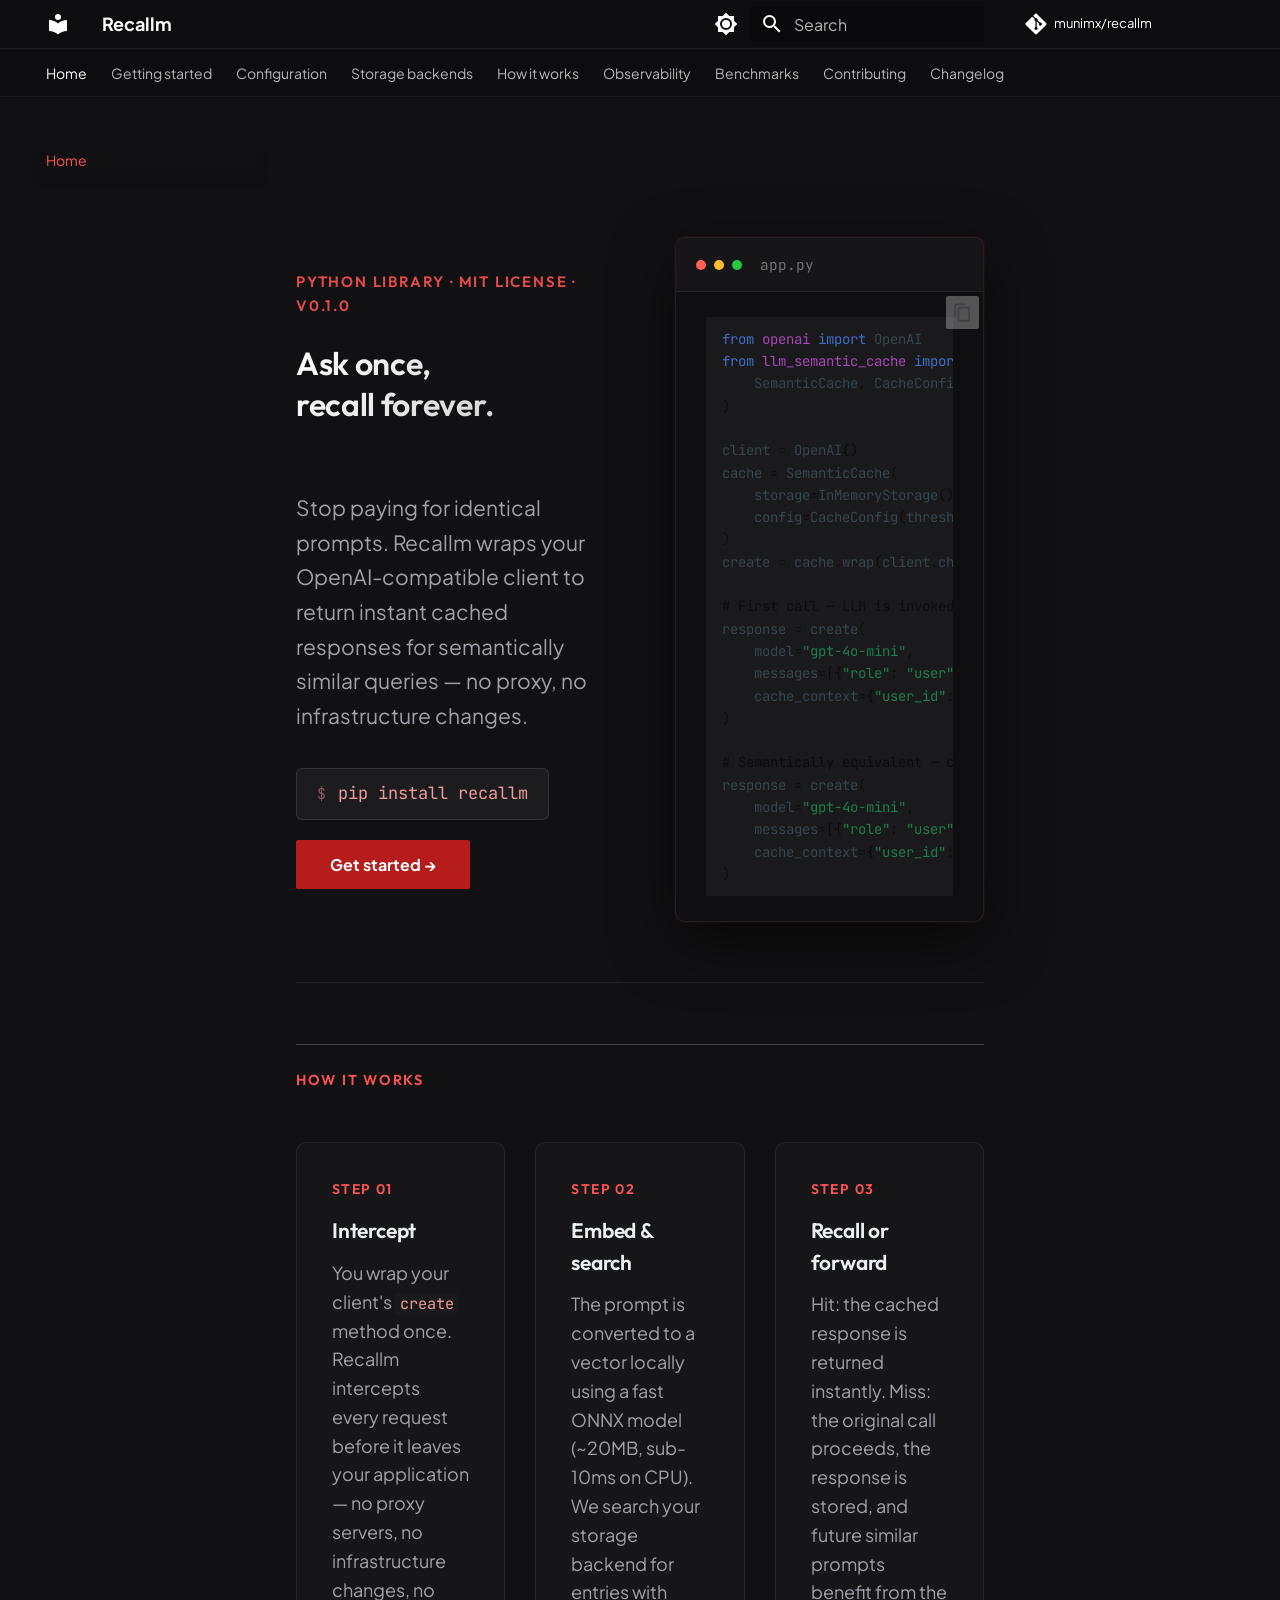
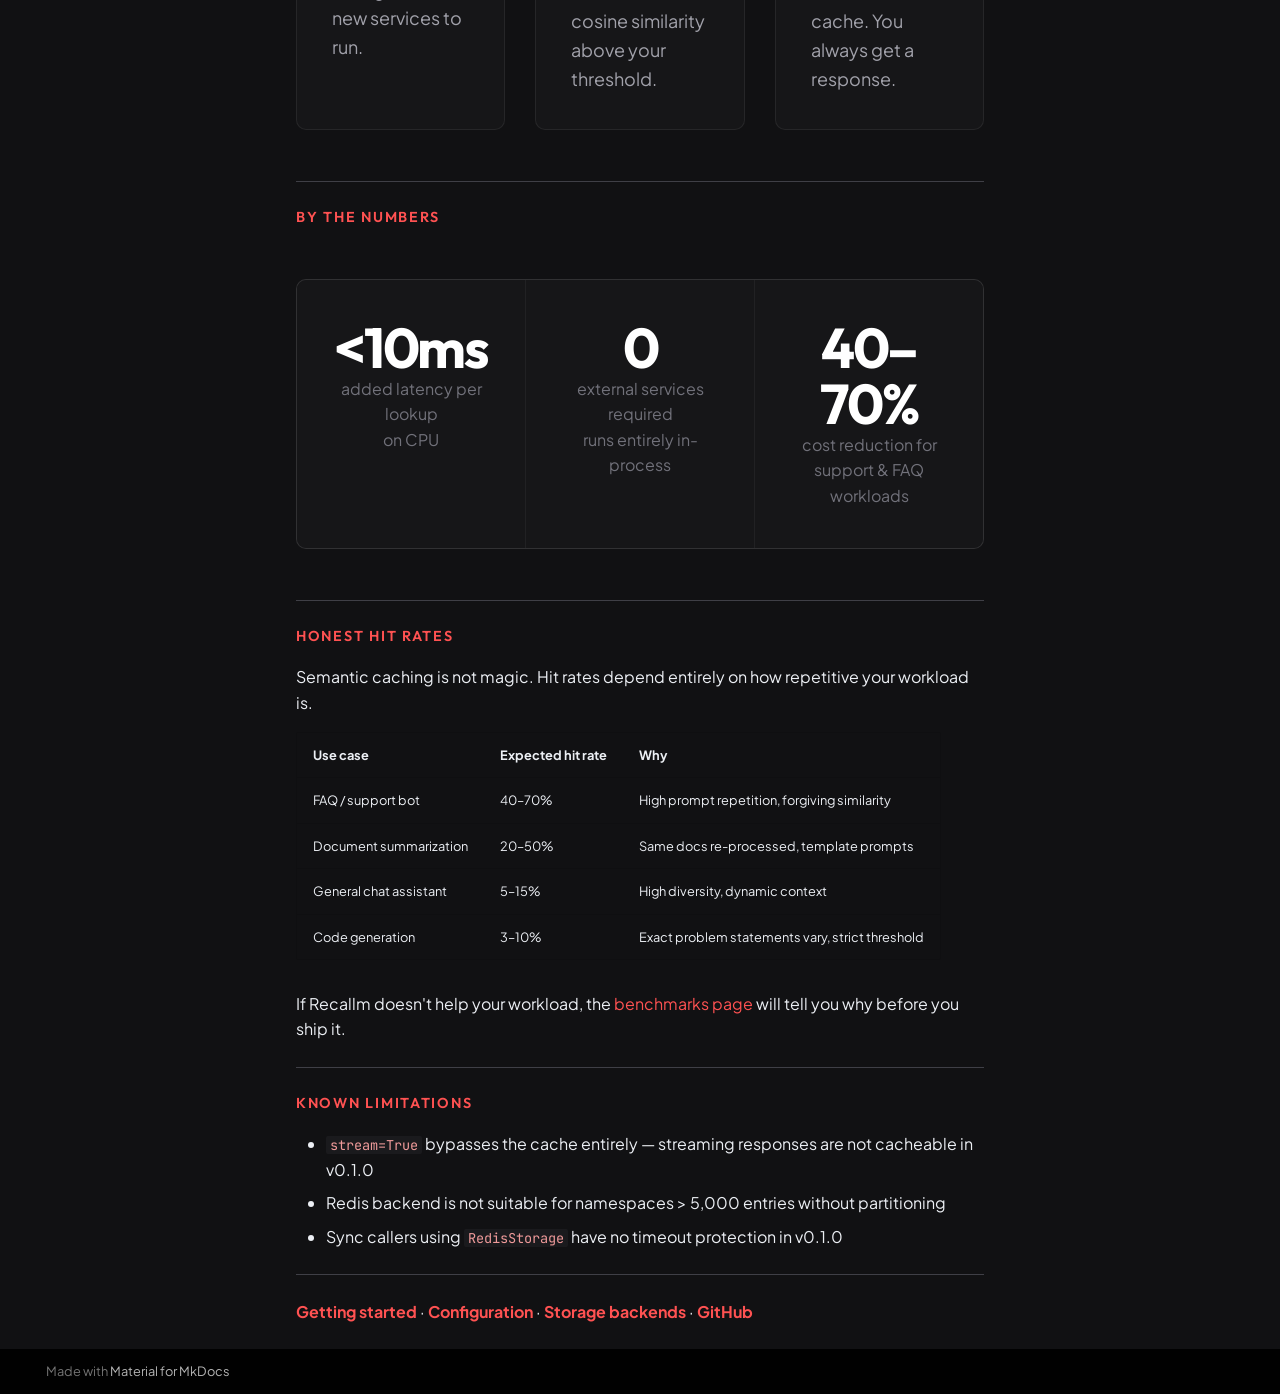
==== commit b13515bb: "Deployed 513b6b3 with MkDocs version: 1.6.1" ====
--- a/index.html
+++ b/index.html
@@ -46,10 +46,12 @@
         
         
         <link rel="preconnect" href="https://fonts.gstatic.com" crossorigin>
-        <link rel="stylesheet" href="https://fonts.googleapis.com/css?family=Roboto:300,300i,400,400i,700,700i%7CRoboto+Mono:400,400i,700,700i&display=fallback">
-        <style>:root{--md-text-font:"Roboto";--md-code-font:"Roboto Mono"}</style>
-      
-    
+        <link rel="stylesheet" href="https://fonts.googleapis.com/css?family=Plus+Jakarta+Sans:300,300i,400,400i,700,700i%7CJetBrains+Mono:400,400i,700,700i&display=fallback">
+        <style>:root{--md-text-font:"Plus Jakarta Sans";--md-code-font:"JetBrains Mono"}</style>
+      
+    
+    
+      <link rel="stylesheet" href="stylesheets/extra.css">
     
     <script>__md_scope=new URL(".",location),__md_hash=e=>[...e].reduce(((e,_)=>(e<<5)-e+_.charCodeAt(0)),0),__md_get=(e,_=localStorage,t=__md_scope)=>JSON.parse(_.getItem(t.pathname+"."+e)),__md_set=(e,_,t=localStorage,a=__md_scope)=>{try{t.setItem(a.pathname+"."+e,JSON.stringify(_))}catch(e){}}</script>
     
@@ -67,18 +69,13 @@
     
     
     
-    <body dir="ltr" data-md-color-scheme="default" data-md-color-primary="indigo" data-md-color-accent="indigo">
+    <body dir="ltr" data-md-color-scheme="recallm-dark" data-md-color-primary="custom" data-md-color-accent="custom">
   
     
     <input class="md-toggle" data-md-toggle="drawer" type="checkbox" id="__drawer" autocomplete="off">
     <input class="md-toggle" data-md-toggle="search" type="checkbox" id="__search" autocomplete="off">
     <label class="md-overlay" for="__drawer"></label>
     <div data-md-component="skip">
-      
-        
-        <a href="#recallm" class="md-skip">
-          Skip to content
-        </a>
       
     </div>
     <div data-md-component="announce">
@@ -123,9 +120,9 @@
     
     
     
-    <input class="md-option" data-md-color-media="" data-md-color-scheme="default" data-md-color-primary="indigo" data-md-color-accent="indigo"  aria-label="Switch to dark mode"  type="radio" name="__palette" id="__palette_0">
-    
-      <label class="md-header__button md-icon" title="Switch to dark mode" for="__palette_1" hidden>
+    <input class="md-option" data-md-color-media="" data-md-color-scheme="recallm-dark" data-md-color-primary="custom" data-md-color-accent="custom"  aria-label="Switch to light mode"  type="radio" name="__palette" id="__palette_0">
+    
+      <label class="md-header__button md-icon" title="Switch to light mode" for="__palette_1" hidden>
         <svg xmlns="http://www.w3.org/2000/svg" viewBox="0 0 24 24"><path d="M12 8a4 4 0 0 0-4 4 4 4 0 0 0 4 4 4 4 0 0 0 4-4 4 4 0 0 0-4-4m0 10a6 6 0 0 1-6-6 6 6 0 0 1 6-6 6 6 0 0 1 6 6 6 6 0 0 1-6 6m8-9.31V4h-4.69L12 .69 8.69 4H4v4.69L.69 12 4 15.31V20h4.69L12 23.31 15.31 20H20v-4.69L23.31 12z"/></svg>
       </label>
     
@@ -133,9 +130,9 @@
     
     
     
-    <input class="md-option" data-md-color-media="" data-md-color-scheme="slate" data-md-color-primary="indigo" data-md-color-accent="indigo"  aria-label="Switch to light mode"  type="radio" name="__palette" id="__palette_1">
-    
-      <label class="md-header__button md-icon" title="Switch to light mode" for="__palette_0" hidden>
+    <input class="md-option" data-md-color-media="" data-md-color-scheme="recallm-light" data-md-color-primary="custom" data-md-color-accent="custom"  aria-label="Switch to dark mode"  type="radio" name="__palette" id="__palette_1">
+    
+      <label class="md-header__button md-icon" title="Switch to dark mode" for="__palette_0" hidden>
         <svg xmlns="http://www.w3.org/2000/svg" viewBox="0 0 24 24"><path d="M12 18c-.89 0-1.74-.2-2.5-.55C11.56 16.5 13 14.42 13 12s-1.44-4.5-3.5-5.45C10.26 6.2 11.11 6 12 6a6 6 0 0 1 6 6 6 6 0 0 1-6 6m8-9.31V4h-4.69L12 .69 8.69 4H4v4.69L.69 12 4 15.31V20h4.69L12 23.31 15.31 20H20v-4.69L23.31 12z"/></svg>
       </label>
     
@@ -446,11 +443,9 @@
       <input class="md-nav__toggle md-toggle" type="checkbox" id="__toc">
       
       
-        
-      
-      
-        <label class="md-nav__link md-nav__link--active" for="__toc">
-          
+      
+      <a href="." class="md-nav__link md-nav__link--active">
+        
   
   
   <span class="md-ellipsis">
@@ -464,110 +459,7 @@
   
   
 
-          <span class="md-nav__icon md-icon"></span>
-        </label>
-      
-      <a href="." class="md-nav__link md-nav__link--active">
-        
-  
-  
-  <span class="md-ellipsis">
-    
-  
-    Home
-  
-
-    
-  </span>
-  
-  
-
-      </a>
-      
-        
-
-<nav class="md-nav md-nav--secondary" aria-label="Table of contents">
-  
-  
-  
-    
-  
-  
-    <label class="md-nav__title" for="__toc">
-      <span class="md-nav__icon md-icon"></span>
-      Table of contents
-    </label>
-    <ul class="md-nav__list" data-md-component="toc" data-md-scrollfix>
-      
-        <li class="md-nav__item">
-  <a href="#why-semantic-caching" class="md-nav__link">
-    <span class="md-ellipsis">
-      
-        Why semantic caching?
-      
-    </span>
-  </a>
-  
-</li>
-      
-        <li class="md-nav__item">
-  <a href="#install" class="md-nav__link">
-    <span class="md-ellipsis">
-      
-        Install
-      
-    </span>
-  </a>
-  
-</li>
-      
-        <li class="md-nav__item">
-  <a href="#quickstart" class="md-nav__link">
-    <span class="md-ellipsis">
-      
-        Quickstart
-      
-    </span>
-  </a>
-  
-</li>
-      
-        <li class="md-nav__item">
-  <a href="#expected-hit-rates" class="md-nav__link">
-    <span class="md-ellipsis">
-      
-        Expected hit rates
-      
-    </span>
-  </a>
-  
-</li>
-      
-        <li class="md-nav__item">
-  <a href="#known-limitations" class="md-nav__link">
-    <span class="md-ellipsis">
-      
-        Known limitations
-      
-    </span>
-  </a>
-  
-</li>
-      
-        <li class="md-nav__item">
-  <a href="#next-steps" class="md-nav__link">
-    <span class="md-ellipsis">
-      
-        Next steps
-      
-    </span>
-  </a>
-  
-</li>
-      
-    </ul>
-  
-</nav>
+      </a>
       
     </li>
   
@@ -806,82 +698,6 @@
   
   
   
-    
-  
-  
-    <label class="md-nav__title" for="__toc">
-      <span class="md-nav__icon md-icon"></span>
-      Table of contents
-    </label>
-    <ul class="md-nav__list" data-md-component="toc" data-md-scrollfix>
-      
-        <li class="md-nav__item">
-  <a href="#why-semantic-caching" class="md-nav__link">
-    <span class="md-ellipsis">
-      
-        Why semantic caching?
-      
-    </span>
-  </a>
-  
-</li>
-      
-        <li class="md-nav__item">
-  <a href="#install" class="md-nav__link">
-    <span class="md-ellipsis">
-      
-        Install
-      
-    </span>
-  </a>
-  
-</li>
-      
-        <li class="md-nav__item">
-  <a href="#quickstart" class="md-nav__link">
-    <span class="md-ellipsis">
-      
-        Quickstart
-      
-    </span>
-  </a>
-  
-</li>
-      
-        <li class="md-nav__item">
-  <a href="#expected-hit-rates" class="md-nav__link">
-    <span class="md-ellipsis">
-      
-        Expected hit rates
-      
-    </span>
-  </a>
-  
-</li>
-      
-        <li class="md-nav__item">
-  <a href="#known-limitations" class="md-nav__link">
-    <span class="md-ellipsis">
-      
-        Known limitations
-      
-    </span>
-  </a>
-  
-</li>
-      
-        <li class="md-nav__item">
-  <a href="#next-steps" class="md-nav__link">
-    <span class="md-ellipsis">
-      
-        Next steps
-      
-    </span>
-  </a>
-  
-</li>
-      
-    </ul>
   
 </nav>
                   </div>
@@ -901,46 +717,99 @@
   
 
 
-<h1 id="recallm">Recallm</h1>
-<p>Semantic caching for LLMs. Ask once, recall forever.</p>
-<h2 id="why-semantic-caching">Why semantic caching?</h2>
-<p>Exact-match caching is useless for LLMs — two users asking the same question in slightly different words both pay the full API cost. Recallm uses sentence embeddings to find near-matches and return cached responses instantly. The result: lower API costs, reduced latency, and no changes to your existing LLM client code.</p>
-<h2 id="install">Install</h2>
-<div class="highlight"><pre><span></span><code><a id="__codelineno-0-1" name="__codelineno-0-1" href="#__codelineno-0-1"></a>pip<span class="w"> </span>install<span class="w"> </span>recallm
-<a id="__codelineno-0-2" name="__codelineno-0-2" href="#__codelineno-0-2"></a>pip<span class="w"> </span>install<span class="w"> </span><span class="s2">&quot;recallm[redis]&quot;</span><span class="w">   </span><span class="c1"># persistent cache, shared across workers</span>
-<a id="__codelineno-0-3" name="__codelineno-0-3" href="#__codelineno-0-3"></a>pip<span class="w"> </span>install<span class="w"> </span><span class="s2">&quot;recallm[torch]&quot;</span><span class="w">   </span><span class="c1"># sentence-transformers embedder (700MB, PyTorch)</span>
+<div class="hero-grid">
+<div class="hero-content">
+
+<span class="hero-eyebrow">Python Library · MIT License · v0.1.0</span>
+
+<h1 class="hero-title">Ask once,<br>recall forever.</h1>
+
+<p class="hero-subtitle">Stop paying for identical prompts. Recallm wraps your OpenAI-compatible client to return instant cached responses for semantically similar queries — no proxy, no infrastructure changes.</p>
+
+<div class="hero-actions">
+<span class="hero-install"><span class="hero-install-icon">$</span> pip install recallm</span>
+<a href="getting-started/" class="md-button md-button--primary">Get started →</a>
+</div>
+
+</div>
+<div class="hero-code-panel">
+<div class="hero-code-titlebar">
+<span class="hero-code-dot hero-code-dot--red"></span>
+<span class="hero-code-dot hero-code-dot--yellow"></span>
+<span class="hero-code-dot hero-code-dot--green"></span>
+<span class="hero-code-filename">app.py</span>
+</div>
+
+<div class="highlight"><pre><span></span><code><a id="__codelineno-0-1" name="__codelineno-0-1" href="#__codelineno-0-1"></a><span class="kn">from</span><span class="w"> </span><span class="nn">openai</span><span class="w"> </span><span class="kn">import</span> <span class="n">OpenAI</span>
+<a id="__codelineno-0-2" name="__codelineno-0-2" href="#__codelineno-0-2"></a><span class="kn">from</span><span class="w"> </span><span class="nn">llm_semantic_cache</span><span class="w"> </span><span class="kn">import</span> <span class="p">(</span>
+<a id="__codelineno-0-3" name="__codelineno-0-3" href="#__codelineno-0-3"></a>    <span class="n">SemanticCache</span><span class="p">,</span> <span class="n">CacheConfig</span><span class="p">,</span> <span class="n">InMemoryStorage</span>
+<a id="__codelineno-0-4" name="__codelineno-0-4" href="#__codelineno-0-4"></a><span class="p">)</span>
+<a id="__codelineno-0-5" name="__codelineno-0-5" href="#__codelineno-0-5"></a>
+<a id="__codelineno-0-6" name="__codelineno-0-6" href="#__codelineno-0-6"></a><span class="n">client</span> <span class="o">=</span> <span class="n">OpenAI</span><span class="p">()</span>
+<a id="__codelineno-0-7" name="__codelineno-0-7" href="#__codelineno-0-7"></a><span class="n">cache</span> <span class="o">=</span> <span class="n">SemanticCache</span><span class="p">(</span>
+<a id="__codelineno-0-8" name="__codelineno-0-8" href="#__codelineno-0-8"></a>    <span class="n">storage</span><span class="o">=</span><span class="n">InMemoryStorage</span><span class="p">(),</span>
+<a id="__codelineno-0-9" name="__codelineno-0-9" href="#__codelineno-0-9"></a>    <span class="n">config</span><span class="o">=</span><span class="n">CacheConfig</span><span class="p">(</span><span class="n">threshold</span><span class="o">=</span><span class="mf">0.92</span><span class="p">),</span>
+<a id="__codelineno-0-10" name="__codelineno-0-10" href="#__codelineno-0-10"></a><span class="p">)</span>
+<a id="__codelineno-0-11" name="__codelineno-0-11" href="#__codelineno-0-11"></a><span class="n">create</span> <span class="o">=</span> <span class="n">cache</span><span class="o">.</span><span class="n">wrap</span><span class="p">(</span><span class="n">client</span><span class="o">.</span><span class="n">chat</span><span class="o">.</span><span class="n">completions</span><span class="o">.</span><span class="n">create</span><span class="p">)</span>
+<a id="__codelineno-0-12" name="__codelineno-0-12" href="#__codelineno-0-12"></a>
+<a id="__codelineno-0-13" name="__codelineno-0-13" href="#__codelineno-0-13"></a><span class="c1"># First call — LLM is invoked, result cached</span>
+<a id="__codelineno-0-14" name="__codelineno-0-14" href="#__codelineno-0-14"></a><span class="n">response</span> <span class="o">=</span> <span class="n">create</span><span class="p">(</span>
+<a id="__codelineno-0-15" name="__codelineno-0-15" href="#__codelineno-0-15"></a>    <span class="n">model</span><span class="o">=</span><span class="s2">&quot;gpt-4o-mini&quot;</span><span class="p">,</span>
+<a id="__codelineno-0-16" name="__codelineno-0-16" href="#__codelineno-0-16"></a>    <span class="n">messages</span><span class="o">=</span><span class="p">[{</span><span class="s2">&quot;role&quot;</span><span class="p">:</span> <span class="s2">&quot;user&quot;</span><span class="p">,</span> <span class="s2">&quot;content&quot;</span><span class="p">:</span> <span class="s2">&quot;Capital of France?&quot;</span><span class="p">}],</span>
+<a id="__codelineno-0-17" name="__codelineno-0-17" href="#__codelineno-0-17"></a>    <span class="n">cache_context</span><span class="o">=</span><span class="p">{</span><span class="s2">&quot;user_id&quot;</span><span class="p">:</span> <span class="s2">&quot;u123&quot;</span><span class="p">},</span>
+<a id="__codelineno-0-18" name="__codelineno-0-18" href="#__codelineno-0-18"></a><span class="p">)</span>
+<a id="__codelineno-0-19" name="__codelineno-0-19" href="#__codelineno-0-19"></a>
+<a id="__codelineno-0-20" name="__codelineno-0-20" href="#__codelineno-0-20"></a><span class="c1"># Semantically equivalent — cache hit, 0ms LLM latency</span>
+<a id="__codelineno-0-21" name="__codelineno-0-21" href="#__codelineno-0-21"></a><span class="n">response</span> <span class="o">=</span> <span class="n">create</span><span class="p">(</span>
+<a id="__codelineno-0-22" name="__codelineno-0-22" href="#__codelineno-0-22"></a>    <span class="n">model</span><span class="o">=</span><span class="s2">&quot;gpt-4o-mini&quot;</span><span class="p">,</span>
+<a id="__codelineno-0-23" name="__codelineno-0-23" href="#__codelineno-0-23"></a>    <span class="n">messages</span><span class="o">=</span><span class="p">[{</span><span class="s2">&quot;role&quot;</span><span class="p">:</span> <span class="s2">&quot;user&quot;</span><span class="p">,</span> <span class="s2">&quot;content&quot;</span><span class="p">:</span> <span class="s2">&quot;What is the capital of France?&quot;</span><span class="p">}],</span>
+<a id="__codelineno-0-24" name="__codelineno-0-24" href="#__codelineno-0-24"></a>    <span class="n">cache_context</span><span class="o">=</span><span class="p">{</span><span class="s2">&quot;user_id&quot;</span><span class="p">:</span> <span class="s2">&quot;u123&quot;</span><span class="p">},</span>
+<a id="__codelineno-0-25" name="__codelineno-0-25" href="#__codelineno-0-25"></a><span class="p">)</span>
 </code></pre></div>
-<h2 id="quickstart">Quickstart</h2>
-<div class="highlight"><pre><span></span><code><a id="__codelineno-1-1" name="__codelineno-1-1" href="#__codelineno-1-1"></a><span class="kn">from</span><span class="w"> </span><span class="nn">openai</span><span class="w"> </span><span class="kn">import</span> <span class="n">OpenAI</span>
-<a id="__codelineno-1-2" name="__codelineno-1-2" href="#__codelineno-1-2"></a><span class="kn">from</span><span class="w"> </span><span class="nn">llm_semantic_cache</span><span class="w"> </span><span class="kn">import</span> <span class="n">SemanticCache</span><span class="p">,</span> <span class="n">CacheConfig</span><span class="p">,</span> <span class="n">InMemoryStorage</span>
-<a id="__codelineno-1-3" name="__codelineno-1-3" href="#__codelineno-1-3"></a>
-<a id="__codelineno-1-4" name="__codelineno-1-4" href="#__codelineno-1-4"></a><span class="n">client</span> <span class="o">=</span> <span class="n">OpenAI</span><span class="p">()</span>
-<a id="__codelineno-1-5" name="__codelineno-1-5" href="#__codelineno-1-5"></a><span class="n">cache</span> <span class="o">=</span> <span class="n">SemanticCache</span><span class="p">(</span>
-<a id="__codelineno-1-6" name="__codelineno-1-6" href="#__codelineno-1-6"></a>    <span class="n">storage</span><span class="o">=</span><span class="n">InMemoryStorage</span><span class="p">(),</span>
-<a id="__codelineno-1-7" name="__codelineno-1-7" href="#__codelineno-1-7"></a>    <span class="n">config</span><span class="o">=</span><span class="n">CacheConfig</span><span class="p">(</span><span class="n">threshold</span><span class="o">=</span><span class="mf">0.92</span><span class="p">),</span>
-<a id="__codelineno-1-8" name="__codelineno-1-8" href="#__codelineno-1-8"></a><span class="p">)</span>
-<a id="__codelineno-1-9" name="__codelineno-1-9" href="#__codelineno-1-9"></a><span class="n">create</span> <span class="o">=</span> <span class="n">cache</span><span class="o">.</span><span class="n">wrap</span><span class="p">(</span><span class="n">client</span><span class="o">.</span><span class="n">chat</span><span class="o">.</span><span class="n">completions</span><span class="o">.</span><span class="n">create</span><span class="p">)</span>
-<a id="__codelineno-1-10" name="__codelineno-1-10" href="#__codelineno-1-10"></a>
-<a id="__codelineno-1-11" name="__codelineno-1-11" href="#__codelineno-1-11"></a><span class="c1"># First call: cache miss — LLM is called</span>
-<a id="__codelineno-1-12" name="__codelineno-1-12" href="#__codelineno-1-12"></a><span class="n">response</span> <span class="o">=</span> <span class="n">create</span><span class="p">(</span>
-<a id="__codelineno-1-13" name="__codelineno-1-13" href="#__codelineno-1-13"></a>    <span class="n">model</span><span class="o">=</span><span class="s2">&quot;gpt-4o-mini&quot;</span><span class="p">,</span>
-<a id="__codelineno-1-14" name="__codelineno-1-14" href="#__codelineno-1-14"></a>    <span class="n">messages</span><span class="o">=</span><span class="p">[{</span><span class="s2">&quot;role&quot;</span><span class="p">:</span> <span class="s2">&quot;user&quot;</span><span class="p">,</span> <span class="s2">&quot;content&quot;</span><span class="p">:</span> <span class="s2">&quot;What is the capital of France?&quot;</span><span class="p">}],</span>
-<a id="__codelineno-1-15" name="__codelineno-1-15" href="#__codelineno-1-15"></a>    <span class="n">cache_context</span><span class="o">=</span><span class="p">{</span><span class="s2">&quot;user_id&quot;</span><span class="p">:</span> <span class="s2">&quot;u123&quot;</span><span class="p">},</span>
-<a id="__codelineno-1-16" name="__codelineno-1-16" href="#__codelineno-1-16"></a><span class="p">)</span>
-<a id="__codelineno-1-17" name="__codelineno-1-17" href="#__codelineno-1-17"></a>
-<a id="__codelineno-1-18" name="__codelineno-1-18" href="#__codelineno-1-18"></a><span class="c1"># Second call: semantically equivalent — cache hit, no LLM call</span>
-<a id="__codelineno-1-19" name="__codelineno-1-19" href="#__codelineno-1-19"></a><span class="n">response</span> <span class="o">=</span> <span class="n">create</span><span class="p">(</span>
-<a id="__codelineno-1-20" name="__codelineno-1-20" href="#__codelineno-1-20"></a>    <span class="n">model</span><span class="o">=</span><span class="s2">&quot;gpt-4o-mini&quot;</span><span class="p">,</span>
-<a id="__codelineno-1-21" name="__codelineno-1-21" href="#__codelineno-1-21"></a>    <span class="n">messages</span><span class="o">=</span><span class="p">[{</span><span class="s2">&quot;role&quot;</span><span class="p">:</span> <span class="s2">&quot;user&quot;</span><span class="p">,</span> <span class="s2">&quot;content&quot;</span><span class="p">:</span> <span class="s2">&quot;Capital of France?&quot;</span><span class="p">}],</span>
-<a id="__codelineno-1-22" name="__codelineno-1-22" href="#__codelineno-1-22"></a>    <span class="n">cache_context</span><span class="o">=</span><span class="p">{</span><span class="s2">&quot;user_id&quot;</span><span class="p">:</span> <span class="s2">&quot;u123&quot;</span><span class="p">},</span>
-<a id="__codelineno-1-23" name="__codelineno-1-23" href="#__codelineno-1-23"></a><span class="p">)</span>
-</code></pre></div>
-<div class="admonition note">
-<p class="admonition-title">Async frameworks</p>
-<p><code>SemanticCache(...)</code> loads the embedding model synchronously. In FastAPI or other
-async frameworks, use <code>await cache.async_warmup()</code> during startup instead.</p>
-</div>
-<h2 id="expected-hit-rates">Expected hit rates</h2>
+
+</div>
+</div>
+
+<hr />
+<p><span class="section-label">How it works</span></p>
+<div class="steps-grid">
+<div class="step-card">
+<div class="step-number">Step 01</div>
+<h3>Intercept</h3>
+<p>You wrap your client's <code>create</code> method once. Recallm intercepts every request before it leaves your application — no proxy servers, no infrastructure changes, no new services to run.</p>
+</div>
+<div class="step-card">
+<div class="step-number">Step 02</div>
+<h3>Embed &amp; search</h3>
+<p>The prompt is converted to a vector locally using a fast ONNX model (~20MB, sub-10ms on CPU). We search your storage backend for entries with cosine similarity above your threshold.</p>
+</div>
+<div class="step-card">
+<div class="step-number">Step 03</div>
+<h3>Recall or forward</h3>
+<p>Hit: the cached response is returned instantly. Miss: the original call proceeds, the response is stored, and future similar prompts benefit from the cache. You always get a response.</p>
+</div>
+</div>
+
+<hr />
+<p><span class="section-label">By the numbers</span></p>
+<div class="stats-strip">
+<div class="stat-item">
+<span class="stat-number">&lt;10ms</span>
+<span class="stat-label">added latency per lookup<br>on CPU</span>
+</div>
+<div class="stat-item">
+<span class="stat-number">0</span>
+<span class="stat-label">external services required<br>runs entirely in-process</span>
+</div>
+<div class="stat-item">
+<span class="stat-number">40–70%</span>
+<span class="stat-label">cost reduction for<br>support &amp; FAQ workloads</span>
+</div>
+</div>
+
+<hr />
+<p><span class="section-label">Honest hit rates</span></p>
+<p>Semantic caching is not magic. Hit rates depend entirely on how repetitive your workload is.</p>
 <table>
 <thead>
 <tr>
@@ -953,7 +822,7 @@
 <tr>
 <td>FAQ / support bot</td>
 <td>40–70%</td>
-<td>High repetition, forgiving similarity</td>
+<td>High prompt repetition, forgiving similarity</td>
 </tr>
 <tr>
 <td>Document summarization</td>
@@ -972,18 +841,16 @@
 </tr>
 </tbody>
 </table>
-<h2 id="known-limitations">Known limitations</h2>
+<p>If Recallm doesn't help your workload, the <a href="benchmarks/">benchmarks page</a> will tell you why before you ship it.</p>
+<hr />
+<p><span class="section-label">Known limitations</span></p>
 <ul>
-<li><code>stream=True</code> bypasses the cache entirely</li>
+<li><code>stream=True</code> bypasses the cache entirely — streaming responses are not cacheable in v0.1.0</li>
 <li>Redis backend is not suitable for namespaces &gt; 5,000 entries without partitioning</li>
-<li>Sync callers using <code>RedisStorage</code> have no timeout protection (v0.1.0)</li>
+<li>Sync callers using <code>RedisStorage</code> have no timeout protection in v0.1.0</li>
 </ul>
-<h2 id="next-steps">Next steps</h2>
-<ul>
-<li><a href="getting-started/">Getting started</a> — full walkthrough with <code>cache_context</code> explanation</li>
-<li><a href="configuration/">Configuration</a> — <code>CacheConfig</code> reference and threshold tuning</li>
-<li><a href="storage-backends/">Storage backends</a> — Redis setup and scaling notes</li>
-</ul>
+<hr />
+<p><strong><a href="getting-started/">Getting started</a></strong> · <strong><a href="configuration/">Configuration</a></strong> · <strong><a href="storage-backends/">Storage backends</a></strong> · <strong><a href="https://github.com/munimx/recallm">GitHub</a></strong></p>
 
 
 
--- a/stylesheets/extra.css
+++ b/stylesheets/extra.css
@@ -0,0 +1,361 @@
+/* ============================================================
+   Recallm — Custom theme: dark crimson + soft typography
+   ============================================================ */
+
+/* Google Fonts */
+@import url('https://fonts.googleapis.com/css2?family=Outfit:wght@400;500;600;700&family=Plus+Jakarta+Sans:ital,wght@0,400;0,500;0,600;1,400&display=swap');
+
+/* ── Color scheme ─────────────────────────────────────────── */
+[data-md-color-scheme="recallm-dark"] {
+  --md-primary-fg-color:        #B71C1C;
+  --md-primary-fg-color--light: #EF9A9A;
+  --md-primary-fg-color--dark:  #7F0000;
+  --md-accent-fg-color:         #FF5252;
+  --md-accent-fg-color--transparent: rgba(255, 82, 82, 0.1);
+
+  --md-default-bg-color:        #111113;
+  --md-default-bg-color--light: #161618;
+  --md-default-bg-color--lighter: #1C1C1F;
+  --md-default-bg-color--lightest: #222226;
+
+  --md-default-fg-color:        #ECEFF4;
+  --md-default-fg-color--light: #A1A1AA;
+  --md-default-fg-color--lighter: #71717A;
+  --md-default-fg-color--lightest: #3F3F46;
+
+  --md-typeset-color:           #ECEFF4;
+  --md-typeset-a-color:         #FF5252;
+  --md-typeset-mark-color:      rgba(183, 28, 28, 0.25);
+
+  --md-code-bg-color:           #1A1A1D;
+  --md-code-fg-color:           #EF9A9A;
+  --md-code-hl-color:           rgba(183, 28, 28, 0.15);
+
+  --md-shadow-z1: 0 2px 8px rgba(0, 0, 0, 0.5);
+  --md-shadow-z2: 0 4px 16px rgba(0, 0, 0, 0.6);
+  --md-shadow-z3: 0 8px 32px rgba(0, 0, 0, 0.7);
+}
+
+[data-md-color-scheme="recallm-light"] {
+  --md-primary-fg-color:        #B71C1C;
+  --md-primary-fg-color--light: #EF9A9A;
+  --md-primary-fg-color--dark:  #7F0000;
+  --md-accent-fg-color:         #C62828;
+  --md-accent-fg-color--transparent: rgba(198, 40, 40, 0.1);
+}
+
+/* ── Typography ───────────────────────────────────────────── */
+:root {
+  --headline-font: "Outfit", sans-serif;
+  --md-text-font:  "Plus Jakarta Sans", sans-serif;
+  --md-code-font:  "JetBrains Mono", "Fira Code", monospace;
+}
+
+body {
+  font-family: var(--md-text-font);
+  -webkit-font-smoothing: antialiased;
+}
+
+.md-typeset h1,
+.md-typeset h2,
+.md-typeset h3 {
+  font-family: var(--headline-font);
+  font-weight: 600;
+  letter-spacing: -0.01em;
+}
+
+/* ── Hero grid layout ─────────────────────────────────────── */
+.hero-grid {
+  display: grid;
+  grid-template-columns: 1fr 1fr;
+  gap: 3.5rem;
+  align-items: center;
+  padding: 4.5rem 0 3rem;
+  margin-bottom: 3rem;
+  border-bottom: 1px solid rgba(255, 255, 255, 0.08);
+}
+
+.hero-content {
+  display: flex;
+  flex-direction: column;
+  gap: 1.25rem;
+}
+
+.hero-eyebrow {
+  font-family: var(--headline-font);
+  font-size: 0.75rem;
+  font-weight: 600;
+  letter-spacing: 0.12em;
+  text-transform: uppercase;
+  color: #FF5252;
+  opacity: 0.9;
+}
+
+.hero-title {
+  font-family: var(--headline-font);
+  font-size: 3.2rem;
+  font-weight: 700;
+  line-height: 1.08;
+  letter-spacing: -0.03em;
+  margin: 0;
+  background: linear-gradient(135deg, #FFFFFF 0%, #C4C4C4 100%);
+  -webkit-background-clip: text;
+  -webkit-text-fill-color: transparent;
+  background-clip: text;
+}
+
+.hero-subtitle {
+  font-size: 1.05rem;
+  line-height: 1.65;
+  color: #A1A1AA;
+  max-width: 38ch;
+  margin: 0;
+}
+
+.hero-actions {
+  display: flex;
+  align-items: center;
+  gap: 1rem;
+  flex-wrap: wrap;
+  margin-top: 0.5rem;
+}
+
+.hero-install {
+  display: inline-flex;
+  align-items: center;
+  gap: 0.6rem;
+  background: #1C1C1F;
+  border: 1px solid rgba(255, 255, 255, 0.1);
+  border-radius: 6px;
+  padding: 0.55rem 1rem;
+  font-family: var(--md-code-font);
+  font-size: 0.85rem;
+  color: #EF9A9A;
+  cursor: pointer;
+  transition: border-color 0.2s, background 0.2s;
+}
+
+.hero-install:hover {
+  border-color: rgba(183, 28, 28, 0.5);
+  background: #222226;
+}
+
+.hero-install .hero-install-icon {
+  font-size: 0.75rem;
+  opacity: 0.5;
+}
+
+/* ── Code panel in hero ───────────────────────────────────── */
+.hero-code-panel {
+  background: #0F0F11;
+  border: 1px solid rgba(255, 255, 255, 0.07);
+  border-radius: 10px;
+  overflow: hidden;
+  box-shadow: 0 20px 60px rgba(0, 0, 0, 0.6), 0 0 0 1px rgba(183, 28, 28, 0.15);
+}
+
+.hero-code-titlebar {
+  display: flex;
+  align-items: center;
+  gap: 0.4rem;
+  padding: 0.75rem 1rem;
+  background: #161618;
+  border-bottom: 1px solid rgba(255, 255, 255, 0.06);
+}
+
+.hero-code-dot {
+  width: 10px;
+  height: 10px;
+  border-radius: 50%;
+}
+
+.hero-code-dot--red    { background: #FF5F57; }
+.hero-code-dot--yellow { background: #FEBC2E; }
+.hero-code-dot--green  { background: #28C840; }
+
+.hero-code-filename {
+  font-family: var(--md-code-font);
+  font-size: 0.72rem;
+  color: #71717A;
+  margin-left: 0.5rem;
+}
+
+.hero-code-panel pre {
+  margin: 0 !important;
+  border-radius: 0 !important;
+  background: transparent !important;
+  padding: 1.25rem 1.5rem !important;
+  font-size: 0.82rem !important;
+  line-height: 1.6 !important;
+}
+
+/* ── How it works — 3 step cards ─────────────────────────── */
+.steps-grid {
+  display: grid;
+  grid-template-columns: repeat(3, 1fr);
+  gap: 1.5rem;
+  margin: 2.5rem 0;
+}
+
+.step-card {
+  background: #161618;
+  border: 1px solid rgba(255, 255, 255, 0.07);
+  border-radius: 10px;
+  padding: 1.75rem;
+  position: relative;
+  overflow: hidden;
+  transition: border-color 0.25s, transform 0.25s;
+}
+
+.step-card:hover {
+  border-color: rgba(183, 28, 28, 0.4);
+  transform: translateY(-2px);
+}
+
+.step-card::before {
+  content: '';
+  position: absolute;
+  top: 0;
+  left: 0;
+  right: 0;
+  height: 2px;
+  background: linear-gradient(90deg, #7F0000, #FF5252);
+  opacity: 0;
+  transition: opacity 0.25s;
+}
+
+.step-card:hover::before {
+  opacity: 1;
+}
+
+.step-number {
+  font-family: var(--headline-font);
+  font-size: 0.7rem;
+  font-weight: 600;
+  letter-spacing: 0.1em;
+  text-transform: uppercase;
+  color: #FF5252;
+  margin-bottom: 0.75rem;
+}
+
+.step-card h3 {
+  font-family: var(--headline-font);
+  font-size: 1.05rem;
+  font-weight: 600;
+  margin: 0 0 0.6rem;
+  color: #ECEFF4;
+}
+
+.step-card p {
+  font-size: 0.9rem;
+  line-height: 1.6;
+  color: #A1A1AA;
+  margin: 0;
+}
+
+/* ── Stats strip ──────────────────────────────────────────── */
+.stats-strip {
+  display: grid;
+  grid-template-columns: repeat(3, 1fr);
+  gap: 1px;
+  background: rgba(255, 255, 255, 0.07);
+  border: 1px solid rgba(255, 255, 255, 0.07);
+  border-radius: 10px;
+  overflow: hidden;
+  margin: 2.5rem 0;
+}
+
+.stat-item {
+  background: #161618;
+  padding: 2rem 1.5rem;
+  text-align: center;
+}
+
+.stat-number {
+  font-family: var(--headline-font);
+  font-size: 2.8rem;
+  font-weight: 700;
+  letter-spacing: -0.04em;
+  color: #FFFFFF;
+  line-height: 1;
+  display: block;
+}
+
+.stat-label {
+  font-size: 0.8rem;
+  color: #71717A;
+  margin-top: 0.4rem;
+  line-height: 1.4;
+}
+
+/* ── Hit rates table enhancement ─────────────────────────── */
+.md-typeset .hit-rates-table table {
+  font-size: 0.9rem;
+}
+
+/* ── Section headers ──────────────────────────────────────── */
+.section-label {
+  font-family: var(--headline-font);
+  font-size: 0.72rem;
+  font-weight: 600;
+  letter-spacing: 0.12em;
+  text-transform: uppercase;
+  color: #FF5252;
+  margin-bottom: 0.5rem;
+  display: block;
+}
+
+/* ── Responsive breakpoints ───────────────────────────────── */
+@media screen and (max-width: 960px) {
+  .hero-grid {
+    grid-template-columns: 1fr;
+    gap: 2.5rem;
+    padding: 3rem 0 2rem;
+  }
+
+  .hero-title {
+    font-size: 2.4rem;
+  }
+
+  .steps-grid {
+    grid-template-columns: 1fr;
+  }
+
+  .stats-strip {
+    grid-template-columns: 1fr;
+  }
+}
+
+/* ── Nav + header refinements ─────────────────────────────── */
+.md-header {
+  background: #0D0D0F;
+  box-shadow: 0 1px 0 rgba(255, 255, 255, 0.07);
+}
+
+.md-tabs {
+  background: #0D0D0F;
+  border-bottom: 1px solid rgba(255, 255, 255, 0.06);
+}
+
+/* ── Admonition accent ────────────────────────────────────── */
+.md-typeset .admonition.note,
+.md-typeset details.note {
+  border-color: #B71C1C;
+}
+
+.md-typeset .note > .admonition-title,
+.md-typeset .note > summary {
+  background-color: rgba(183, 28, 28, 0.1);
+}
+
+/* ── md-button accent ─────────────────────────────────────── */
+.md-typeset .md-button--primary {
+  background: #B71C1C;
+  border-color: #B71C1C;
+  color: #fff;
+}
+
+.md-typeset .md-button--primary:hover {
+  background: #880E0E;
+  border-color: #880E0E;
+}
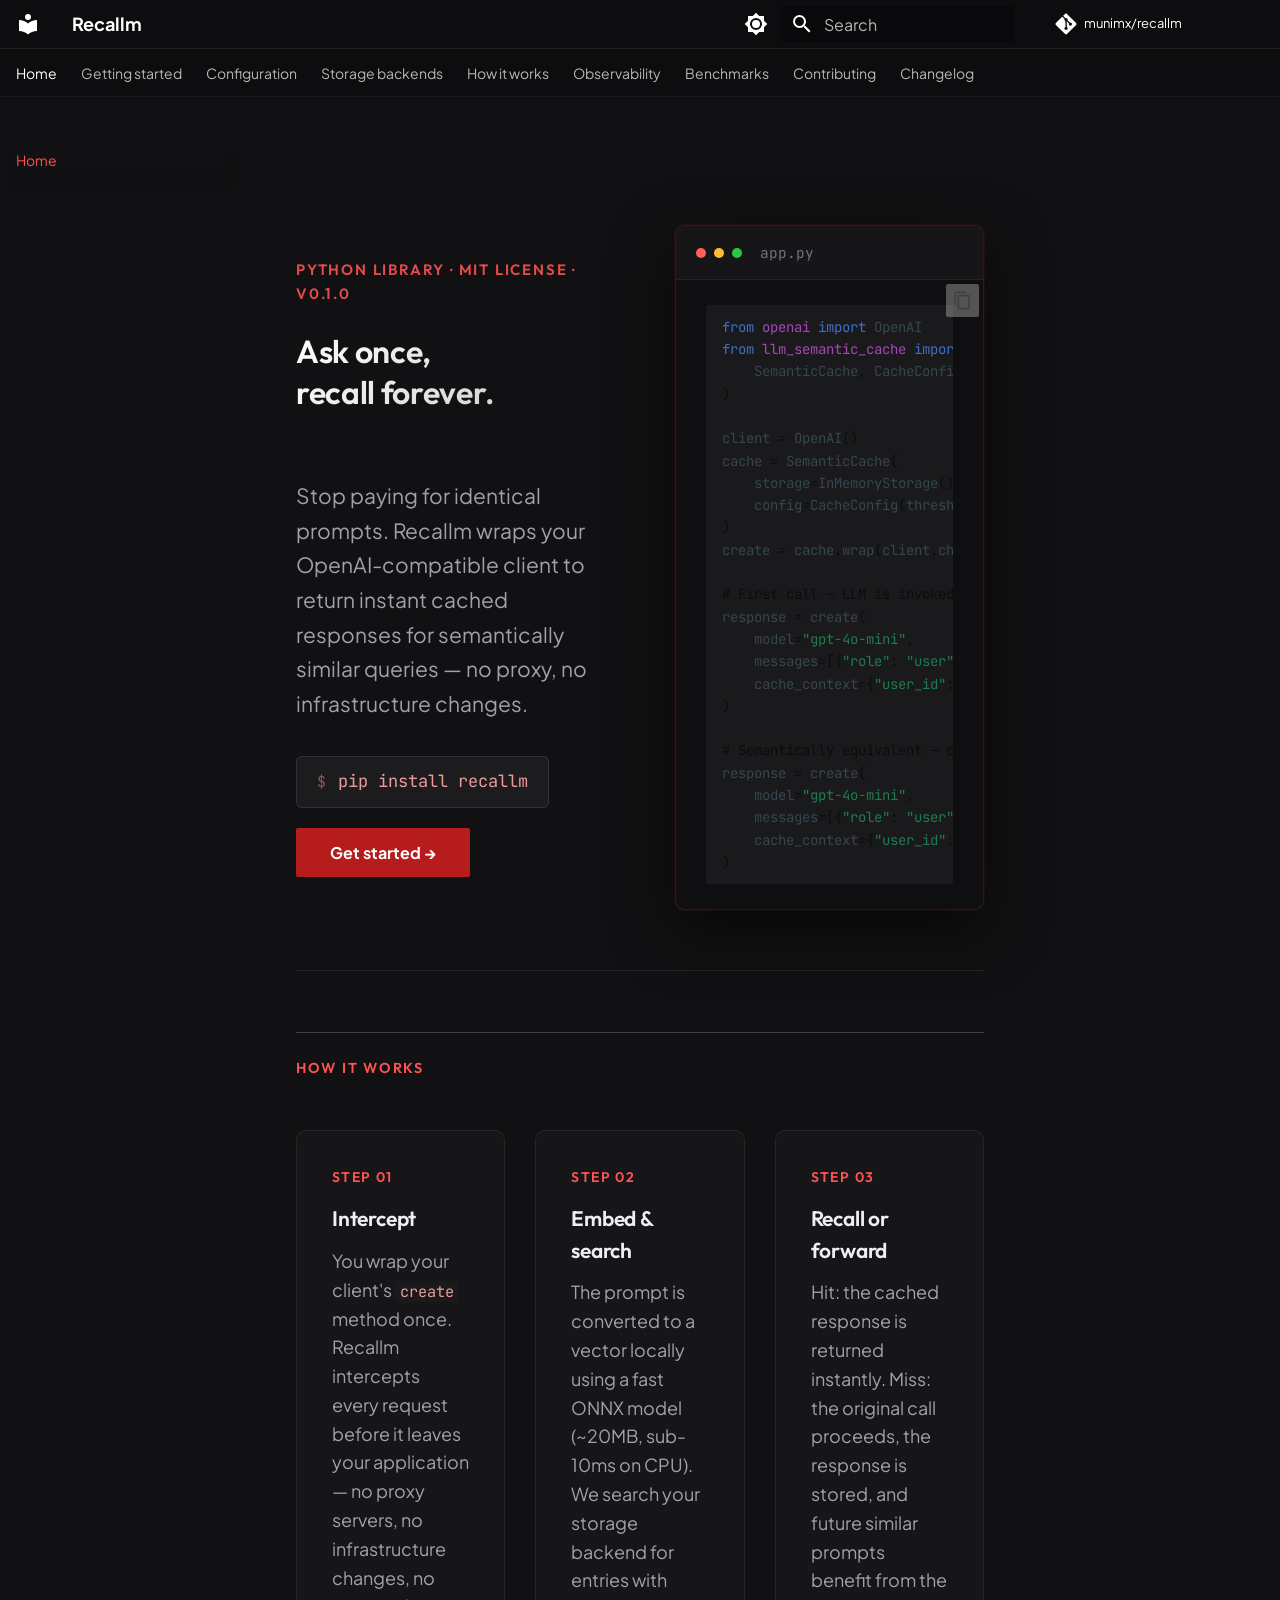
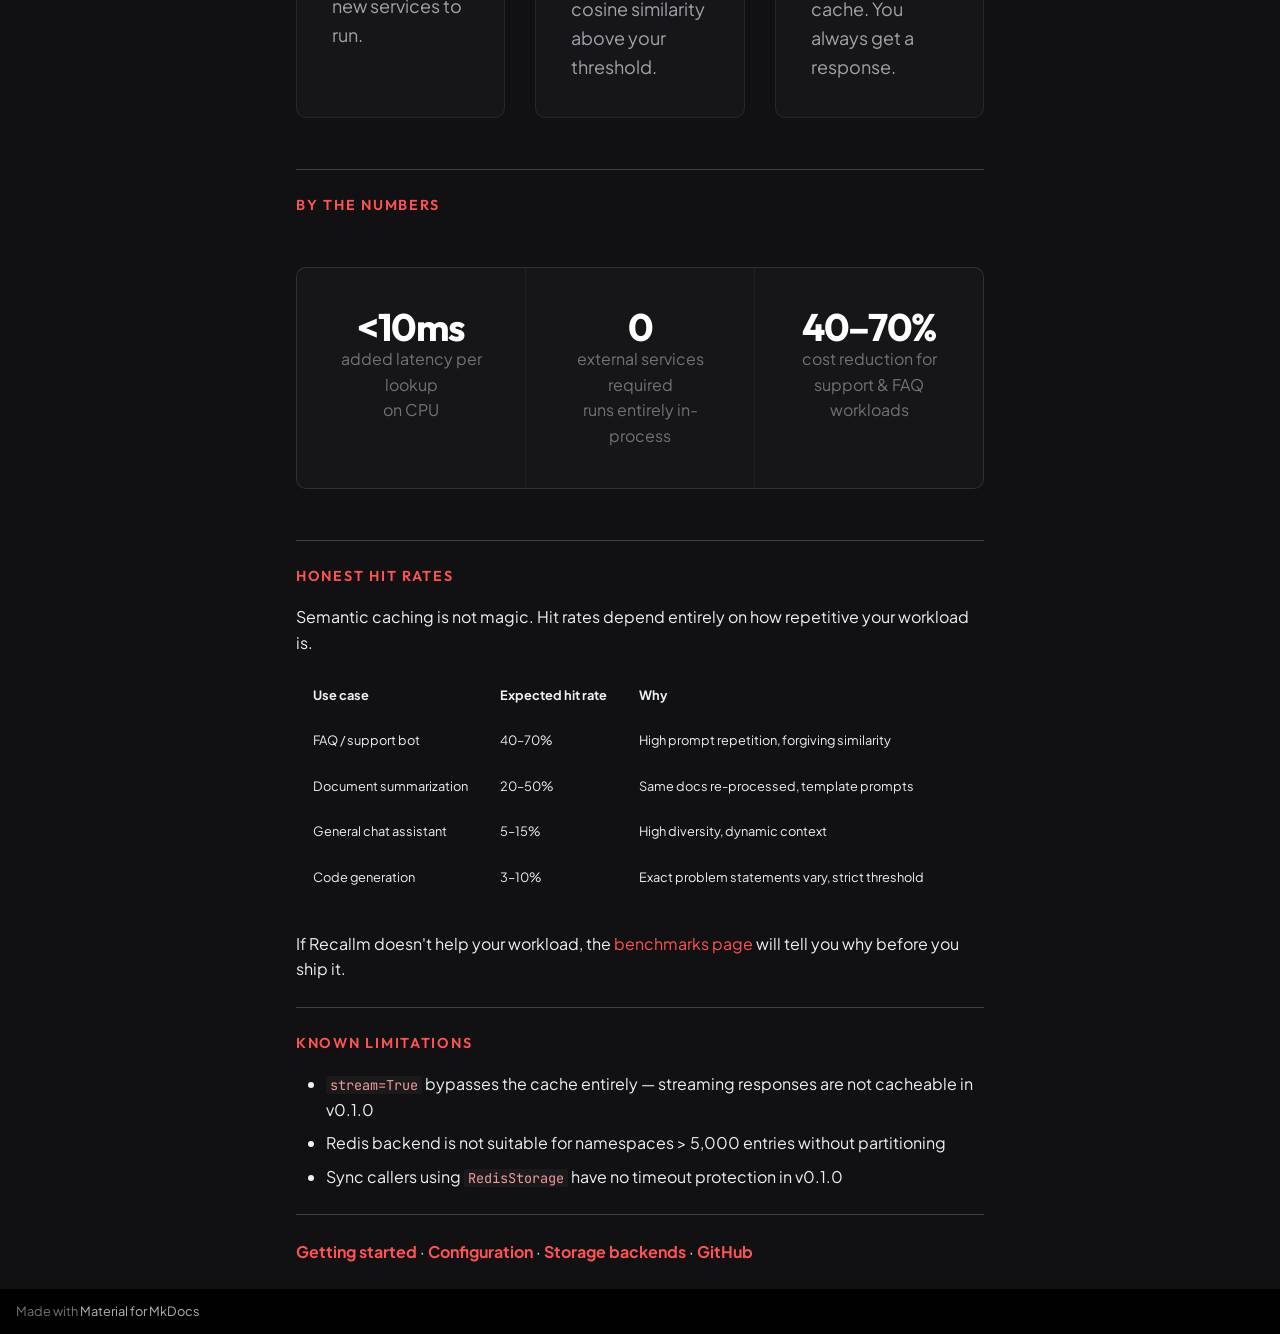
==== commit 8164baea: "Deployed 728b16e with MkDocs version: 1.6.1" ====
--- a/index.html
+++ b/index.html
@@ -42,12 +42,6 @@
       
     
     
-      
-        
-        
-        <link rel="preconnect" href="https://fonts.gstatic.com" crossorigin>
-        <link rel="stylesheet" href="https://fonts.googleapis.com/css?family=Plus+Jakarta+Sans:300,300i,400,400i,700,700i%7CJetBrains+Mono:400,400i,700,700i&display=fallback">
-        <style>:root{--md-text-font:"Plus Jakarta Sans";--md-code-font:"JetBrains Mono"}</style>
       
     
     
--- a/stylesheets/extra.css
+++ b/stylesheets/extra.css
@@ -2,8 +2,8 @@
    Recallm — Custom theme: dark crimson + soft typography
    ============================================================ */
 
-/* Google Fonts */
-@import url('https://fonts.googleapis.com/css2?family=Outfit:wght@400;500;600;700&family=Plus+Jakarta+Sans:ital,wght@0,400;0,500;0,600;1,400&display=swap');
+/* Google Fonts — single request for all families */
+@import url('https://fonts.googleapis.com/css2?family=Outfit:wght@400;500;600;700&family=Plus+Jakarta+Sans:ital,wght@0,400;0,500;0,600;1,400&family=JetBrains+Mono:wght@400;500&display=swap');
 
 /* ── Color scheme ─────────────────────────────────────────── */
 [data-md-color-scheme="recallm-dark"] {
@@ -152,6 +152,7 @@
   border-radius: 10px;
   overflow: hidden;
   box-shadow: 0 20px 60px rgba(0, 0, 0, 0.6), 0 0 0 1px rgba(183, 28, 28, 0.15);
+  min-width: 0;
 }
 
 .hero-code-titlebar {
@@ -273,12 +274,13 @@
 
 .stat-number {
   font-family: var(--headline-font);
-  font-size: 2.8rem;
+  font-size: clamp(1.8rem, 3vw, 2.8rem);
   font-weight: 700;
   letter-spacing: -0.04em;
   color: #FFFFFF;
   line-height: 1;
   display: block;
+  white-space: nowrap;
 }
 
 .stat-label {
@@ -305,6 +307,98 @@
   display: block;
 }
 
+/* ── Expand content area: override MkDocs grid constraints ── */
+/* Must target .md-grid and .md-main__inner, not just __inner  */
+.md-grid {
+  max-width: 1280px !important;
+}
+
+.md-content__inner {
+  max-width: none !important;
+  padding: 0 1.5rem !important;
+}
+
+/* Hero: break out to full content width */
+.hero-grid {
+  width: 100%;
+}
+
+/* Hero code panel: allow horizontal scroll instead of clipping */
+.hero-code-panel {
+  min-width: 0;
+  overflow: hidden;
+}
+
+.hero-code-panel pre {
+  overflow-x: auto !important;
+  overflow-y: hidden !important;
+  white-space: pre !important;
+}
+
+/* Step cards: prevent word-wrapping from becoming unreadable at mid widths */
+.steps-grid {
+  grid-template-columns: repeat(3, minmax(180px, 1fr));
+}
+
+/* Stats: keep numbers on one line at medium widths */
+.stat-number {
+  white-space: nowrap;
+}
+
+/* ── Light mode: hero title must use dark text (not white gradient) */
+[data-md-color-scheme="recallm-light"] .hero-title {
+  background: linear-gradient(135deg, #1a1a2e 0%, #3d0000 100%);
+  -webkit-background-clip: text;
+  -webkit-text-fill-color: transparent;
+  background-clip: text;
+}
+
+/* ── Light mode: step cards and stats adapt to light background ── */
+[data-md-color-scheme="recallm-light"] .step-card {
+  background: #f8f5f5;
+  border-color: rgba(183, 28, 28, 0.15);
+}
+
+[data-md-color-scheme="recallm-light"] .step-card h3 {
+  color: #1a1a1e;
+}
+
+[data-md-color-scheme="recallm-light"] .step-card p {
+  color: #3f3f46;
+}
+
+[data-md-color-scheme="recallm-light"] .stats-strip {
+  background: rgba(183, 28, 28, 0.07);
+  border-color: rgba(183, 28, 28, 0.15);
+}
+
+[data-md-color-scheme="recallm-light"] .stat-item {
+  background: #fdf4f4;
+}
+
+[data-md-color-scheme="recallm-light"] .stat-number {
+  color: #1a1a1e;
+}
+
+[data-md-color-scheme="recallm-light"] .stat-label {
+  color: #71717a;
+}
+
+[data-md-color-scheme="recallm-light"] .hero-grid {
+  border-bottom-color: rgba(0, 0, 0, 0.1);
+}
+
+/* ── Light mode: header / tabs ──────────────────────────────── */
+[data-md-color-scheme="recallm-light"] .md-header {
+  background: #fff;
+  box-shadow: 0 1px 0 rgba(0, 0, 0, 0.1);
+}
+
+[data-md-color-scheme="recallm-light"] .md-tabs {
+  background: #fafafa;
+  border-bottom-color: rgba(0, 0, 0, 0.08);
+}
+
 /* ── Responsive breakpoints ───────────────────────────────── */
 @media screen and (max-width: 960px) {
   .hero-grid {
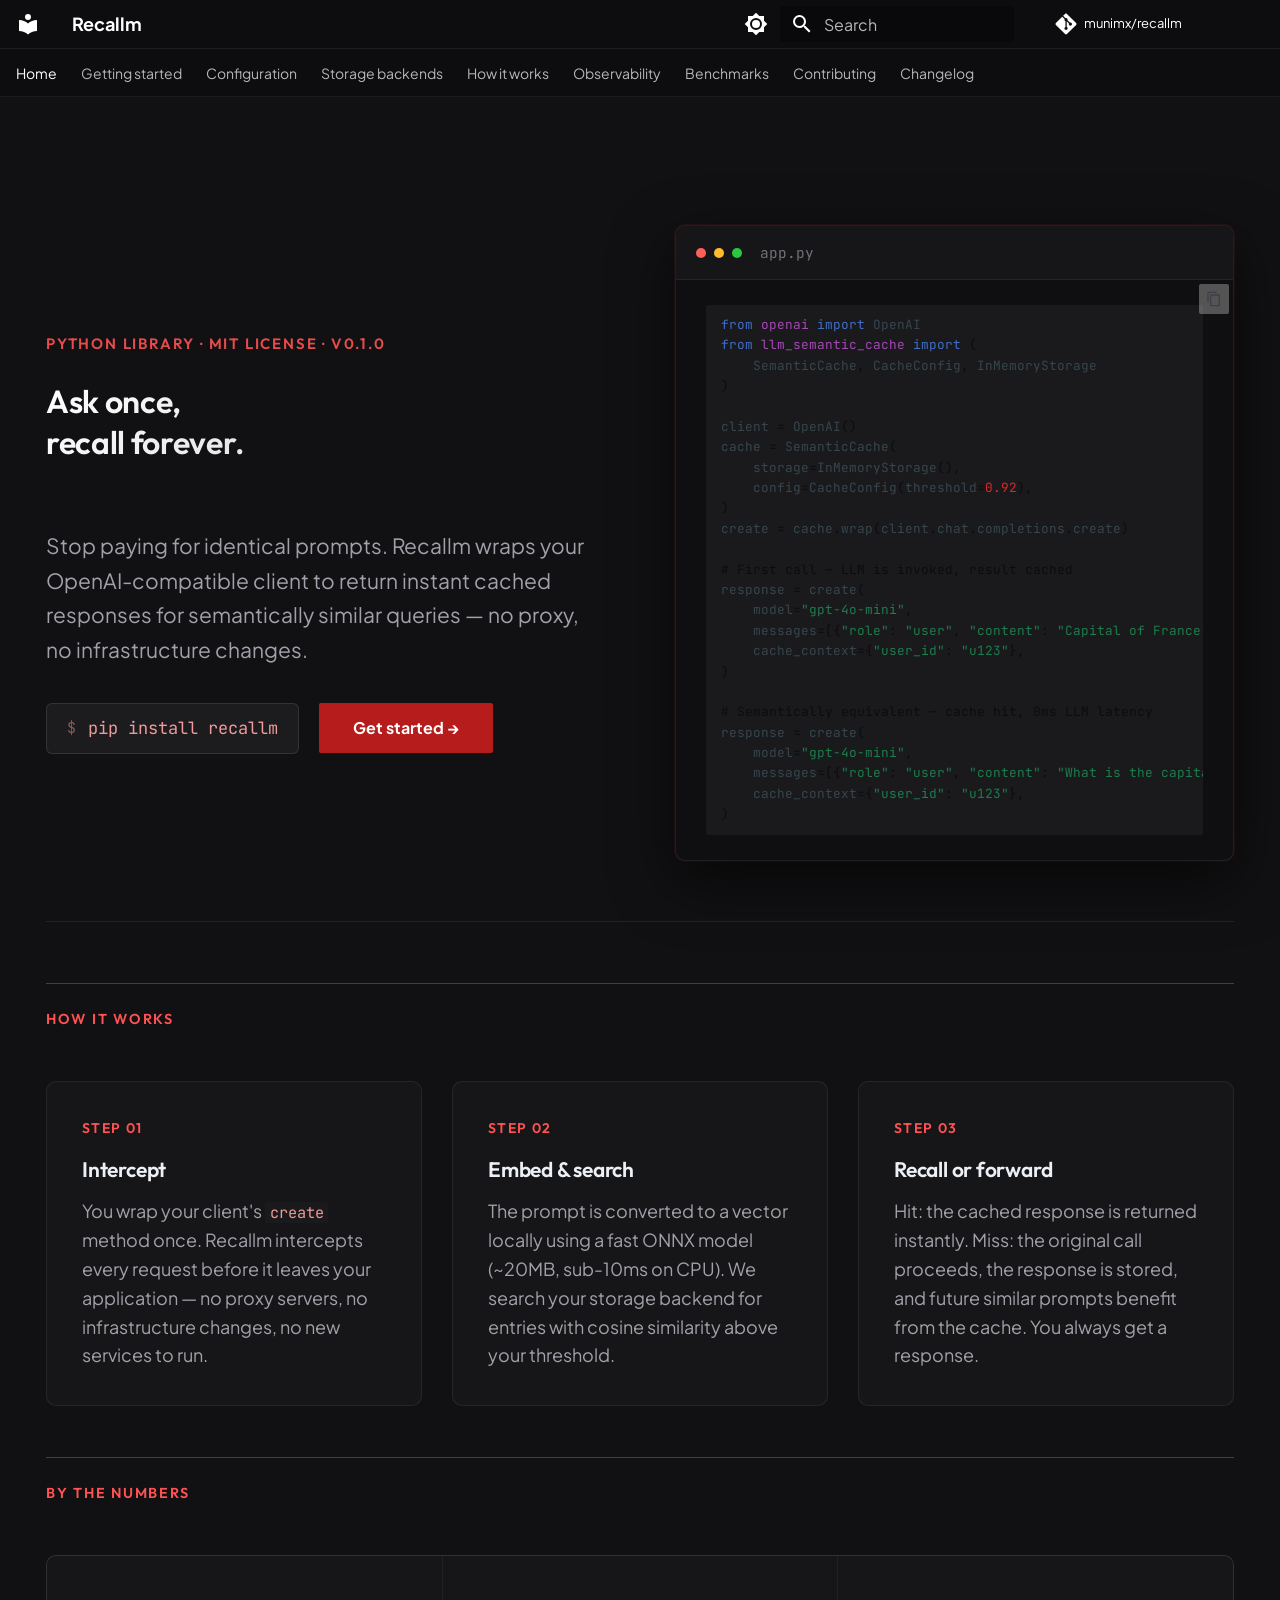
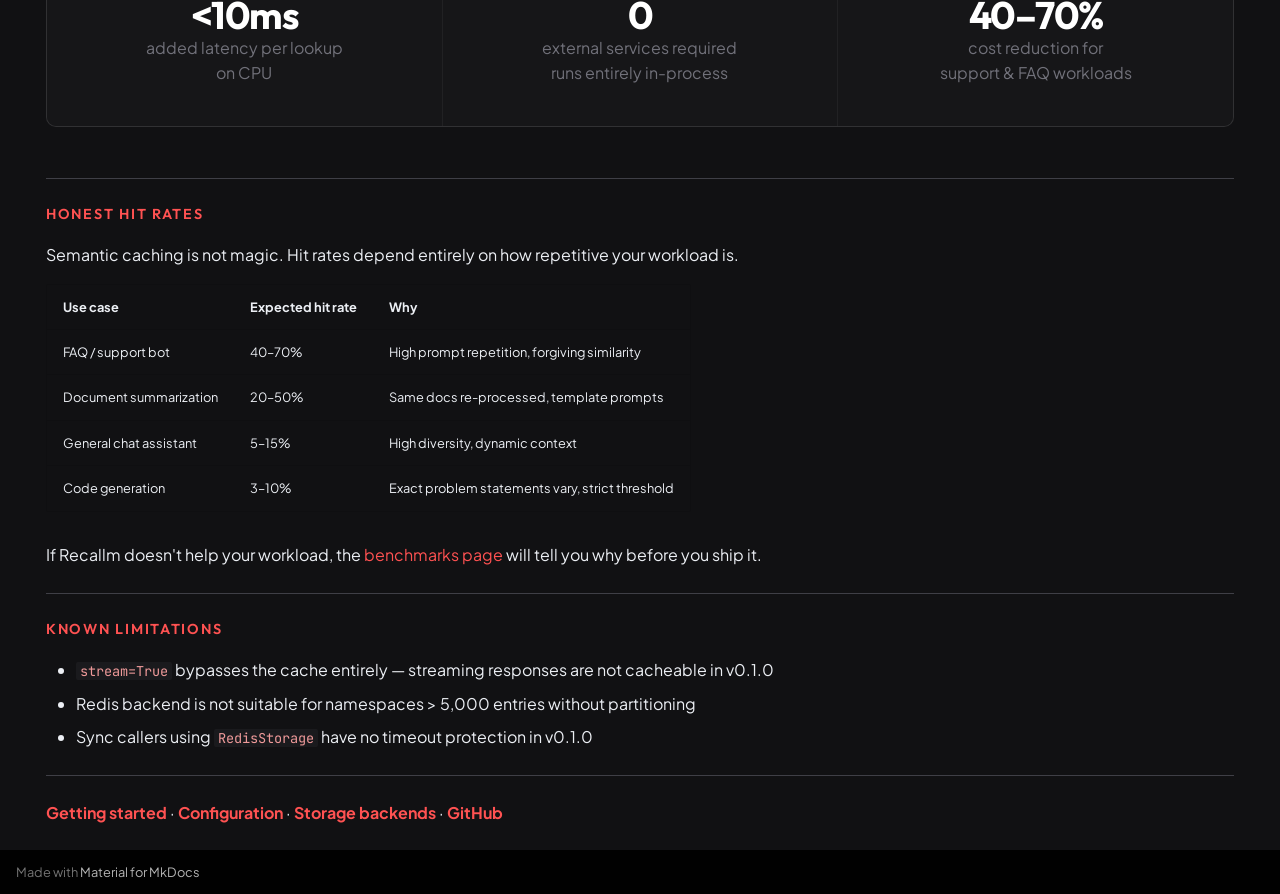
==== commit c8a0d725: "Deployed d723b74 with MkDocs version: 1.6.1" ====
--- a/index.html
+++ b/index.html
@@ -390,7 +390,9 @@
           
             
               
-              <div class="md-sidebar md-sidebar--primary" data-md-component="sidebar" data-md-type="navigation" >
+                
+              
+              <div class="md-sidebar md-sidebar--primary" data-md-component="sidebar" data-md-type="navigation" hidden>
                 <div class="md-sidebar__scrollwrap">
                   <div class="md-sidebar__inner">
                     
@@ -683,7 +685,9 @@
             
             
               
-              <div class="md-sidebar md-sidebar--secondary" data-md-component="sidebar" data-md-type="toc" >
+                
+              
+              <div class="md-sidebar md-sidebar--secondary" data-md-component="sidebar" data-md-type="toc" hidden>
                 <div class="md-sidebar__scrollwrap">
                   <div class="md-sidebar__inner">
                     
@@ -705,6 +709,8 @@
               <article class="md-content__inner md-typeset">
                 
                   
+  
+
 
 
   
@@ -852,8 +858,13 @@
 
 
 
-
-
+  
+  
+
+
+
+
+  
 
 
 
--- a/stylesheets/extra.css
+++ b/stylesheets/extra.css
@@ -333,6 +333,7 @@
   overflow-x: auto !important;
   overflow-y: hidden !important;
   white-space: pre !important;
+  font-size: 0.75rem !important;
 }
 
 /* Step cards: prevent word-wrapping from becoming unreadable at mid widths */
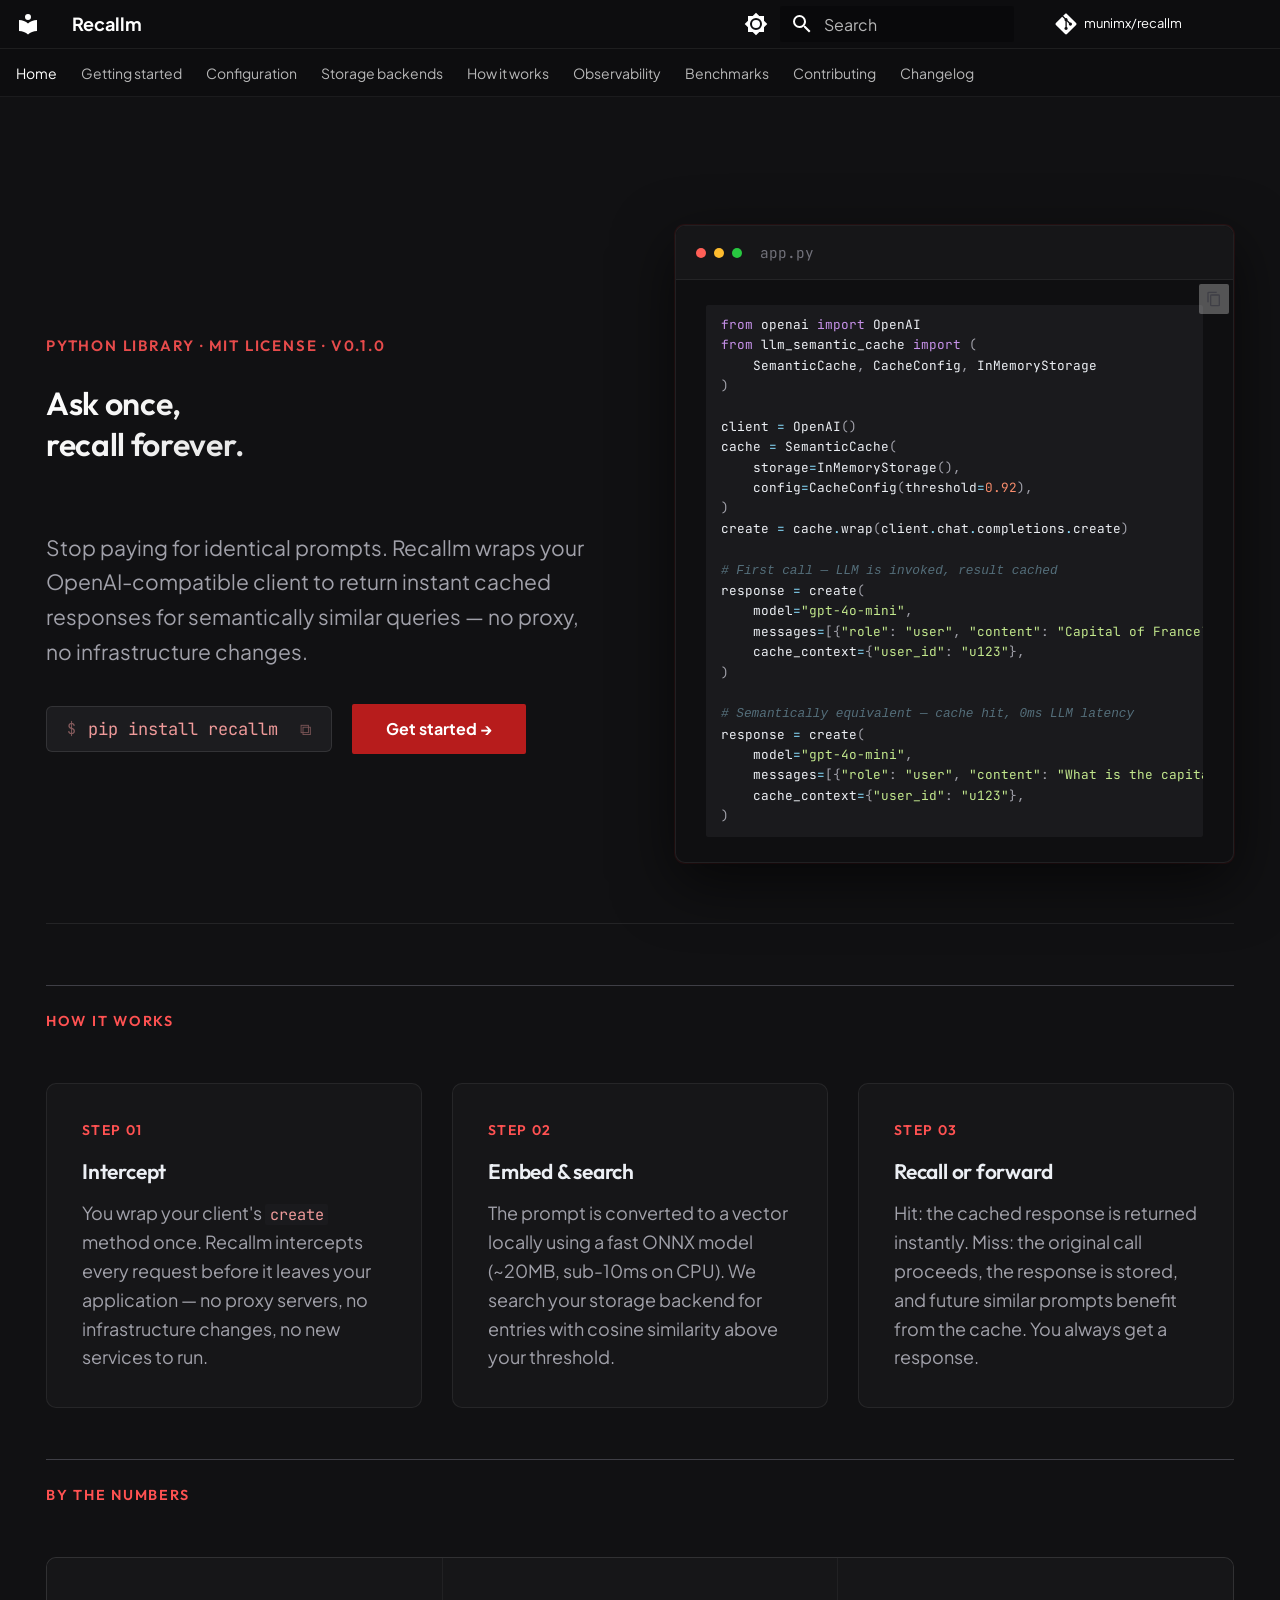
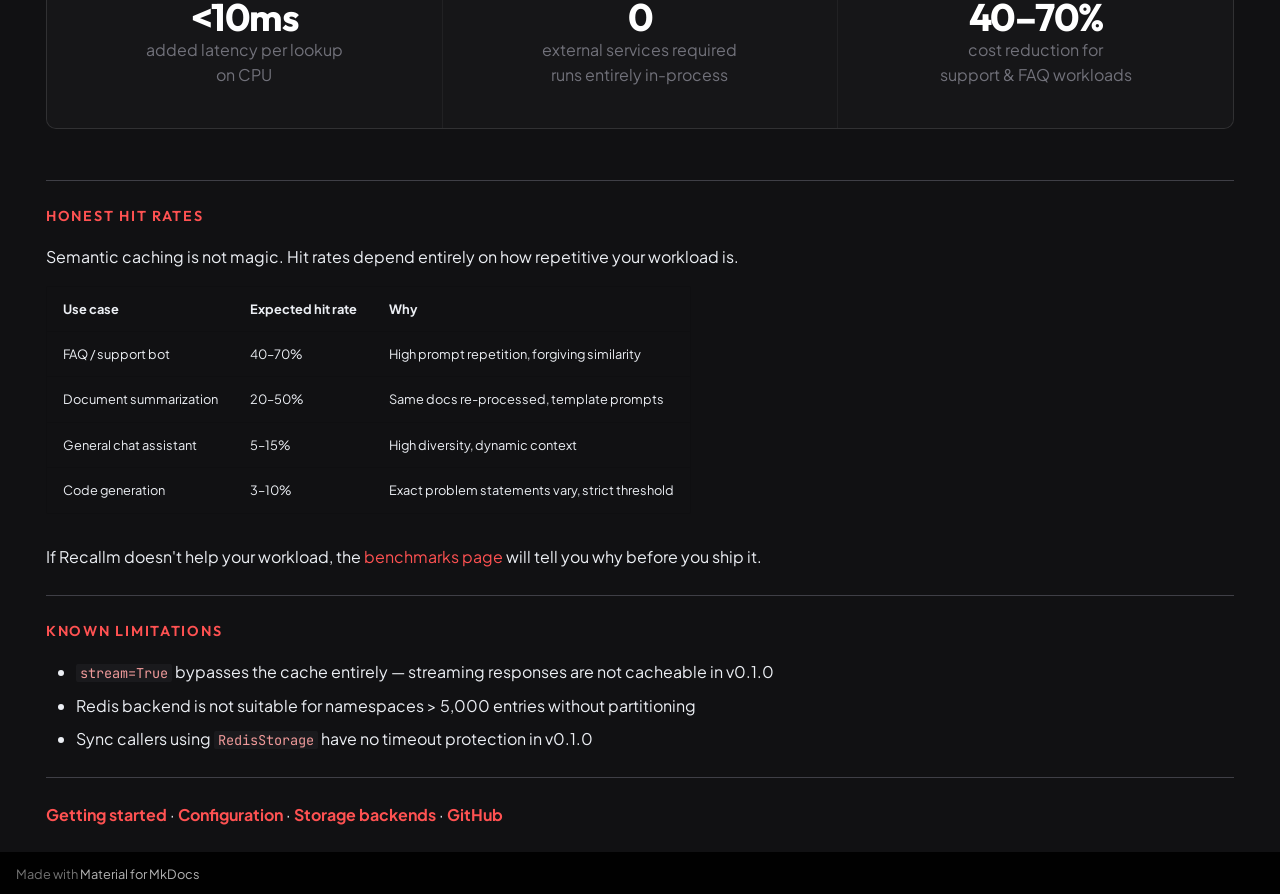
==== commit a41cdc4a: "Deployed 5b236b6 with MkDocs version: 1.6.1" ====
--- a/index.html
+++ b/index.html
@@ -727,7 +727,7 @@
 <p class="hero-subtitle">Stop paying for identical prompts. Recallm wraps your OpenAI-compatible client to return instant cached responses for semantically similar queries — no proxy, no infrastructure changes.</p>
 
 <div class="hero-actions">
-<span class="hero-install"><span class="hero-install-icon">$</span> pip install recallm</span>
+<button class="hero-install" onclick="navigator.clipboard.writeText('pip install recallm').then(()=>{var b=this.querySelector('.hero-copy-btn');b.textContent='✓';setTimeout(()=>{b.textContent='⧉'},1500)})"><span class="hero-install-icon">$</span> pip install recallm<span class="hero-copy-btn" title="Copy">⧉</span></button>
 <a href="getting-started/" class="md-button md-button--primary">Get started →</a>
 </div>
 
--- a/stylesheets/extra.css
+++ b/stylesheets/extra.css
@@ -132,7 +132,9 @@
   font-size: 0.85rem;
   color: #EF9A9A;
   cursor: pointer;
+  user-select: none;
   transition: border-color 0.2s, background 0.2s;
+  text-decoration: none;
 }
 
 .hero-install:hover {
@@ -389,15 +391,15 @@
   border-bottom-color: rgba(0, 0, 0, 0.1);
 }
 
-/* ── Light mode: header / tabs ──────────────────────────────── */
+/* ── Light mode: header / tabs — keep dark so white text stays visible ── */
 [data-md-color-scheme="recallm-light"] .md-header {
-  background: #fff;
-  box-shadow: 0 1px 0 rgba(0, 0, 0, 0.1);
+  background: #1a0505;
+  box-shadow: 0 1px 0 rgba(255, 255, 255, 0.06);
 }
 
 [data-md-color-scheme="recallm-light"] .md-tabs {
-  background: #fafafa;
-  border-bottom-color: rgba(0, 0, 0, 0.08);
+  background: #1a0505;
+  border-bottom: 1px solid rgba(255, 255, 255, 0.06);
 }
 
 /* ── Responsive breakpoints ───────────────────────────────── */
@@ -432,7 +434,69 @@
   border-bottom: 1px solid rgba(255, 255, 255, 0.06);
 }
 
-/* ── Admonition accent ────────────────────────────────────── */
+/* ── ISSUE-002: Dark mode Pygments token overrides ───────────
+   Pygments default colours are light-theme dark-on-white.
+   Our dark background requires inverting uncoloured tokens.   ── */
+[data-md-color-scheme="recallm-dark"] .highlight,
+[data-md-color-scheme="recallm-dark"] .highlight code {
+  color: #ECEFF4;
+}
+[data-md-color-scheme="recallm-dark"] .highlight .n,
+[data-md-color-scheme="recallm-dark"] .highlight .na,
+[data-md-color-scheme="recallm-dark"] .highlight .nd,
+[data-md-color-scheme="recallm-dark"] .highlight .ni,
+[data-md-color-scheme="recallm-dark"] .highlight .nn,
+[data-md-color-scheme="recallm-dark"] .highlight .nv { color: #ECEFF4; }
+[data-md-color-scheme="recallm-dark"] .highlight .nc { color: #FFCB6B; }
+[data-md-color-scheme="recallm-dark"] .highlight .o,
+[data-md-color-scheme="recallm-dark"] .highlight .ow { color: #89DDFF; }
+[data-md-color-scheme="recallm-dark"] .highlight .p  { color: #A1A1AA; }
+[data-md-color-scheme="recallm-dark"] .highlight .mi,
+[data-md-color-scheme="recallm-dark"] .highlight .mf,
+[data-md-color-scheme="recallm-dark"] .highlight .mh { color: #F78C6C; }
+[data-md-color-scheme="recallm-dark"] .highlight .c,
+[data-md-color-scheme="recallm-dark"] .highlight .c1,
+[data-md-color-scheme="recallm-dark"] .highlight .cm { color: #546E7A; font-style: italic; }
+[data-md-color-scheme="recallm-dark"] .highlight .k,
+[data-md-color-scheme="recallm-dark"] .highlight .kn,
+[data-md-color-scheme="recallm-dark"] .highlight .kd,
+[data-md-color-scheme="recallm-dark"] .highlight .kr { color: #C792EA; }
+[data-md-color-scheme="recallm-dark"] .highlight .s,
+[data-md-color-scheme="recallm-dark"] .highlight .s1,
+[data-md-color-scheme="recallm-dark"] .highlight .s2,
+[data-md-color-scheme="recallm-dark"] .highlight .sb { color: #C3E88D; }
+[data-md-color-scheme="recallm-dark"] .highlight .nb { color: #82AAFF; }
+[data-md-color-scheme="recallm-dark"] .highlight .nf,
+[data-md-color-scheme="recallm-dark"] .highlight .fm { color: #82AAFF; }
+
+/* ── ISSUE-003: Hide the MkDocs clipboard button inside hero ─
+   Floats over the terminal chrome — remove it entirely.
+   The real install command has its own copy affordance.       ── */
+.hero-code-panel .md-clipboard {
+  display: none;
+}
+
+/* ── ISSUE-004: pip install copy button styling ─────────────── */
+.hero-install {
+  cursor: pointer;
+  user-select: none;
+}
+
+.hero-copy-btn {
+  display: inline-flex;
+  align-items: center;
+  margin-left: 0.5rem;
+  opacity: 0.45;
+  transition: opacity 0.15s;
+  font-size: 0.8rem;
+  vertical-align: middle;
+}
+
+.hero-install:hover .hero-copy-btn {
+  opacity: 1;
+}
+
+/* ── Admonition accent ─────────────────────────────────────── */
 .md-typeset .admonition.note,
 .md-typeset details.note {
   border-color: #B71C1C;
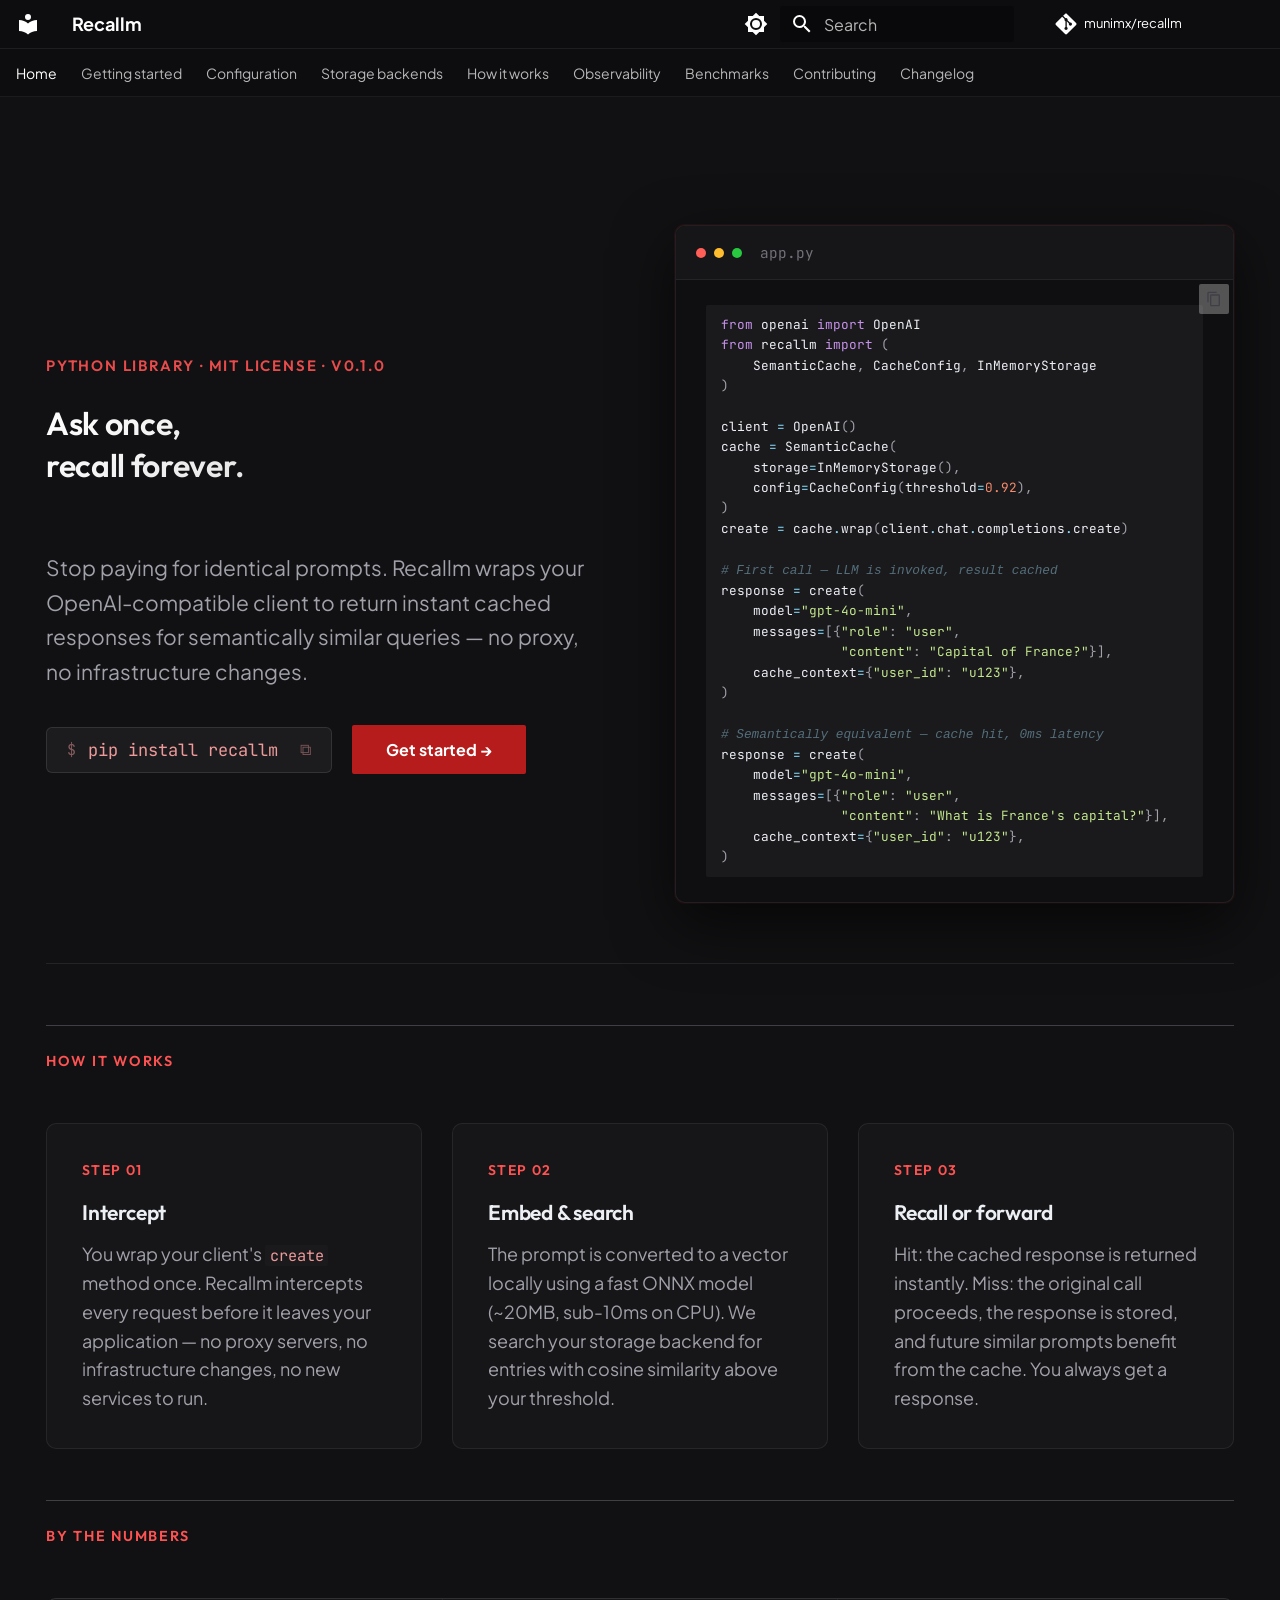
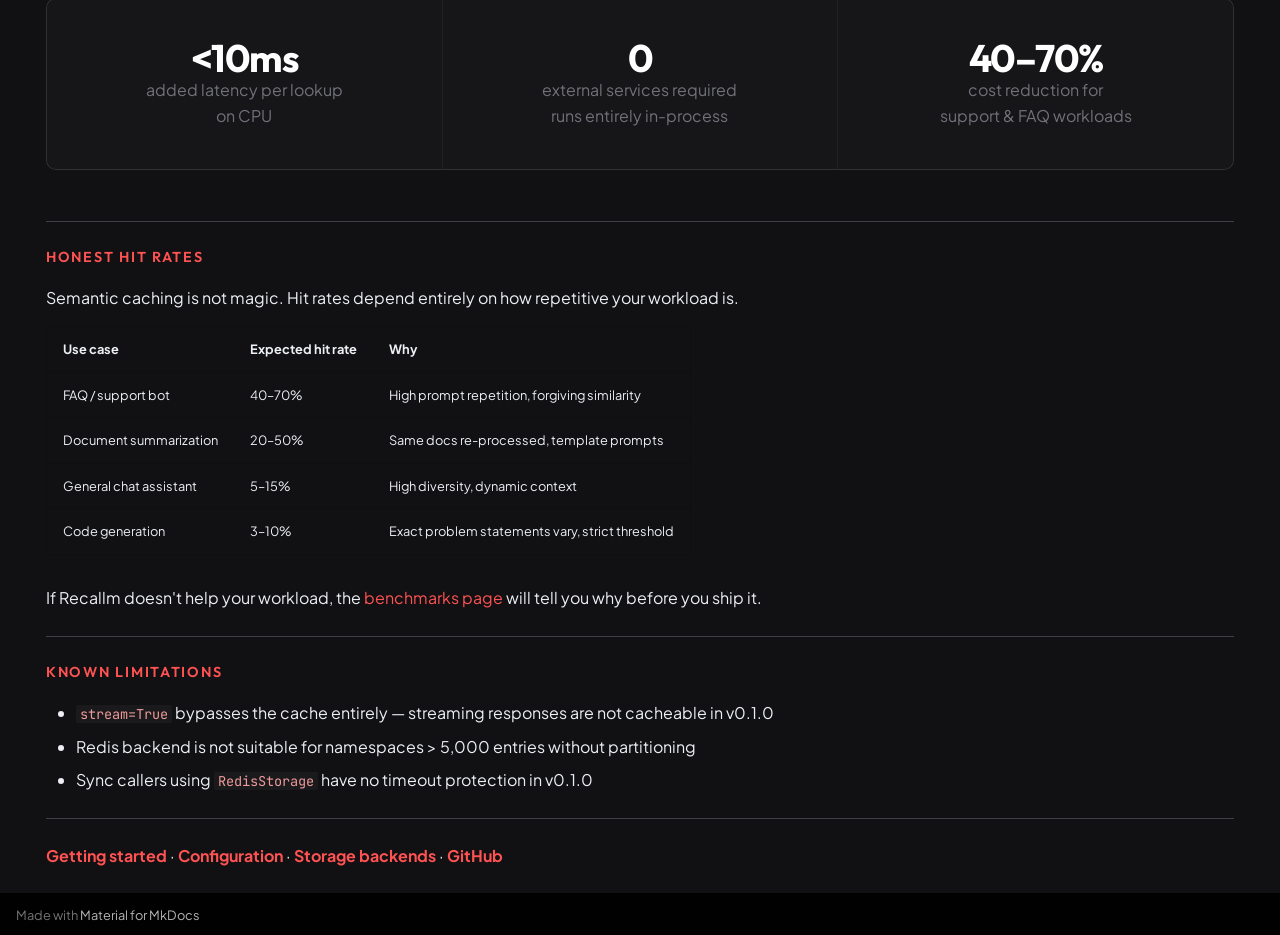
==== commit 4a52c09c: "Deployed 2af1453 with MkDocs version: 1.6.1" ====
--- a/index.html
+++ b/index.html
@@ -21,7 +21,7 @@
       
       
       <link rel="icon" href="assets/images/favicon.png">
-      <meta name="generator" content="mkdocs-1.6.1, mkdocs-material-9.7.4">
+      <meta name="generator" content="mkdocs-1.6.1, mkdocs-material-9.7.5">
     
     
       
@@ -741,7 +741,7 @@
 </div>
 
 <div class="highlight"><pre><span></span><code><a id="__codelineno-0-1" name="__codelineno-0-1" href="#__codelineno-0-1"></a><span class="kn">from</span><span class="w"> </span><span class="nn">openai</span><span class="w"> </span><span class="kn">import</span> <span class="n">OpenAI</span>
-<a id="__codelineno-0-2" name="__codelineno-0-2" href="#__codelineno-0-2"></a><span class="kn">from</span><span class="w"> </span><span class="nn">llm_semantic_cache</span><span class="w"> </span><span class="kn">import</span> <span class="p">(</span>
+<a id="__codelineno-0-2" name="__codelineno-0-2" href="#__codelineno-0-2"></a><span class="kn">from</span><span class="w"> </span><span class="nn">recallm</span><span class="w"> </span><span class="kn">import</span> <span class="p">(</span>
 <a id="__codelineno-0-3" name="__codelineno-0-3" href="#__codelineno-0-3"></a>    <span class="n">SemanticCache</span><span class="p">,</span> <span class="n">CacheConfig</span><span class="p">,</span> <span class="n">InMemoryStorage</span>
 <a id="__codelineno-0-4" name="__codelineno-0-4" href="#__codelineno-0-4"></a><span class="p">)</span>
 <a id="__codelineno-0-5" name="__codelineno-0-5" href="#__codelineno-0-5"></a>
@@ -755,16 +755,18 @@
 <a id="__codelineno-0-13" name="__codelineno-0-13" href="#__codelineno-0-13"></a><span class="c1"># First call — LLM is invoked, result cached</span>
 <a id="__codelineno-0-14" name="__codelineno-0-14" href="#__codelineno-0-14"></a><span class="n">response</span> <span class="o">=</span> <span class="n">create</span><span class="p">(</span>
 <a id="__codelineno-0-15" name="__codelineno-0-15" href="#__codelineno-0-15"></a>    <span class="n">model</span><span class="o">=</span><span class="s2">&quot;gpt-4o-mini&quot;</span><span class="p">,</span>
-<a id="__codelineno-0-16" name="__codelineno-0-16" href="#__codelineno-0-16"></a>    <span class="n">messages</span><span class="o">=</span><span class="p">[{</span><span class="s2">&quot;role&quot;</span><span class="p">:</span> <span class="s2">&quot;user&quot;</span><span class="p">,</span> <span class="s2">&quot;content&quot;</span><span class="p">:</span> <span class="s2">&quot;Capital of France?&quot;</span><span class="p">}],</span>
-<a id="__codelineno-0-17" name="__codelineno-0-17" href="#__codelineno-0-17"></a>    <span class="n">cache_context</span><span class="o">=</span><span class="p">{</span><span class="s2">&quot;user_id&quot;</span><span class="p">:</span> <span class="s2">&quot;u123&quot;</span><span class="p">},</span>
-<a id="__codelineno-0-18" name="__codelineno-0-18" href="#__codelineno-0-18"></a><span class="p">)</span>
-<a id="__codelineno-0-19" name="__codelineno-0-19" href="#__codelineno-0-19"></a>
-<a id="__codelineno-0-20" name="__codelineno-0-20" href="#__codelineno-0-20"></a><span class="c1"># Semantically equivalent — cache hit, 0ms LLM latency</span>
-<a id="__codelineno-0-21" name="__codelineno-0-21" href="#__codelineno-0-21"></a><span class="n">response</span> <span class="o">=</span> <span class="n">create</span><span class="p">(</span>
-<a id="__codelineno-0-22" name="__codelineno-0-22" href="#__codelineno-0-22"></a>    <span class="n">model</span><span class="o">=</span><span class="s2">&quot;gpt-4o-mini&quot;</span><span class="p">,</span>
-<a id="__codelineno-0-23" name="__codelineno-0-23" href="#__codelineno-0-23"></a>    <span class="n">messages</span><span class="o">=</span><span class="p">[{</span><span class="s2">&quot;role&quot;</span><span class="p">:</span> <span class="s2">&quot;user&quot;</span><span class="p">,</span> <span class="s2">&quot;content&quot;</span><span class="p">:</span> <span class="s2">&quot;What is the capital of France?&quot;</span><span class="p">}],</span>
-<a id="__codelineno-0-24" name="__codelineno-0-24" href="#__codelineno-0-24"></a>    <span class="n">cache_context</span><span class="o">=</span><span class="p">{</span><span class="s2">&quot;user_id&quot;</span><span class="p">:</span> <span class="s2">&quot;u123&quot;</span><span class="p">},</span>
-<a id="__codelineno-0-25" name="__codelineno-0-25" href="#__codelineno-0-25"></a><span class="p">)</span>
+<a id="__codelineno-0-16" name="__codelineno-0-16" href="#__codelineno-0-16"></a>    <span class="n">messages</span><span class="o">=</span><span class="p">[{</span><span class="s2">&quot;role&quot;</span><span class="p">:</span> <span class="s2">&quot;user&quot;</span><span class="p">,</span>
+<a id="__codelineno-0-17" name="__codelineno-0-17" href="#__codelineno-0-17"></a>               <span class="s2">&quot;content&quot;</span><span class="p">:</span> <span class="s2">&quot;Capital of France?&quot;</span><span class="p">}],</span>
+<a id="__codelineno-0-18" name="__codelineno-0-18" href="#__codelineno-0-18"></a>    <span class="n">cache_context</span><span class="o">=</span><span class="p">{</span><span class="s2">&quot;user_id&quot;</span><span class="p">:</span> <span class="s2">&quot;u123&quot;</span><span class="p">},</span>
+<a id="__codelineno-0-19" name="__codelineno-0-19" href="#__codelineno-0-19"></a><span class="p">)</span>
+<a id="__codelineno-0-20" name="__codelineno-0-20" href="#__codelineno-0-20"></a>
+<a id="__codelineno-0-21" name="__codelineno-0-21" href="#__codelineno-0-21"></a><span class="c1"># Semantically equivalent — cache hit, 0ms latency</span>
+<a id="__codelineno-0-22" name="__codelineno-0-22" href="#__codelineno-0-22"></a><span class="n">response</span> <span class="o">=</span> <span class="n">create</span><span class="p">(</span>
+<a id="__codelineno-0-23" name="__codelineno-0-23" href="#__codelineno-0-23"></a>    <span class="n">model</span><span class="o">=</span><span class="s2">&quot;gpt-4o-mini&quot;</span><span class="p">,</span>
+<a id="__codelineno-0-24" name="__codelineno-0-24" href="#__codelineno-0-24"></a>    <span class="n">messages</span><span class="o">=</span><span class="p">[{</span><span class="s2">&quot;role&quot;</span><span class="p">:</span> <span class="s2">&quot;user&quot;</span><span class="p">,</span>
+<a id="__codelineno-0-25" name="__codelineno-0-25" href="#__codelineno-0-25"></a>               <span class="s2">&quot;content&quot;</span><span class="p">:</span> <span class="s2">&quot;What is France&#39;s capital?&quot;</span><span class="p">}],</span>
+<a id="__codelineno-0-26" name="__codelineno-0-26" href="#__codelineno-0-26"></a>    <span class="n">cache_context</span><span class="o">=</span><span class="p">{</span><span class="s2">&quot;user_id&quot;</span><span class="p">:</span> <span class="s2">&quot;u123&quot;</span><span class="p">},</span>
+<a id="__codelineno-0-27" name="__codelineno-0-27" href="#__codelineno-0-27"></a><span class="p">)</span>
 </code></pre></div>
 
 </div>
@@ -916,6 +918,8 @@
     
       <script src="assets/javascripts/bundle.79ae519e.min.js"></script>
       
+        <script src="javascripts/extra.js"></script>
+      
     
   </body>
 </html>
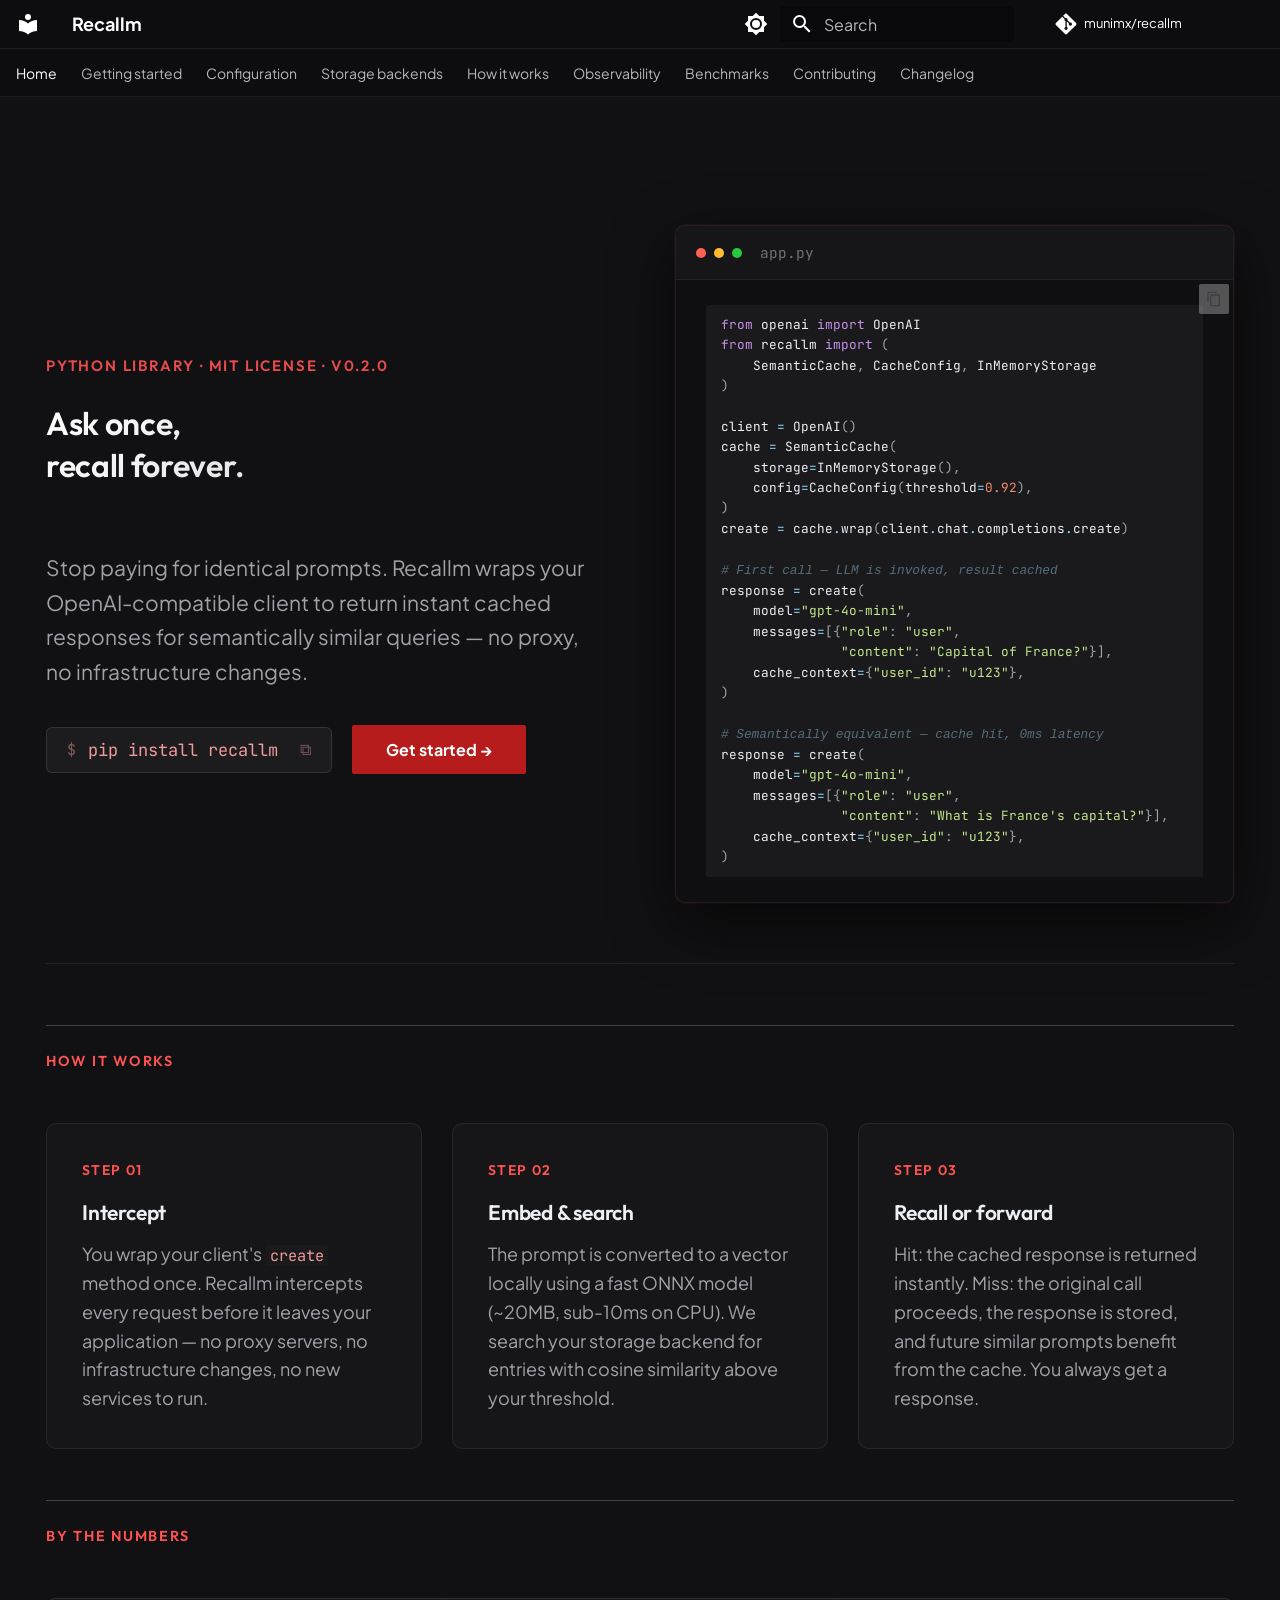
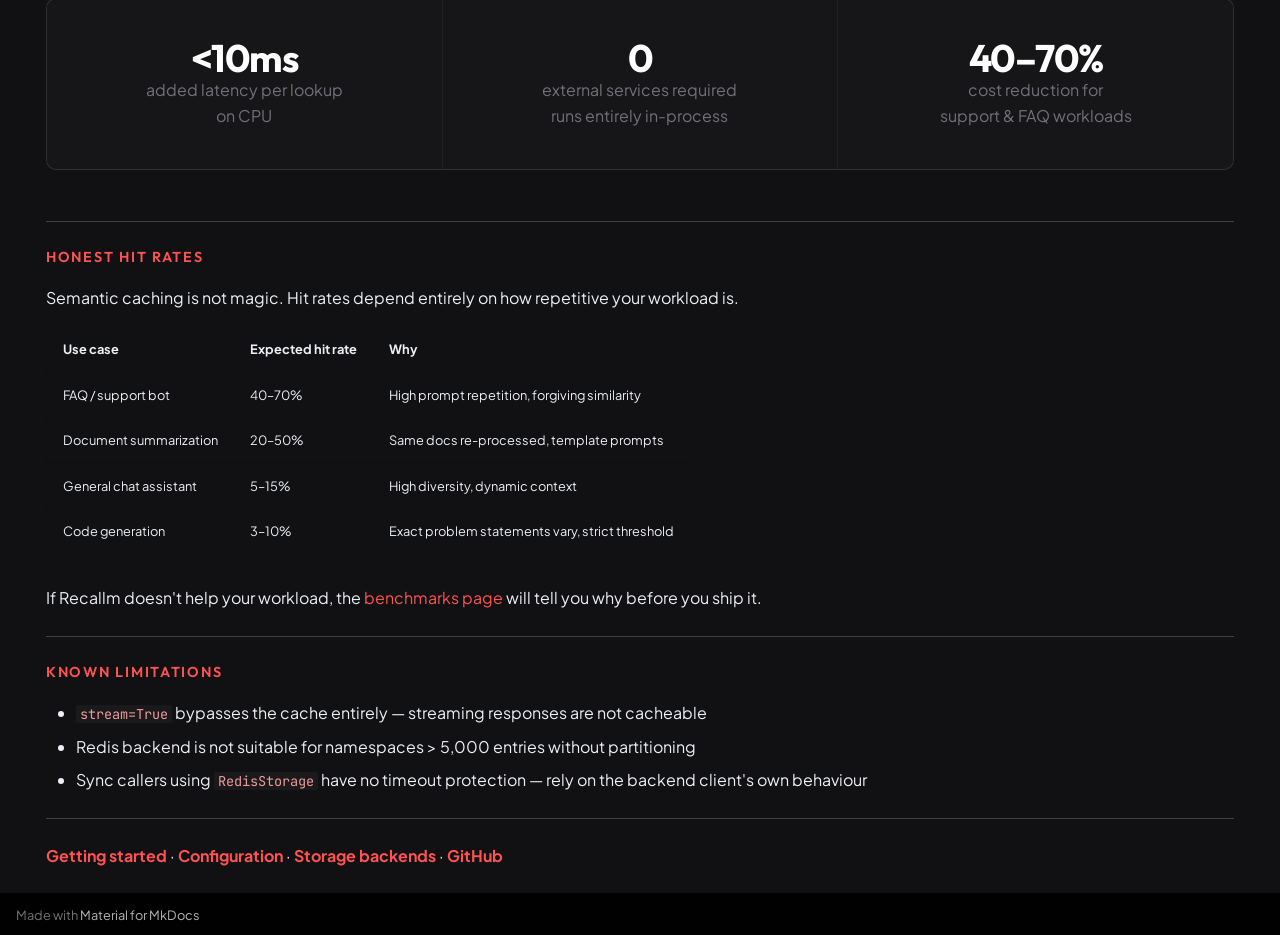
==== commit 324d005a: "Deployed 5bcc684 with MkDocs version: 1.6.1" ====
--- a/index.html
+++ b/index.html
@@ -720,7 +720,7 @@
 <div class="hero-grid">
 <div class="hero-content">
 
-<span class="hero-eyebrow">Python Library · MIT License · v0.1.0</span>
+<span class="hero-eyebrow">Python Library · MIT License · v0.2.0</span>
 
 <h1 class="hero-title">Ask once,<br>recall forever.</h1>
 
@@ -847,9 +847,9 @@
 <hr />
 <p><span class="section-label">Known limitations</span></p>
 <ul>
-<li><code>stream=True</code> bypasses the cache entirely — streaming responses are not cacheable in v0.1.0</li>
+<li><code>stream=True</code> bypasses the cache entirely — streaming responses are not cacheable</li>
 <li>Redis backend is not suitable for namespaces &gt; 5,000 entries without partitioning</li>
-<li>Sync callers using <code>RedisStorage</code> have no timeout protection in v0.1.0</li>
+<li>Sync callers using <code>RedisStorage</code> have no timeout protection — rely on the backend client's own behaviour</li>
 </ul>
 <hr />
 <p><strong><a href="getting-started/">Getting started</a></strong> · <strong><a href="configuration/">Configuration</a></strong> · <strong><a href="storage-backends/">Storage backends</a></strong> · <strong><a href="https://github.com/munimx/recallm">GitHub</a></strong></p>
